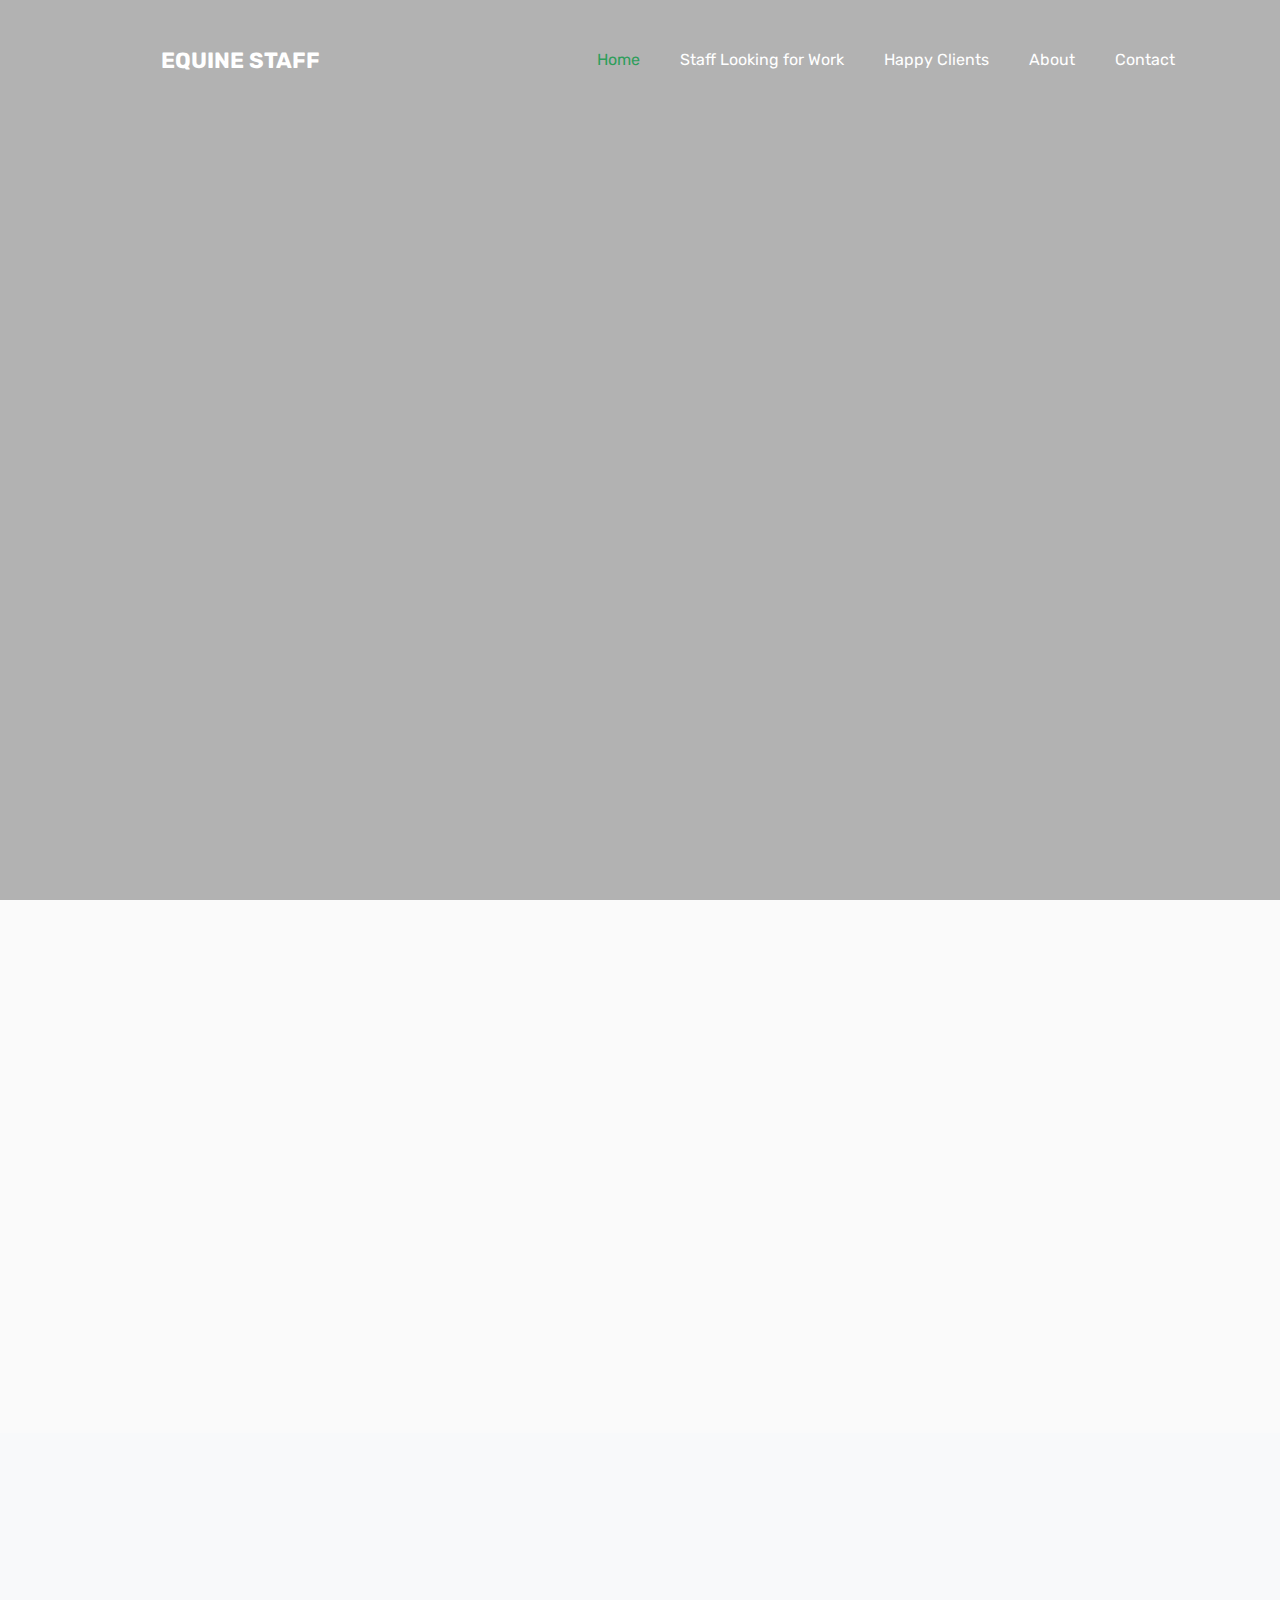
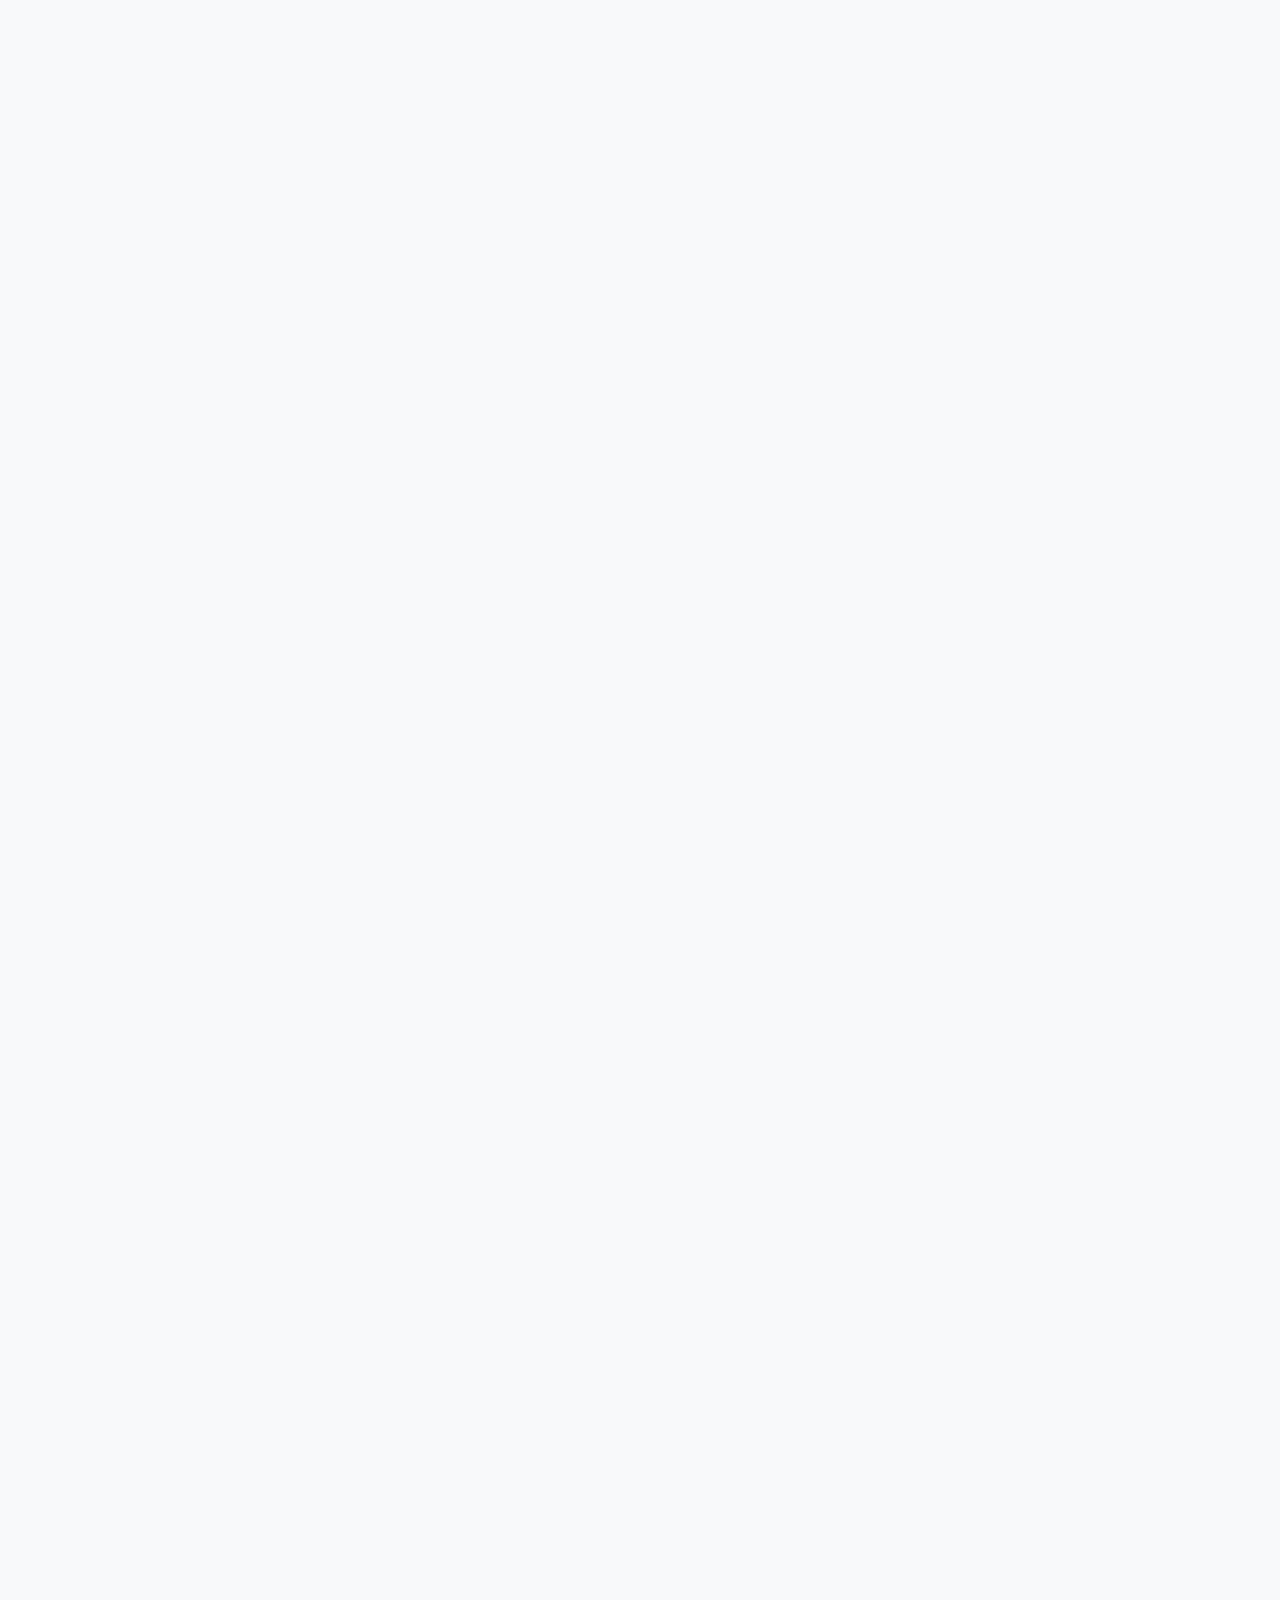
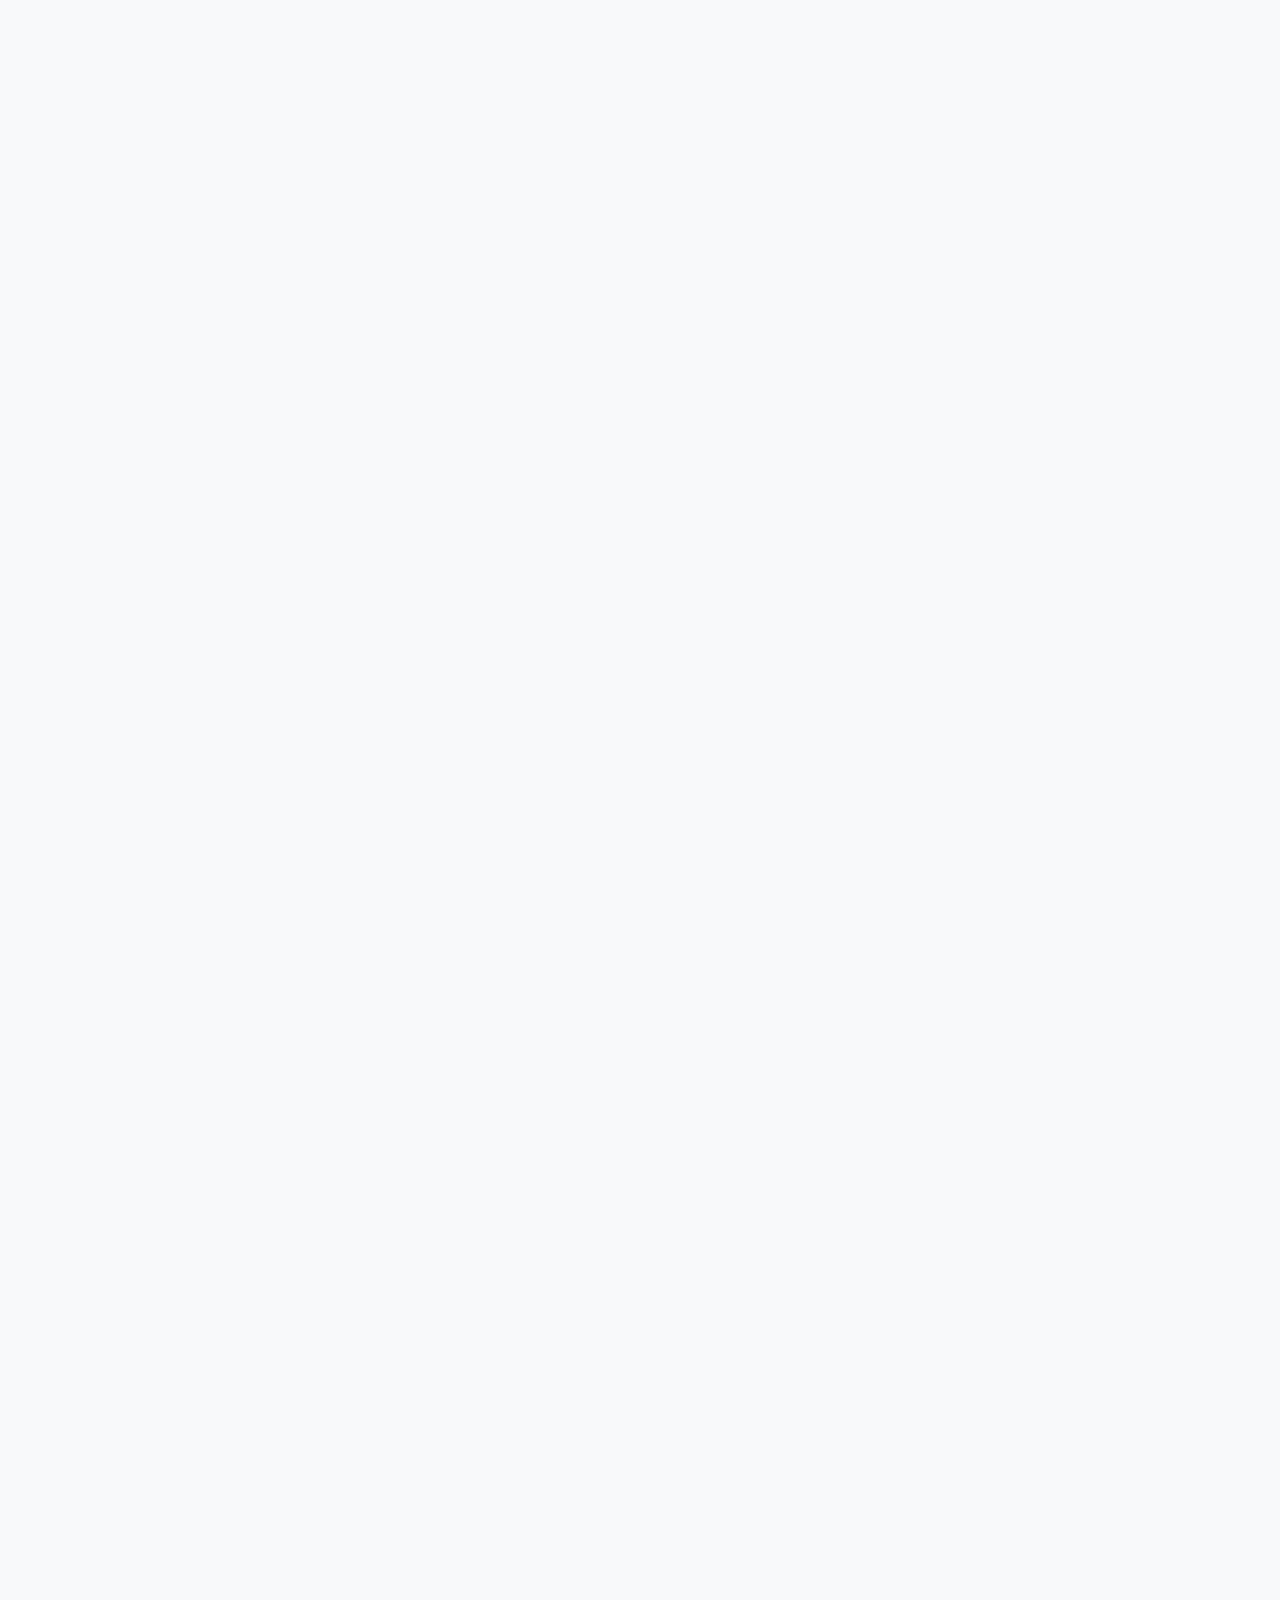
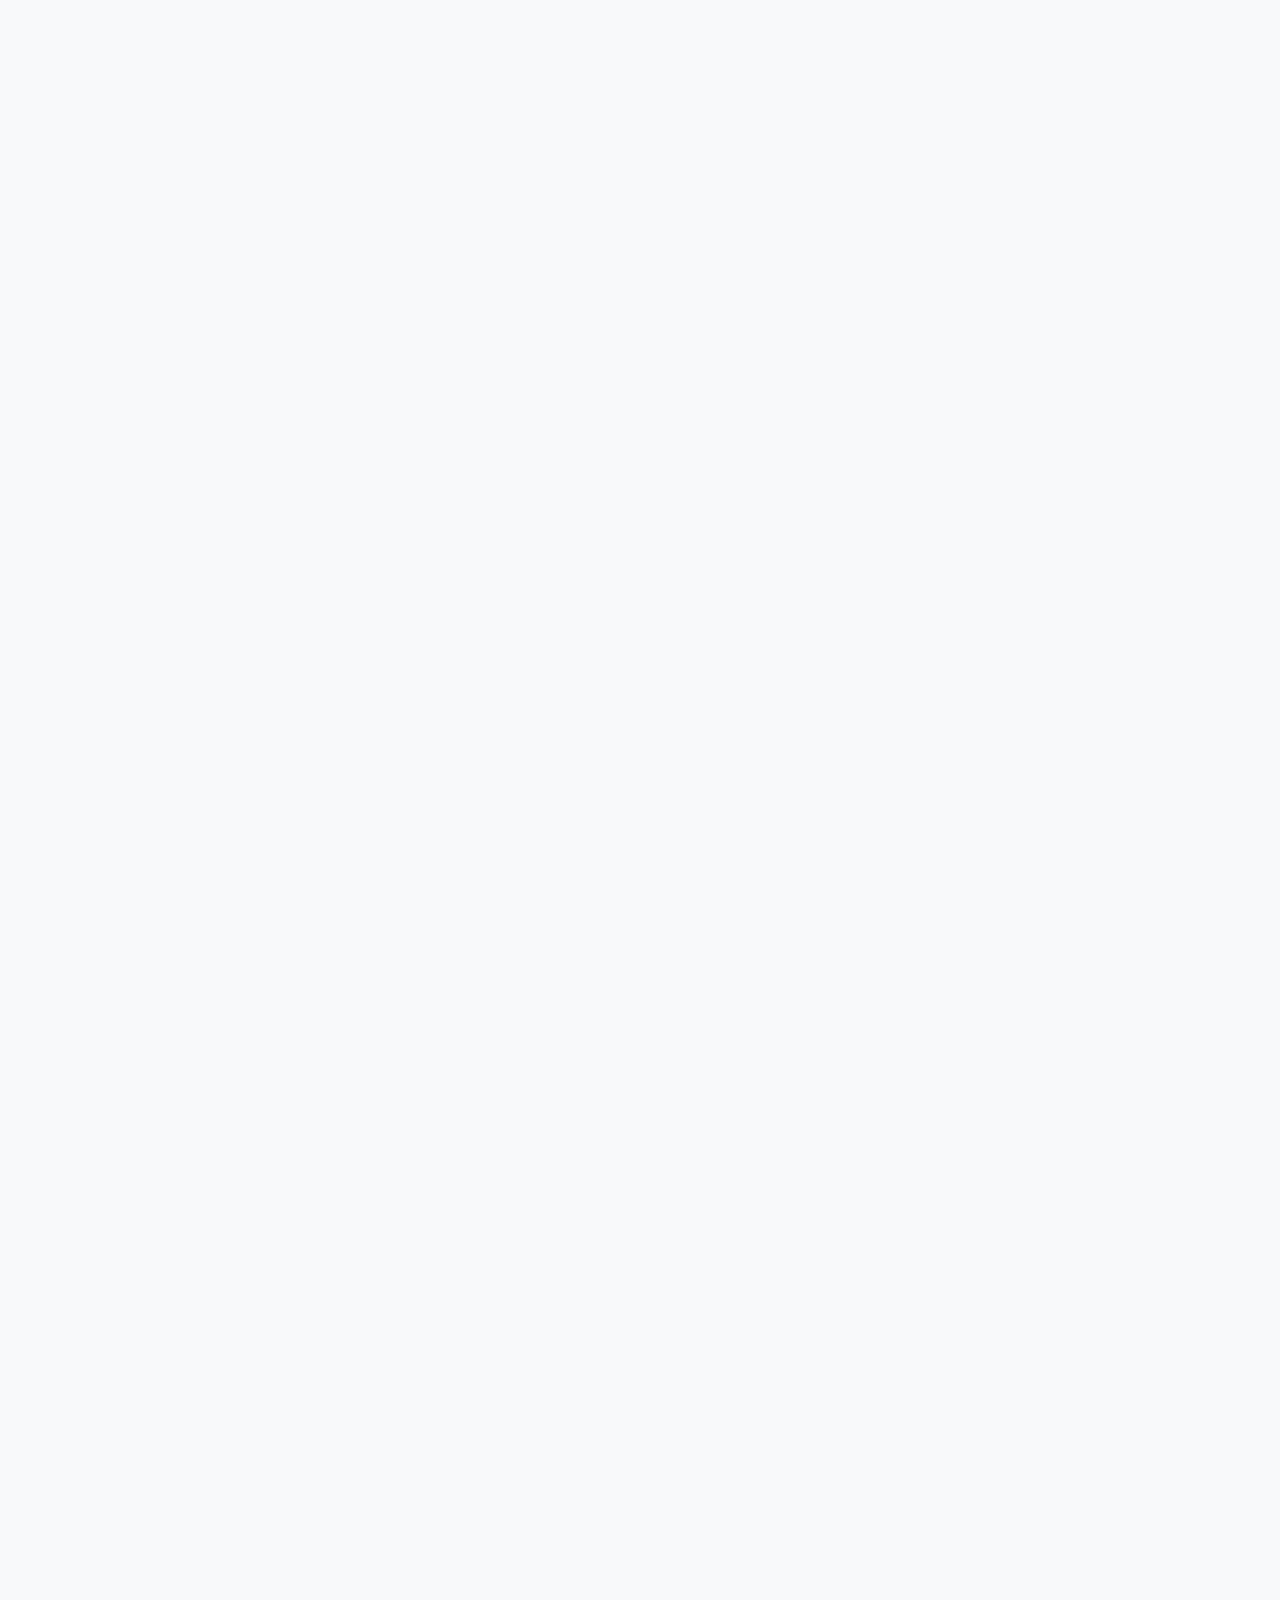
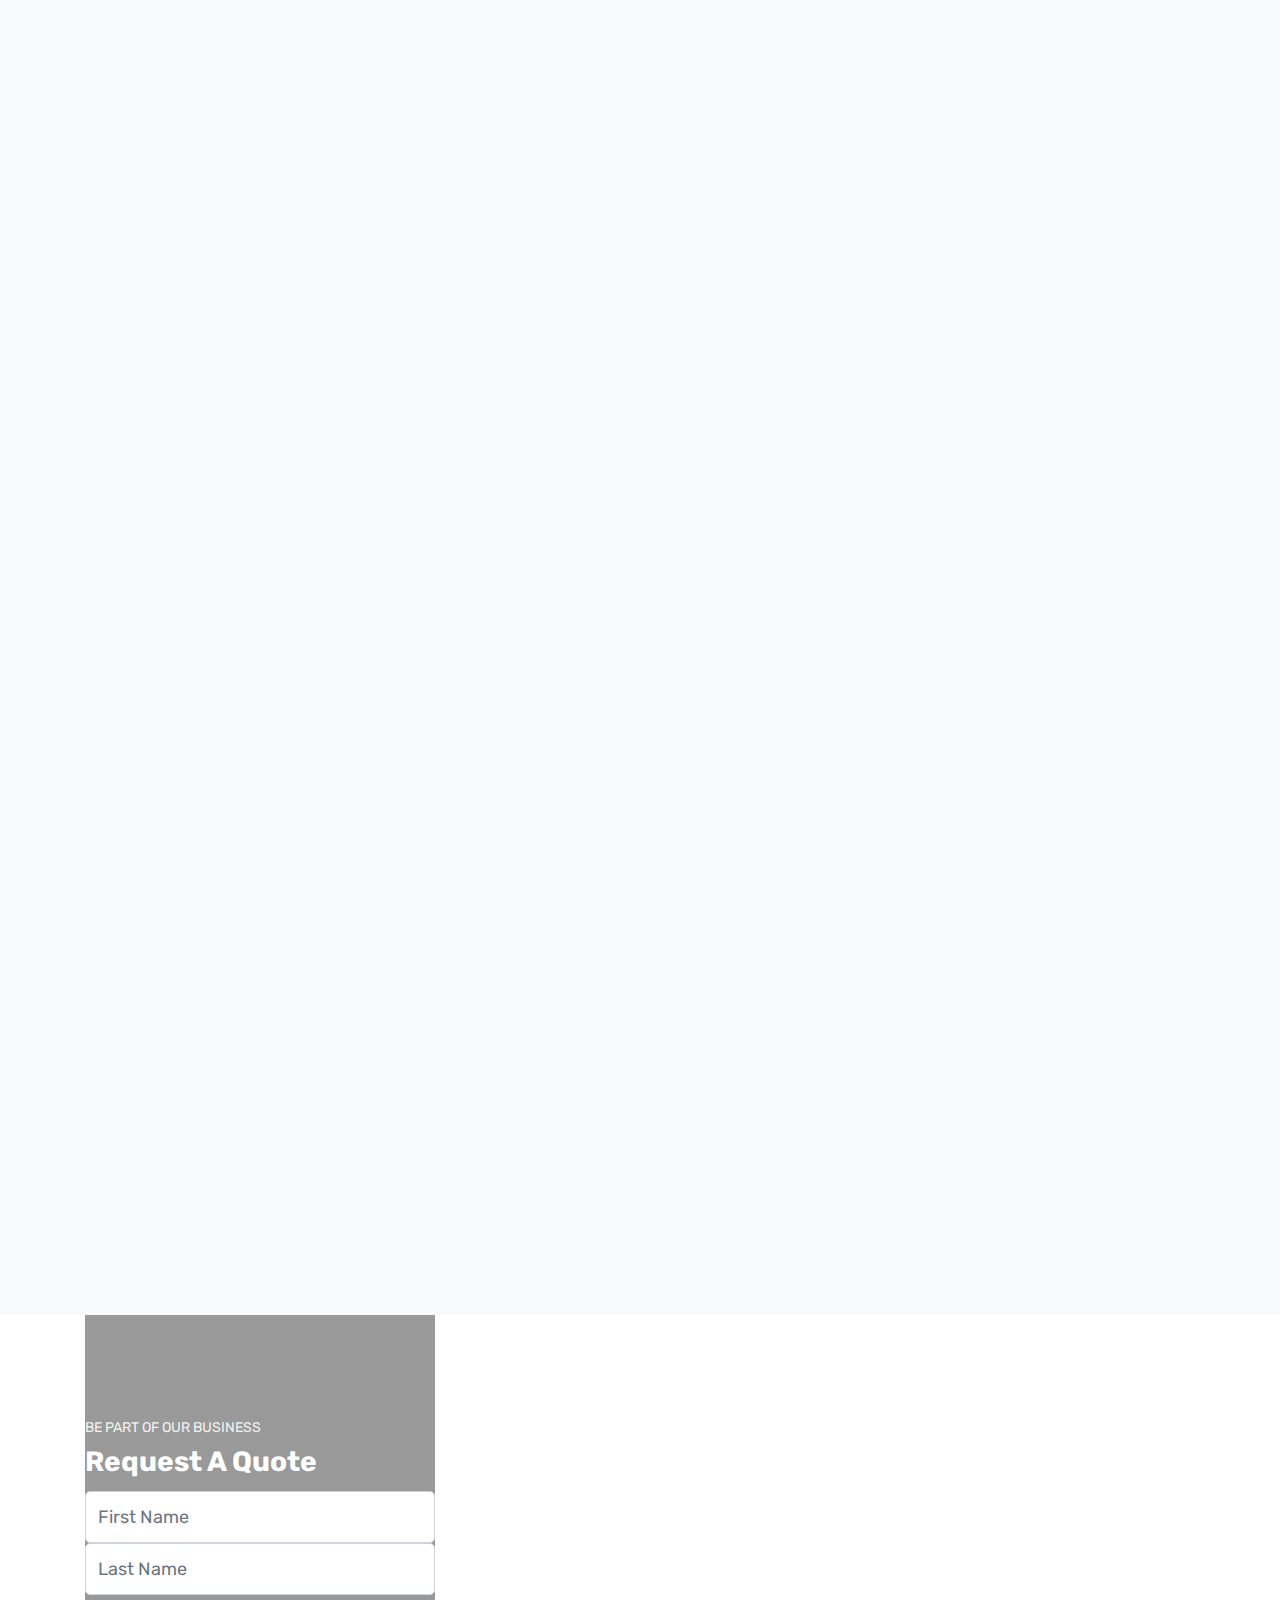
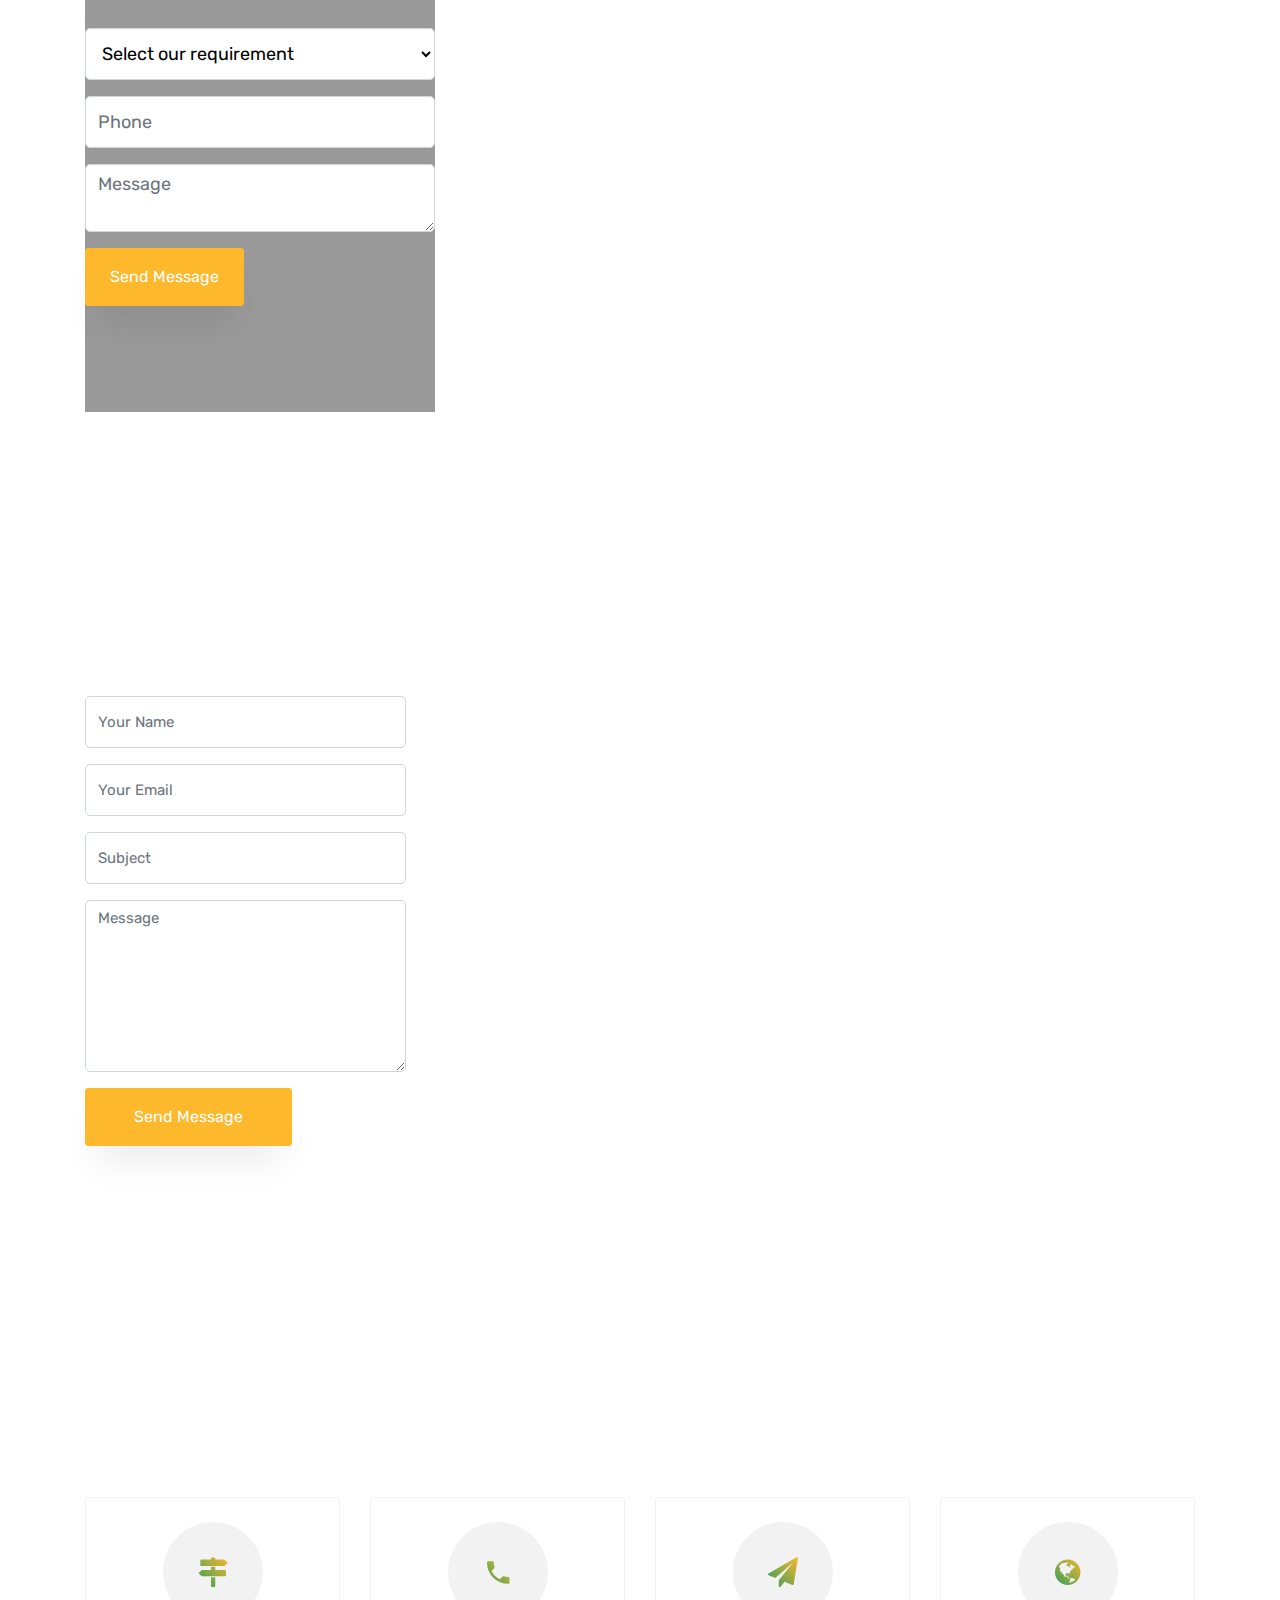
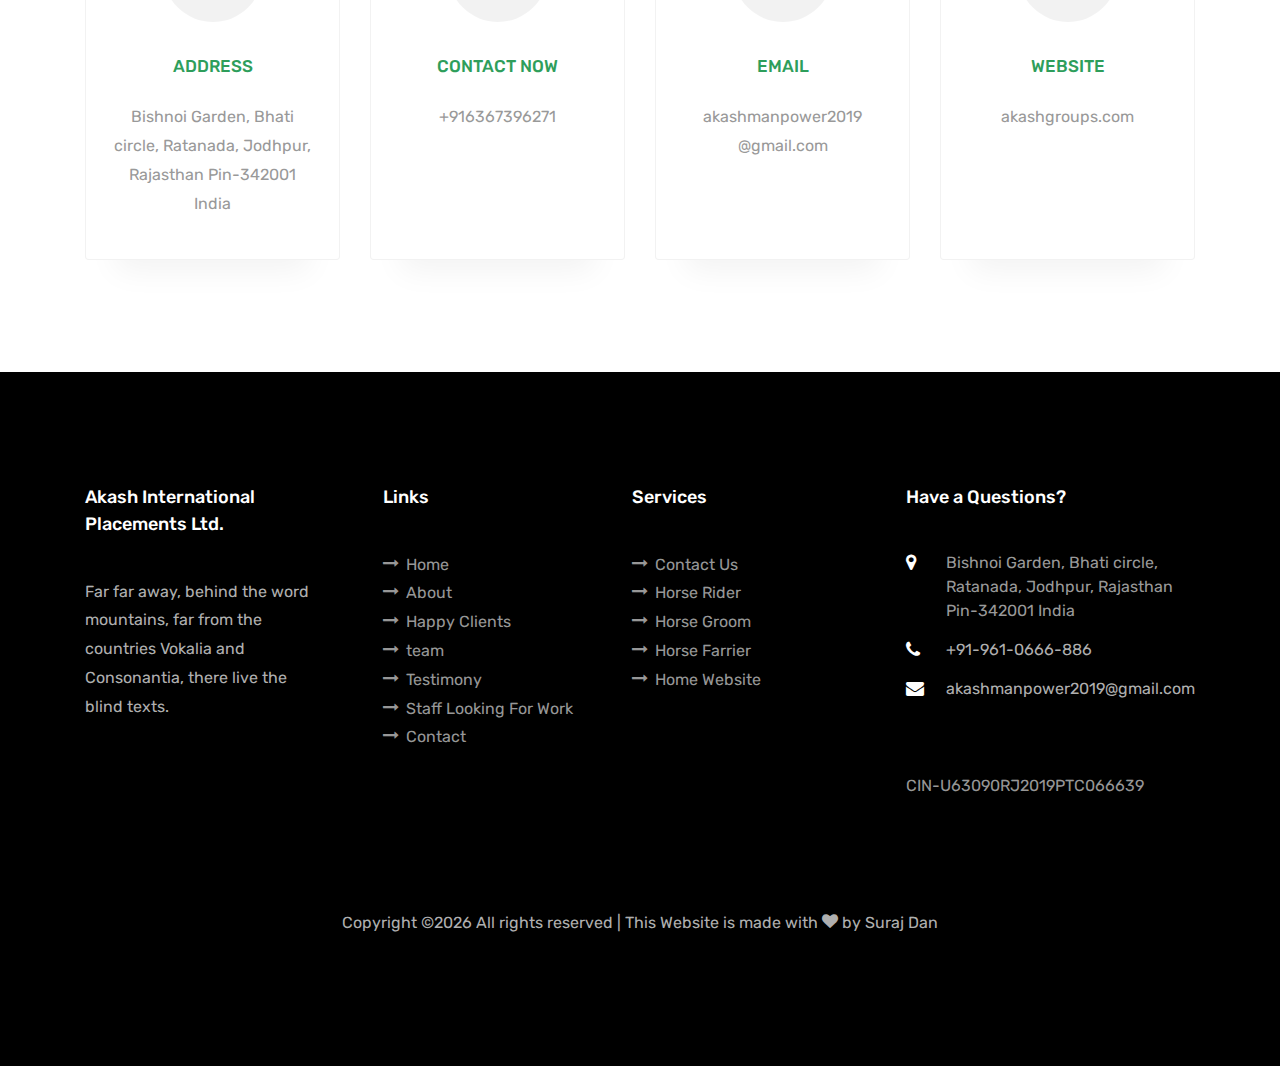
==== index.html @ 86f8c08f "22" ====
<!DOCTYPE html>
<html lang="en">
  <head>
    <meta name="title" content="Equine-Staff">
    <meta name="description" content="Equine-Staff is an equestrian job recruitment agency connecting employer with experienced and qualified horse professional Find the perfect hire today">
    <meta name="keywords" content="equine jobs, equestrian, recruitment, employers, recruitment agency, staffing">
    <meta name="viewport" content="width=device-width, initial-scale=1, shrink-to-fit=no">
    <meta http-equiv="Content-Type" charset=utf-8>
    <meta name="language" content="English">

    <link href="https://fonts.googleapis.com/css?family=Rubik:300,400,500,700,900" rel="stylesheet">

    <link rel="stylesheet" href="css/open-iconic-bootstrap.min.css">
    <link rel="stylesheet" href="css/animate.css">
    
    <link rel="stylesheet" href="css/owl.carousel.min.css">
    <link rel="stylesheet" href="css/owl.theme.default.min.css">
    <link rel="stylesheet" href="css/magnific-popup.css">

    <link rel="stylesheet" href="css/aos.css">

    <link rel="stylesheet" href="css/ionicons.min.css">
    
    <link rel="stylesheet" href="css/flaticon.css">
    <link rel="stylesheet" href="css/icomoon.css">
    <link rel="stylesheet" href="css/style.css">
  </head>
  <body>
	  
    <nav class="navbar navbar-expand-lg navbar-dark ftco_navbar bg-dark ftco-navbar-light" id="ftco-navbar">
	    <div class="container">
			<img src="images/logo.png"  width="5%" alt="">
	      <a class="navbar-brand" href="index.html"><span>  &nbsp; &nbsp;    Equine Staff</span></a>
	      <button class="navbar-toggler js-fh5co-nav-toggle fh5co-nav-toggle" type="button" data-toggle="collapse" data-target="#ftco-nav" aria-controls="ftco-nav" aria-expanded="false" aria-label="Toggle navigation">
	        <span class="oi oi-menu"></span> Menu
	      </button>

	      <div class="collapse navbar-collapse" id="ftco-nav">
	        <ul class="navbar-nav nav ml-auto">
	          <li class="nav-item"><a href="#" class="nav-link" data-nav-section="home"><span>Home</span></a></li>
			  <li class="nav-item"><a href="#horse-rider" class="nav-link" data-nav-section="blog"><span>Staff Looking for Work</span></a></li>
	       
	          <li class="nav-item"><a href="#" class="nav-link" data-nav-section="projects"><span>Happy Clients</span></a></li>
			  <li class="nav-item"><a href="#" class="nav-link" data-nav-section="about"><span>About</span></a></li>
			<!-- 
			  <li class="nav-item"><a href="#" class="nav-link" data-nav-section="team"><span>Team</span></a></li>
	          <li class="nav-item"><a href="#" class="nav-link" data-nav-section="testimony"><span>Testimony</span></a></li> -->
	          
	          <li class="nav-item"><a href="#" class="nav-link" data-nav-section="contact"><span>Contact</span></a></li>
	              <!--
			<li class="nav-item cta"><a href="http://akashgroups.com/index.php">Home Website</a></li> 
			<li class="nav-item cta"><a href="http://wa.me/916367396271?text=">WhatsApp</a></li> 
                   -->


				  
	        </ul>
	      </div>
	    </div>
		 
	  </nav>
    
    <section class="hero-wrap js-fullheight"  data-section="home"  style="background-image: url('images/bg_56.gif');" > 
      <div class="overlay"></div>
      <div class="container">
        <div class="row no-gutters slider-text js-fullheight align-items-center justify-content-start" data-scrollax-parent="true">
          <div class="col-md-8 ftco-animate mt-5" data-scrollax=" properties: { translateY: '70%' }">                
          	<p class="d-flex align-items-center" data-scrollax="properties: { translateY: '30%', opacity: 1.6 }">
							<a href="http://akashgroups.com/"   target="_blank" class="icon-video popup-vimeo d-flex justify-content-center align-items-center mr-3">
    						<span class="ion-ios-play play mr-2"></span>
    						<span class="watch">Home Website</span>
    					</a>
						</p>
            <h1 class="mb-4" data-scrollax="properties: { translateY: '30%', opacity: 1.6 }">Build Your Team with Us </h1>
            <p class="mb-4" data-scrollax="properties: { translateY: '30%', opacity: 1.6 }"> Akash International Placements Ltd. is a horse jobs recruitment agency that helps horses get the best jobs possible.</p>
          </div>
        </div>
      </div> 
    </section>
		
		<section class="ftco-section ftco-services ftco-no-pt">
      <div class="container">
        <div class="row services-section">
          <div class="col-md-4 d-flex align-self-stretch ftco-animate">
            <div class="media block-6 services text-center d-block">
             
              <div class="media-body">
                <h3 class="heading mb-3">Horse Rider</h3>
                <p>
					
                  The horse riders available at the horse jobs recruitment agency are experienced and reliable riders who are able to provide a safe and enjoyable riding experience for guests of the aquatrarian company. The riders are also able to help with the care of the horses, and are knowledgeable about the needs of horses.</p>
                <p><a href="http://wa.me/916367396271?text=" class="btn btn-primary">Contact Now </a></p>
              </div>
            </div>      
          </div>
          <div class="col-md-4 d-flex align-self-stretch ftco-animate">
            <div class="media block-6 services text-center d-block">
           
              <div class="media-body">
                <h3 class="heading mb-3">Horse Groom / Stable Worker</h3>
                <p> Our successful candidates will have experience in grooming horses, be able to work independently and as part of a team, and be able to groom multiple horses per day. The horse groomers will be responsible for the care and grooming of the horses, and will work closely with the stable manager to ensure the horses are healthy and happy.</p>
                <p><a href="http://wa.me/916367396271?text=" class="btn btn-primary">Contact Now </a></p>
              </div>
            </div>    
          </div>
          <div class="col-md-4 d-flex align-self-stretch ftco-animate">
            <div class="media block-6 services text-center d-block">
              <!-- <div class="icon"><span class="flaticon-layers"></span></div> -->
              <div class="media-body">
                <h3 class="heading mb-3">Horse Farrier</h3>
                <p>Our Horse Farriers are responsible for the care of the horses and the maintenance of the stables. They may also be required to take care of the horses during races and events.</p>
                <p><a href="http://wa.me/916367396271?text=" class="btn btn-primary">Contact Now </a></p>
              </div>
            </div>      
          </div>
        </div>
      </div>
    </section>

       
      


	<section class="ftco-section bg-light" data-section="blog"  id="horse-rider" >
		<div class="container"    >
		  <div class="row justify-content-center mb-5 pb-5">
			<div class="col-md-7 heading-section text-center ftco-animate">
			  <span class="subheading" >Staff Looking For Work</span>
			  <h2 class="mb-4"  >Horse Riders   </h2>
			  <p>Far far away, behind the word mountains, far from the countries Vokalia and Consonantia</p>
			</div>
		  </div>



		  
		  <div class="row d-flex">
			
			<div class="col-md-4 d-flex ftco-animate">
				
				<div class="blog-entry justify-content-end">
					
				<a href="#" class="block-20" style="background-image: url('images/pradeep006.png');">
				</a>
			   
                    
				<div class="text mt-3 float-right d-block">
					<h2>Pradeep Singh</h2>
					<div class="d-flex align-items-center pt-2 mb-4 topp">
						
						<div class="one mr-3">
							
						</div>
						
						<div class="two">
							<span class="yr"></span>
							<span class="mos"></span>

						</div>
					</div>
				  <h3 class="heading"><a href="#">Why Lead Generation is Key for Business Growth</a></h3>
				  <p>A small river named Duden flows by their place and supplies it with the necessary regelialia.</p>
				  <div class="d-flex align-items-center mt-4 meta">
					  <p class="mb-0"><a href="https://heyzine.com/flip-book/144e094610.html#page/1" target="_blank"  class="btn btn-secondary">View More<span class="ion-ios-arrow-round-forward"></span></a></p>
					  <p class="ml-auto mb-0">
						<a href="#" class="mr-2">Age</a>
						<a href="#" class="meta-chat"><span class="icon-age"></span>19</a>
					  </p>
				  </div>
				</div>				
			  </div>
			</div>
			
		  


			<div class="col-md-4 d-flex ftco-animate">
				<div class="blog-entry justify-content-end">
				<a href="#" class="block-20" style="background-image: url('images/Bhanwar-lal.png');">
				</a>
				<div class="text mt-3 float-right d-block">
				  <h2>Bhanwar Lal</h2> 
					<div class="d-flex align-items-center pt-2 mb-4 topp">
						<div class="one mr-3">
						   
						</div>
						<div class="two">
							<span class="yr"></span>
							<span class="mos"></span>

						</div>
					</div>
				  <h3 class="heading"><a href="#">Why Lead Generation is Key for Business Growth</a></h3>
				  <p>A small river named Duden flows by their place and supplies it with the necessary regelialia.</p>
				  <div class="d-flex align-items-center mt-4 meta">
					  <p class="mb-0"><a href="https://heyzine.com/flip-book/1b425ed707.html" target="_blank"  class="btn btn-secondary">View More<span class="ion-ios-arrow-round-forward"></span></a></p>
					  <p class="ml-auto mb-0">
						<a href="#" class="mr-2">Age</a>
						<a href="#" class="meta-chat"><span class="icon-age"></span>21</a>


						<a href="#" class="mr-2"> &nbsp;  Exp.</a>
						<a href="#" class="meta-chat"><span class="icon-age"></span>10</a>


					  </p>
				  </div>
				</div>
			  </div>
			</div>


			   



			<div class="col-md-4 d-flex ftco-animate">
				<div class="blog-entry">
				<a href="#" class="block-20" style="background-image: url('images/image_ganpat-singh.png');">
				</a>
				<div class="text mt-3 float-right d-block">
				  <h2>Ganpat Singh</h2>
					<div class="d-flex align-items-center pt-2 mb-4 topp">
						<div class="one mr-3">
							
						</div>
						<div class="two">
							<span class="yr"></span>
							<span class="mos"></span>
						</div>
					</div>
				  <h3 class="heading"><a href="#">Why Lead Generation is Key for Business Growth</a></h3>
				  <p>A small river named Duden flows by their place and supplies it with the necessary regelialia.</p>
				  <div class="d-flex align-items-center mt-4 meta">
					  <p class="mb-0"><a href="#" class="btn btn-secondary">Read More <span class="ion-ios-arrow-round-forward"></span></a></p>
					  <p class="ml-auto mb-0">
						<a href="#" class="mr-2">Age</a>
						<a href="#" class="meta-chat"><span class="icon-age"></span>19</a>
					  </p>
				  </div>
				</div>
			  </div>
			</div>



			

  
			<div class="col-md-4 d-flex ftco-animate">
				<div class="blog-entry justify-content-end">
				<a href="#" class="block-20" style="background-image: url('images/image_30.png');">
				</a>
				<div class="text mt-3 float-right d-block">
				  <h2>Raghuveer Charan</h2>
					<div class="d-flex align-items-center pt-2 mb-4 topp">
						<div class="one mr-3">
							
						</div>
						<div class="two">
							<span class="yr"></span>
							<span class="mos"></span>
							
						</div>
					</div>
				  <h3 class="heading"><a href="#">Why Lead Generation is Key for Business Growth</a></h3>
				  <p>A small river named Duden flows by their place and supplies it with the necessary regelialia.</p>
				  <div class="d-flex align-items-center mt-4 meta">
					  <p class="mb-0"><a href="#" class="btn btn-secondary">Read More <span class="ion-ios-arrow-round-forward"></span></a></p>
					  <p class="ml-auto mb-0">
						<a href="#" class="mr-2">Age</a>
						<a href="#" class="meta-chat"><span class="icon-age"></span>19</a>
					  </p>
				  </div>
				</div>
			  </div>
			</div>
			<div class="col-md-4 d-flex ftco-animate">
				<div class="blog-entry justify-content-end">
				<a href="#" class="block-20" style="background-image: url('images/image_31.png');">
				</a>
				<div class="text mt-3 float-right d-block">
				  <h2>Karan Singh</h2>
					<div class="d-flex align-items-center pt-2 mb-4 topp">
						<div class="one mr-3">
						   
						</div>
						<div class="two">
							<span class="yr"></span>
							<span class="mos"></span>
						</div>
					</div>
				  <h3 class="heading"><a href="#">Why Lead Generation is Key for Business Growth</a></h3>
				  <p>A small river named Duden flows by their place and supplies it with the necessary regelialia.</p>
				  <div class="d-flex align-items-center mt-4 meta">
					  <p class="mb-0"><a href="#" class="btn btn-secondary">Read More <span class="ion-ios-arrow-round-forward"></span></a></p>
					  <p class="ml-auto mb-0">
						<a href="#" class="mr-2">Age</a>
				<a href="#" class="meta-chat"><span class="icon-age"></span>19</a>
					  </p>
				  </div>
				</div>
			  </div>
			</div>
			<div class="col-md-4 d-flex ftco-animate">
				<div class="blog-entry">
				<a href="#" class="block-20" style="background-image: url('images/image_33.png');">
				</a>
				<div class="text mt-3 float-right d-block">
				  <h2>Vikram Singh</h2>
					<div class="d-flex align-items-center pt-2 mb-4 topp">
						<div class="one mr-3">
						  
						</div>
						<div class="two">
							<span class="yr"></span>
							<span class="mos"></span>
						</div>
					</div>
				  <h3 class="heading"><a href="#">Why Lead Generation is Key for Business Growth</a></h3>
				  <p>A small river named Duden flows by their place and supplies it with the necessary regelialia.</p>
				  <div class="d-flex align-items-center mt-4 meta">
					  <p class="mb-0"><a href="#" class="btn btn-secondary">Read More <span class="ion-ios-arrow-round-forward"></span></a></p>
					  <p class="ml-auto mb-0">
						<a href="#" class="mr-2">Age</a>
						<a href="#" class="meta-chat"><span class="icon-age"></span>19</a>
					  </p>
				  </div>
				</div>
			  </div>
			</div>
		  </div>
		</div>
	  </section>
  
  
    
  
			   <!--Staff Looking For Work02-->
  
  
  
			   <section class="ftco-section bg-light" data-section="blog"   id="horse-groom" >
				  <div class="container"  >
					<div class="row justify-content-center mb-5 pb-5">
					  <div class="col-md-7 heading-section text-center ftco-animate">
						<span class="subheading"  >Staff Looking For Work</span>
						<h2 class="mb-4">Horse Groom / Stable Worker</h2>
						<p>Far far away, behind the word mountains, far from the countries Vokalia and Consonantia</p>
					  </div>
					</div>




					<div class="row d-flex">
			
						<div class="col-md-4 d-flex ftco-animate">
							
							<div class="blog-entry justify-content-end">
								
							<a href="#" class="block-20" style="background-image: url('images/image_pradeep.png');">
							</a>
						   
								
							<div class="text mt-3 float-right d-block">
								<h2>Pradeep Singh</h2>
								<div class="d-flex align-items-center pt-2 mb-4 topp">
									
									<div class="one mr-3">
										
									</div>
									
									<div class="two">
										<span class="yr"></span>
										<span class="mos"></span>
			
									</div>
								</div>
							  <h3 class="heading"><a href="#">Why Lead Generation is Key for Business Growth</a></h3>
							  <p>A small river named Duden flows by their place and supplies it with the necessary regelialia.</p>
							  <div class="d-flex align-items-center mt-4 meta">
								  <p class="mb-0"><a href="https://heyzine.com/flip-book/144e094610.html#page/1" target="_blank"  class="btn btn-secondary">View More<span class="ion-ios-arrow-round-forward"></span></a></p>
								  <p class="ml-auto mb-0">
									<a href="#" class="mr-2">Age</a>
									<a href="#" class="meta-chat"><span class="icon-age"></span>19</a>
								  </p>
							  </div>
							</div>				
						  </div>
						</div>
						
					  
			
			
						<div class="col-md-4 d-flex ftco-animate">
							<div class="blog-entry justify-content-end">
							<a href="#" class="block-20" style="background-image: url('images/image_nagendra-rathore.png');">
							</a>
							<div class="text mt-3 float-right d-block">
							  <h2>Nagendra Rathore</h2> 
								<div class="d-flex align-items-center pt-2 mb-4 topp">
									<div class="one mr-3">
									   
									</div>
									<div class="two">
										<span class="yr"></span>
										<span class="mos"></span>
			
									</div>
								</div>
							  <h3 class="heading"><a href="#">Why Lead Generation is Key for Business Growth</a></h3>
							  <p>A small river named Duden flows by their place and supplies it with the necessary regelialia.</p>
							  <div class="d-flex align-items-center mt-4 meta">
								  <p class="mb-0"><a href="https://heyzine.com/flip-book/144e094610.html#page/1" target="_blank"  class="btn btn-secondary">View More<span class="ion-ios-arrow-round-forward"></span></a></p>
								  <p class="ml-auto mb-0">
									<a href="#" class="mr-2">Age</a>
									<a href="#" class="meta-chat"><span class="icon-age"></span>19</a>
								  </p>
							  </div>
							</div>
						  </div>
						</div>
			
			
						   
			
			
			
						<div class="col-md-4 d-flex ftco-animate">
							<div class="blog-entry">
							<a href="#" class="block-20" style="background-image: url('images/image_ganpat-singh.png');">
							</a>
							<div class="text mt-3 float-right d-block">
							  <h2>Ganpat Singh</h2>
								<div class="d-flex align-items-center pt-2 mb-4 topp">
									<div class="one mr-3">
										
									</div>
									<div class="two">
										<span class="yr"></span>
										<span class="mos"></span>
									</div>
								</div>
							  <h3 class="heading"><a href="#">Why Lead Generation is Key for Business Growth</a></h3>
							  <p>A small river named Duden flows by their place and supplies it with the necessary regelialia.</p>
							  <div class="d-flex align-items-center mt-4 meta">
								  <p class="mb-0"><a href="#" class="btn btn-secondary">Read More <span class="ion-ios-arrow-round-forward"></span></a></p>
								  <p class="ml-auto mb-0">
									<a href="#" class="mr-2">Age</a>
									<a href="#" class="meta-chat"><span class="icon-age"></span>19</a>
								  </p>
							  </div>
							</div>
						  </div>
						</div>
			
			
			
						
			
			  
						<div class="col-md-4 d-flex ftco-animate">
							<div class="blog-entry justify-content-end">
							<a href="#" class="block-20" style="background-image: url('images/image_30.png');">
							</a>
							<div class="text mt-3 float-right d-block">
							  <h2>Raghuveer Charan</h2>
								<div class="d-flex align-items-center pt-2 mb-4 topp">
									<div class="one mr-3">
										
									</div>
									<div class="two">
										<span class="yr"></span>
										<span class="mos"></span>
										
									</div>
								</div>
							  <h3 class="heading"><a href="#">Why Lead Generation is Key for Business Growth</a></h3>
							  <p>A small river named Duden flows by their place and supplies it with the necessary regelialia.</p>
							  <div class="d-flex align-items-center mt-4 meta">
								  <p class="mb-0"><a href="#" class="btn btn-secondary">Read More <span class="ion-ios-arrow-round-forward"></span></a></p>
								  <p class="ml-auto mb-0">
									<a href="#" class="mr-2">Age</a>
									<a href="#" class="meta-chat"><span class="icon-age"></span>19</a>
								  </p>
							  </div>
							</div>
						  </div>
						</div>
						<div class="col-md-4 d-flex ftco-animate">
							<div class="blog-entry justify-content-end">
							<a href="#" class="block-20" style="background-image: url('images/image_31.png');">
							</a>
							<div class="text mt-3 float-right d-block">
							  <h2>Karan Singh</h2>
								<div class="d-flex align-items-center pt-2 mb-4 topp">
									<div class="one mr-3">
									   
									</div>
									<div class="two">
										<span class="yr"></span>
										<span class="mos"></span>
									</div>
								</div>
							  <h3 class="heading"><a href="#">Why Lead Generation is Key for Business Growth</a></h3>
							  <p>A small river named Duden flows by their place and supplies it with the necessary regelialia.</p>
							  <div class="d-flex align-items-center mt-4 meta">
								  <p class="mb-0"><a href="#" class="btn btn-secondary">Read More <span class="ion-ios-arrow-round-forward"></span></a></p>
								  <p class="ml-auto mb-0">
									<a href="#" class="mr-2">Age</a>
							<a href="#" class="meta-chat"><span class="icon-age"></span>19</a>
								  </p>
							  </div>
							</div>
						  </div>
						</div>
						<div class="col-md-4 d-flex ftco-animate">
							<div class="blog-entry">
							<a href="#" class="block-20" style="background-image: url('images/image_33.png');">
							</a>
							<div class="text mt-3 float-right d-block">
							  <h2>Vikram Singh</h2>
								<div class="d-flex align-items-center pt-2 mb-4 topp">
									<div class="one mr-3">
									  
									</div>
									<div class="two">
										<span class="yr"></span>
										<span class="mos"></span>
									</div>
								</div>
							  <h3 class="heading"><a href="#">Why Lead Generation is Key for Business Growth</a></h3>
							  <p>A small river named Duden flows by their place and supplies it with the necessary regelialia.</p>
							  <div class="d-flex align-items-center mt-4 meta">
								  <p class="mb-0"><a href="#" class="btn btn-secondary">Read More <span class="ion-ios-arrow-round-forward"></span></a></p>
								  <p class="ml-auto mb-0">
									<a href="#" class="mr-2">Age</a>
									<a href="#" class="meta-chat"><span class="icon-age"></span>19</a>
								  </p>
							  </div>
							</div>
						  </div>
						</div>
					  </div>
					</div>
				  </section>
			  
			
			
			
			
						 <!--Staff Looking For Work02-->
			
  
	  
  
	  <!--Staff Looking For Work03-->
  
  
  
	  <section class="ftco-section bg-light" data-section="blog"  id="horse-farrier" >
		  <div class="container"   >
			<div class="row justify-content-center mb-5 pb-5">
			  <div class="col-md-7 heading-section text-center ftco-animate">
				<span class="subheading" >Staff Looking For Work</span>
				<h2 class="mb-4">Horse Farrier</h2>
				<p>Far far away, behind the word mountains, far from the countries Vokalia and Consonantia</p>
			  </div>
			</div>



			<div class="row d-flex">
			
				<div class="col-md-4 d-flex ftco-animate">
					
					<div class="blog-entry justify-content-end">
						
					<a href="#" class="block-20" style="background-image: url('images/image_pradeep.png');">
					</a>
				   
						
					<div class="text mt-3 float-right d-block">
						<h2>Pradeep Singh</h2>
						<div class="d-flex align-items-center pt-2 mb-4 topp">
							
							<div class="one mr-3">
								
							</div>
							
							<div class="two">
								<span class="yr"></span>
								<span class="mos"></span>
	
							</div>
						</div>
					  <h3 class="heading"><a href="#">Why Lead Generation is Key for Business Growth</a></h3>
					  <p>A small river named Duden flows by their place and supplies it with the necessary regelialia.</p>
					  <div class="d-flex align-items-center mt-4 meta">
						  <p class="mb-0"><a href="https://heyzine.com/flip-book/144e094610.html#page/1" target="_blank"  class="btn btn-secondary">View More<span class="ion-ios-arrow-round-forward"></span></a></p>
						  <p class="ml-auto mb-0">
							<a href="#" class="mr-2">Age</a>
							<a href="#" class="meta-chat"><span class="icon-age"></span>19</a>
						  </p>
					  </div>
					</div>				
				  </div>
				</div>
				
			  
	
	
				<div class="col-md-4 d-flex ftco-animate">
					<div class="blog-entry justify-content-end">
					<a href="#" class="block-20" style="background-image: url('images/image_nagendra-rathore.png');">
					</a>
					<div class="text mt-3 float-right d-block">
					  <h2>Nagendra Rathore</h2> 
						<div class="d-flex align-items-center pt-2 mb-4 topp">
							<div class="one mr-3">
							   
							</div>
							<div class="two">
								<span class="yr"></span>
								<span class="mos"></span>
	
							</div>
						</div>
					  <h3 class="heading"><a href="#">Why Lead Generation is Key for Business Growth</a></h3>
					  <p>A small river named Duden flows by their place and supplies it with the necessary regelialia.</p>
					  <div class="d-flex align-items-center mt-4 meta">
						  <p class="mb-0"><a href="https://heyzine.com/flip-book/144e094610.html#page/1" target="_blank"  class="btn btn-secondary">View More<span class="ion-ios-arrow-round-forward"></span></a></p>
						  <p class="ml-auto mb-0">
							<a href="#" class="mr-2">Age</a>
							<a href="#" class="meta-chat"><span class="icon-age"></span>19</a>
						  </p>
					  </div>
					</div>
				  </div>
				</div>
	
	
				   
	
	
	
				<div class="col-md-4 d-flex ftco-animate">
					<div class="blog-entry">
					<a href="#" class="block-20" style="background-image: url('images/image_ganpat-singh.png');">
					</a>
					<div class="text mt-3 float-right d-block">
					  <h2>Ganpat Singh</h2>
						<div class="d-flex align-items-center pt-2 mb-4 topp">
							<div class="one mr-3">
								
							</div>
							<div class="two">
								<span class="yr"></span>
								<span class="mos"></span>
							</div>
						</div>
					  <h3 class="heading"><a href="#">Why Lead Generation is Key for Business Growth</a></h3>
					  <p>A small river named Duden flows by their place and supplies it with the necessary regelialia.</p>
					  <div class="d-flex align-items-center mt-4 meta">
						  <p class="mb-0"><a href="#" class="btn btn-secondary">Read More <span class="ion-ios-arrow-round-forward"></span></a></p>
						  <p class="ml-auto mb-0">
							<a href="#" class="mr-2">Age</a>
							<a href="#" class="meta-chat"><span class="icon-age"></span>19</a>
						  </p>
					  </div>
					</div>
				  </div>
				</div>
	
	
	
				
	
	  
				<div class="col-md-4 d-flex ftco-animate">
					<div class="blog-entry justify-content-end">
					<a href="#" class="block-20" style="background-image: url('images/image_30.png');">
					</a>
					<div class="text mt-3 float-right d-block">
					  <h2>Raghuveer Charan</h2>
						<div class="d-flex align-items-center pt-2 mb-4 topp">
							<div class="one mr-3">
								
							</div>
							<div class="two">
								<span class="yr"></span>
								<span class="mos"></span>
								
							</div>
						</div>
					  <h3 class="heading"><a href="#">Why Lead Generation is Key for Business Growth</a></h3>
					  <p>A small river named Duden flows by their place and supplies it with the necessary regelialia.</p>
					  <div class="d-flex align-items-center mt-4 meta">
						  <p class="mb-0"><a href="#" class="btn btn-secondary">Read More <span class="ion-ios-arrow-round-forward"></span></a></p>
						  <p class="ml-auto mb-0">
							<a href="#" class="mr-2">Age</a>
							<a href="#" class="meta-chat"><span class="icon-age"></span>19</a>
						  </p>
					  </div>
					</div>
				  </div>
				</div>
				<div class="col-md-4 d-flex ftco-animate">
					<div class="blog-entry justify-content-end">
					<a href="#" class="block-20" style="background-image: url('images/image_31.png');">
					</a>
					<div class="text mt-3 float-right d-block">
					  <h2>Karan Singh</h2>
						<div class="d-flex align-items-center pt-2 mb-4 topp">
							<div class="one mr-3">
							   
							</div>
							<div class="two">
								<span class="yr"></span>
								<span class="mos"></span>
							</div>
						</div>
					  <h3 class="heading"><a href="#">Why Lead Generation is Key for Business Growth</a></h3>
					  <p>A small river named Duden flows by their place and supplies it with the necessary regelialia.</p>
					  <div class="d-flex align-items-center mt-4 meta">
						  <p class="mb-0"><a href="#" class="btn btn-secondary">Read More <span class="ion-ios-arrow-round-forward"></span></a></p>
						  <p class="ml-auto mb-0">
							<a href="#" class="mr-2">Age</a>
					<a href="#" class="meta-chat"><span class="icon-age"></span>19</a>
						  </p>
					  </div>
					</div>
				  </div>
				</div>
				<div class="col-md-4 d-flex ftco-animate">
					<div class="blog-entry">
					<a href="#" class="block-20" style="background-image: url('images/image_33.png');">
					</a>
					<div class="text mt-3 float-right d-block">
					  <h2>Vikram Singh</h2>
						<div class="d-flex align-items-center pt-2 mb-4 topp">
							<div class="one mr-3">
							  
							</div>
							<div class="two">
								<span class="yr"></span>
								<span class="mos"></span>
							</div>
						</div>
					  <h3 class="heading"><a href="#">Why Lead Generation is Key for Business Growth</a></h3>
					  <p>A small river named Duden flows by their place and supplies it with the necessary regelialia.</p>
					  <div class="d-flex align-items-center mt-4 meta">
						  <p class="mb-0"><a href="#" class="btn btn-secondary">Read More <span class="ion-ios-arrow-round-forward"></span></a></p>
						  <p class="ml-auto mb-0">
							<a href="#" class="mr-2">Age</a>
							<a href="#" class="meta-chat"><span class="icon-age"></span>19</a>
						  </p>
					  </div>
					</div>
				  </div>
				</div>
			  </div>
			</div>
		  </section>
	  
	
	            <!--slider
				<section class="ftco-section ftco-project bg-light" >
					<div class="container-fluid px-md-5">
						<div class="row justify-content-center pb-5">
					  <div class="col-md-12 heading-section text-center ftco-animate">
						  <span class="subheading">STAFF LOOKING FOR WORK</span>
						<h2 class="mb-4">Horse Riders</h2>
						<p>Far far away, behind the word mountains, far from the countries Vokalia and Consonantia</p>
					  </div>
					</div>
						<div class="row">
							<div class="col-md-12 testimonial">
						<div class="carousel-project owl-carousel">




							<div col-md-4>
								<div class="item " >
									<div class="project">
										<div class="img">
											<img src="images/pradeep006.png" alt="Colorlib Template">
											<a href="https://heyzine.com/flip-book/144e094610.html#page/1"  target="_blank"  class="icon  d-flex justify-content-center align-items-center" >
												<span class="icon-eye"></span>
											</a>
										</div>
										<div class="text px-4">
											<h3>Pradeep Singh</h3>
											<span>Horse Rider</span>
										</div>
											</div>
								</div>
							</div>




							<div col-md-4>
								<div class="item " >
									<div class="project">
										<div class="img">
											<img src="images/pradeep006.png" alt="Colorlib Template">
											<a href="https://heyzine.com/flip-book/144e094610.html#page/1"  target="_blank"  class="icon  d-flex justify-content-center align-items-center" >
												<span class="icon-eye"></span>
											</a>
										</div>
										<div class="text px-4">
											<h3>Pradeep Singh</h3>
											<span>Horse Rider</span>
										</div>
											</div>
								</div>
							</div>




							<div col-md-4>
								<div class="item " >
									<div class="project">
										<div class="img">
											<img src="images/pradeep006.png" alt="Colorlib Template">
											<a href="https://heyzine.com/flip-book/144e094610.html#page/1"  target="_blank"  class="icon  d-flex justify-content-center align-items-center" >
												<span class="icon-eye"></span>
											</a>
										</div>
										<div class="text px-4">
											<h3>Pradeep Singh</h3>
											<span>Horse Rider</span>
										</div>
											</div>
								</div>
							</div>





							<div col-md-4>
								<div class="item " >
									<div class="project">
										<div class="img">
											<img src="images/pradeep006.png" alt="Colorlib Template">
											<a href="https://heyzine.com/flip-book/144e094610.html#page/1"  target="_blank"  class="icon  d-flex justify-content-center align-items-center" >
												<span class="icon-eye"></span>
											</a>
										</div>
										<div class="text px-4">
											<h3>Pradeep Singh</h3>
											<span>Horse Rider</span>
										</div>
											</div>
								</div>
							</div>


							<div col-md-4>
								<div class="item " >
									<div class="project">
										<div class="img">
											<img src="images/pradeep006.png" alt="Colorlib Template">
											<a href="https://heyzine.com/flip-book/144e094610.html#page/1"  target="_blank"  class="icon  d-flex justify-content-center align-items-center" >
												<span class="icon-eye"></span>
											</a>
										</div>
										<div class="text px-4">
											<h3>Pradeep Singh</h3>
											<span>Horse Rider</span>
										</div>
											</div>
								</div>
							</div>


							<div col-md-4>
							<div class="item " >
								<div class="project">
									<div class="img">
										<img src="images/pradeep006.png" alt="Colorlib Template">
										<a href="https://heyzine.com/flip-book/144e094610.html#page/1"  target="_blank"  class="icon  d-flex justify-content-center align-items-center" >
											<span class="icon-eye"></span>
										</a>
									</div>
									<div class="text px-4">
										<h3>Pradeep Singh</h3>
										<span>Horse Rider</span>
									</div>
										</div>
							</div>
						</div>
						</div>
					  </div>
						</div>
						<a href="single.html"  target="" >Load More</a>
					</div>
				</section>
			
				slider End-->
	
	
				 <!--Staff Looking For Work03-->






    
    <section class="ftco-section ftco-project bg-light" data-section="projects">
    	<div class="container-fluid px-md-5">
    		<div class="row justify-content-center pb-5">
          <div class="col-md-12 heading-section text-center ftco-animate">
          	<span class="subheading">Accomplishments</span>
            <h2 class="mb-4">Happy Clients</h2>
            <p>Far far away, behind the word mountains, far from the countries Vokalia and Consonantia</p>
          </div>
        </div>
    		<div class="row">
    			<div class="col-md-12 testimonial col-md-4 ">
            <div class="carousel-project owl-carousel">
            	<div class="item">
            		<div class="project">
		    					<div class="img">
				    				<img src="images/pradeep006.png" alt="Colorlib Template">
				    				<a href="https://heyzine.com/flip-book/144e094610.html#page/1"  target="_blank"  class="icon  d-flex justify-content-center align-items-center" >
				    					<span class="icon-eye"></span>
				    				</a>
			    				</div>
			    				<div class="text px-4">
			    					<h3>Pradeep Singh</h3>
			    					<span>Horse Rider</span>
			    				</div>
		    				</div>
            	</div>
            	<div class="item">
            		<div class="project">
		    					<div class="img">
				    				<img src="images/project-2.jpg" class="img-fluid" alt="Colorlib Template">
				    				<a href="images/project-2.jpg" class="icon image-popup d-flex justify-content-center align-items-center">
				    					<span class="icon-expand"></span>
				    				</a>
			    				</div>
			    				<div class="text px-4">
			    					<h3><a href="#">Office Interior Design</a></h3>
			    					<span>Interior Design</span>
			    				</div>
		    				</div>
            	</div>
            	<div class="item">


            		<div class="project">
		    					<div class="img">
				    				<img src="images/project-3.jpg" class="img-fluid" alt="Colorlib Template">
				    				<a href="images/project-3.jpg" class="icon image-popup d-flex justify-content-center align-items-center">
				    					<span class="icon-expand"></span>
				    				</a>
			    				</div>
			    				<div class="text px-4">
			    					<h3><a href="#">Office Interior Design</a></h3>
			    					<span>Interior Design</span>
			    				</div>
		    				</div>
            	</div>
            	<div class="item">
            		<div class="project">
		    					<div class="img">
				    				<img src="images/project-4.jpg" class="img-fluid" alt="Colorlib Template">
				    				<a href="images/project-4.jpg" class="icon image-popup d-flex justify-content-center align-items-center">
				    					<span class="icon-expand"></span>
				    				</a>
			    				</div>
			    				<div class="text px-4">
			    					<h3><a href="#">Office Interior Design</a></h3>
			    					<span>Interior Design</span>
			    				</div>
		    				</div>
            	</div>
            	<div class="item">
            		<div class="project">
		    					<div class="img">
				    				<img src="images/project-5.jpg" class="img-fluid" alt="Colorlib Template">
				    				<a href="images/project-5.jpg" class="icon image-popup d-flex justify-content-center align-items-center">
				    					<span class="icon-expand"></span>
				    				</a>
			    				</div>
			    				<div class="text px-4">
			    					<h3><a href="#">Office Interior Design</a></h3>
			    					<span>Interior Design</span>
			    				</div>
		    				</div>
            	</div>
            	<div class="item">
            		<div class="project">
		    					<div class="img">
				    				<img src="images/project-6.jpg" class="img-fluid" alt="Colorlib Template">
				    				<a href="images/project-6.jpg" class="icon image-popup d-flex justify-content-center align-items-center">
				    					<span class="icon-expand"></span>
				    				</a>
			    				</div>
			    				<div class="text px-4">
			    					<h3><a href="#">Office Interior Design</a></h3>
			    					<span>Interior Design</span>
			    				</div>
		    				</div>
            	</div>
            </div>
          </div>
    		</div>
			
    	</div>
    </section>


	<section class="ftco-counter img ftco-section ftco-no-pt ftco-no-pb" id="section-counter" data-section="about">
    	<div class="container">
    		<div class="row d-flex">
    			<div class="col-md-6 col-lg-4 d-flex">
    				<div class="img d-flex align-self-stretch align-items-center" style="background-image:url(images/horse-bg.jpg);">
    					<div class="request-quote py-5">
	    					<div class="py-2">
	    						<span class="subheading">Be Part of our Business</span>
	    						<h3>Request A Quote</h3>
	    					</div>
	    					<form id="contact-form" method="post" action="mailto:akashmanpower2019@gmail.com?subject=Inquiry%20Website"  class="contact-form">
			    				<div class="contact-form">
			    					<input type="text" class="form-control" placeholder="First Name">
			    				</div>
			    				<div class="form-group">
			    					<input type="text" class="form-control" placeholder="Last Name">
			    				</div>
		    					<div class="form-group">
			    					<div class="form-field">
	          					<div class="select-wrap">
	                      <div class="icon-arr"><span class="ion-ios-arrow-down"></span></div>
	                      <select name="" id="" class="form-control">
	                      	<option value="">Select our requirement</option>
	                        <option value="">Horse Rider </option>
	                        <option value="">Horse Groom</option>
	                        <option value="">Horse Farrier</option>
	                        
	                      </select>
	                    </div>
			              </div>
			    				</div>
		    					<div class="form-group">
			    					<input type="text" class="form-control" placeholder="Phone">
			    				</div>
		    					<div class="form-group">
			              <textarea name="" id="" cols="30" rows="2" class="form-control" placeholder="Message"></textarea>
			            </div>
			            <div class="form-group">
			              <input type="submit" value="Send Message" class="btn btn-secondary py-3 px-4">
			            </div>
			    			</form>
	    				</div>
    				</div>
    			</div>
    			<div class="col-md-6 col-lg-8 pl-lg-5 py-5">
    				<div class="row justify-content-start pb-3">
		          <div class="col-md-12 heading-section ftco-animate">
		          	<span class="subheading">Welcome</span>
		            <h2 class="mb-4">Since we started work in 2010</h2>
		            <p>Akash International Placements Ltd. is a recruitment agency specializing in finding overseas horse jobs. The company was founded in 2010 by Prakash Goyal. Akash International Placements Ltd.</p>
		            <p> has a team of experienced recruitment consultants who are experts in finding horse jobs in the UK, US, Canada, Australia, and New Zealand Germany, France, Japan, Ireland, Spain etc. </p>
		            <p> The company has a strong network of clients and candidates, and it is able to match the right candidate with the right job. Akash International Placements Ltd. </p>
                    <p> is committed to providing an excellent service to both clients and candidates.</p>
					
		          </div>
		        </div>
		    		<div class="row">
		          <div class="col-md-6 col-lg-3 justify-content-center counter-wrap ftco-animate d-flex">
		            <div class="block-18 text-center p-4 mb-4 align-self-stretch d-flex">
		              <div class="text">
		                <strong class="number" data-number="12">0</strong>
		                <span>Years of experience</span>
		              </div>
		            </div>
		          </div>
		          <div class="col-md-6 col-lg-3 justify-content-center counter-wrap ftco-animate d-flex">
		            <div class="block-18 text-center py-4 px-3 mb-4 align-self-stretch d-flex">
		              <div class="text">
		                <strong class="number" data-number="1150">0</strong>
		                <span>Happy clients</span>
		              </div>
		            </div>
		          </div>
		          <div class="col-md-6 col-lg-3 justify-content-center counter-wrap ftco-animate d-flex">
		            <div class="block-18 text-center py-4 px-3 mb-4 align-self-stretch d-flex">
		              <div class="text">
		                <strong class="number" data-number="45">0</strong>
		                <span>countries</span>
		              </div>
		            </div>
		          </div>
		          <div class="col-md-6 col-lg-3 justify-content-center counter-wrap ftco-animate d-flex">
		            <div class="block-18 text-center py-4 px-3 mb-4 align-self-stretch d-flex">
		              <div class="text">
		                <strong class="number" data-number="110">0</strong>
		                <span>Happy Employers </span>
		              </div>
		            </div>
		          </div>
		        </div>
	        </div>
        </div>
    	</div>
    </section>



          <!--Team Section -->





          <!--


    <section class="ftco-section" data-section="team">
    	<div class="container-fluid p-0">
    		<div class="row no-gutters justify-content-center pb-5">
          <div class="col-md-12 heading-section text-center ftco-animate">
          	<span class="subheading">Architect</span>
            <h2 class="mb-4">Behind those Beautiful Works</h2>
            <p>Far far away, behind the word mountains, far from the countries Vokalia and Consonantia</p>
          </div>
        </div>
        <div class="row no-gutters">
					<div class="col-md-6 col-lg-3 ftco-animate">
						<div class="staff">
							<div class="img-wrap d-flex align-items-stretch">
								<div class="img align-self-stretch" style="background-image: url(images/image_ceo01.png
								);"></div>
							</div>
							<div class="text d-flex align-items-center pt-3 text-center">
								<div>
									<span class="position mb-2">CEO and Founder</span>
									<h3 class="mb-4">Prakash Goyal</h3>
									<div class="faded">
										<p>I am an ambitious workaholic, but apart from that, pretty simple person.</p>
										<ul class="ftco-social text-center">
			                <li class="ftco-animate"><a href="https://wa.link/4i18oo"><span class="icon-whatsapp"></span></a></li>
			                
			              </ul>
		              </div>
		            </div>
							</div>
						</div>
					</div>
					<div class="col-md-6 col-lg-3 ftco-animate">
						<div class="staff">
							<div class="img-wrap d-flex align-items-stretch">
								<div class="img align-self-stretch" style="background-image: url(images/rajsa.jpeg);"></div>
							</div>
							<div class="text d-flex align-items-center pt-3 text-center">
								<div>
									<span class="position mb-2">Managing Director </span>
									<h3 class="mb-4">Rajendra Singh </h3>
									<div class="faded">
										<p>I am an ambitious workaholic, but apart from that, pretty simple person.</p>
										<ul class="ftco-social text-center">
											<li class="ftco-animate"><a href="https://wa.link/yt8nl0"><span class="icon-whatsapp"></span></a></li>
			              </ul>
		              </div>
		            </div>
							</div>
						</div>
					</div>
					<div class="col-md-6 col-lg-3 ftco-animate">
						<div class="staff">
							<div class="img-wrap d-flex align-items-stretch">
								<div class="img align-self-stretch" style="background-image: url(images/team-3.jpg);"></div>
							</div>
							<div class="text d-flex align-items-center pt-3 text-center">
								<div>
									<span class="position mb-2">Oprational HR</span>
									<h3 class="mb-4">Ashu Singh</h3>
									<div class="faded">
										<p>I am an ambitious workaholic, but apart from that, pretty simple person.</p>
										<ul class="ftco-social text-center">
											<li class="ftco-animate"><a href="#"><span class="icon-whatsapp"></span></a></li>
			              </ul>
		              </div>
		            </div>
							</div>
						</div>
					</div>
					<div class="col-md-6 col-lg-3 ftco-animate">
						<div class="staff">
							<div class="img-wrap d-flex align-items-stretch">
								<div class="img align-self-stretch" style="background-image: url(images/team-4.jpg);"></div>
							</div>
							<div class="text d-flex align-items-center pt-3 text-center">
								<div>
									<span class="position mb-2">Administration Executive</span>
									<h3 class="mb-4">Tina Maheshwari</h3>
									<div class="faded">
										<p>I am an ambitious workaholic, but apart from that, pretty simple person.</p>
										<ul class="ftco-social text-center">
											<li class="ftco-animate"><a href="#"><span class="icon-whatsapp"></span></a></li>
			              </ul>
		              </div>
		            </div>
							</div>
						</div>
					</div>

					<div class="col-md-6 col-lg-3 ftco-animate">
						<div class="staff">
							<div class="img-wrap d-flex align-items-stretch">
								<div class="img align-self-stretch" style="background-image: url(images/staff-1.jpg);"></div>
							</div>
							<div class="text d-flex align-items-center pt-3 text-center">
								<div>
									<span class="position mb-2"></span>
									<h3 class="mb-4">Ugham Singh</h3>
									<div class="faded">
										<p>I am an ambitious workaholic, but apart from that, pretty simple person.</p>
										<ul class="ftco-social text-center">
											<li class="ftco-animate"><a href="#"><span class="icon-whatsapp"></span></a></li>
			              </ul>
		              </div>
		            </div>
							</div>
						</div>
					</div>
					<div class="col-md-6 col-lg-3 ftco-animate">
						<div class="staff">
							<div class="img-wrap d-flex align-items-stretch">
								<div class="img align-self-stretch" style="background-image: url(images/staff-2.jpg);"></div>
							</div>
							<div class="text d-flex align-items-center pt-3 text-center">
								<div>
									<span class="position mb-2">Digital Marketer / Web Developer</span>
									<h3 class="mb-4">Suraj Charan</h3>
									<div class="faded">
										<p>I am an ambitious workaholic, but apart from that, pretty simple person.</p>
										<ul class="ftco-social text-center">
											<li class="ftco-animate"><a href="#"><span class="icon-whatsapp"></span></a></li>
			              </ul>
		              </div>
		            </div>
							</div>
						</div>
					</div>

                  


					<div class="col-md-6 col-lg-3 ftco-animate">
						<div class="staff">
							<div class="img-wrap d-flex align-items-stretch">
								<div class="img align-self-stretch" style="background-image: url(images/staff-3.jpg);"></div>
							</div>
							<div class="text d-flex align-items-center pt-3 text-center">
								<div>
									<span class="position mb-2">Language Interpreter </span>
									<h3 class="mb-4">Tarun Pathak </h3>
									<div class="faded">
										<p>I am an ambitious workaholic, but apart from that, pretty simple person.</p>
										<ul class="ftco-social text-center">
											<li class="ftco-animate"><a href="#"><span class="icon-whatsapp"></span></a></li>
			              </ul>
		              </div>
		            </div>
							</div>
						</div>
					</div>

                     

					<div class="col-md-6 col-lg-3 ftco-animate">
						<div class="staff">
							<div class="img-wrap d-flex align-items-stretch">
								<div class="img align-self-stretch" style="background-image: url(images/staff-4.jpg);"></div>
							</div>
							<div class="text d-flex align-items-center pt-3 text-center">
								<div>
									<span class="position mb-2">CEO and Founder</span>
									<h3 class="mb-4">Prakash Goyal</h3>
									<div class="faded">
										<p>I am an ambitious workaholic, but apart from that, pretty simple person.</p>
										<ul class="ftco-social text-center">
											<li class="ftco-animate"><a href="#"><span class="icon-whatsapp"></span></a></li>
			              </ul>
		              </div>
		            </div> 
					-->
							</div>
						</div>
					</div>
				</div>
    	</div>
    </section>
<!--

    <section class="testimony-section" data-section="testimony">
      <div class="container">
        <div class="row ftco-animate justify-content-center">
        	<div class="col-md-12 d-flex align-items-center">
        		<div class="carousel-testimony owl-carousel">
	        		<div class="item">
	        			<div class="testimony-wrap d-flex align-items-stretch">
		              <div class="user-img d-flex align-self-stretch" style="background-image: url(images/image_ceo.jpeg)" class="akash1" id="akash"  >
		              </div>
		              <div class="text d-flex align-items-center">
		              	<div>
			              	<div class="icon-quote">
			              		<span class="icon-quote-left"></span>
			              	</div>
			                <p class="mb-4">Far far away, behind the word mountains, far from the countries Vokalia and Consonantia, there live the blind texts. A small river named Duden flows by their place and supplies it with the necessary regelialia. It is a paradisematic country, in which roasted parts of sentences fly into your mouth.</p>
			                <p class="name">Prakash Goyal </p>
			                <span class="position">CEO, Founder</span>
		                </div>
		              </div>
		            </div>
	        		</div>
	        		<div class="item">
	        			<div class="testimony-wrap d-flex align-items-stretch">
		              <div class="user-img d-flex align-self-stretch" style="background-image: url(images/image_rajsa.jpeg)">
		              </div>
		              <div class="text d-flex align-items-center">
		              	<div>
			              	<div class="icon-quote">
			              		<span class="icon-quote-left"></span>
			              	</div>
			                <p class="mb-4">Far far away, behind the word mountains, far from the countries Vokalia and Consonantia, there live the blind texts. A small river named Duden flows by their place and supplies it with the necessary regelialia. It is a paradisematic country, in which roasted parts of sentences fly into your mouth.</p>
			                <p class="name">Rajendra Singh</p>
			                <span class="position">Managing Director</span>
		                </div>
		              </div>
		            </div>
	        		</div>
	        	</div>
        	</div>
        </div>
      </div>
    </section>    Staff Looking For Work-->



     

    <section class="ftco-section contact-section ftco-no-pb" data-section="contact">
      <div class="container">
      	<div class="row justify-content-center mb-5 pb-3">
          <div class="col-md-7 heading-section text-center ftco-animate">
            <span class="subheading">Contact</span>
            <h2 class="mb-4">Contact Us</h2>
           
          </div>
		  
        </div>
        <div class="row no-gutters block-9">
			
          <div class="col-md-6 order-md-last d-flex">
			
            <form action="mailto:akashmanpower2019@gmail.com?subject=Inquiry"></a>
              <div class="form-group">
                <input type="text" class="form-control" placeholder="Your Name">
              </div>
              <div class="form-group">
                <input type="text" class="form-control" placeholder="Your Email">
              </div>
              <div class="form-group">
                <input type="text" class="form-control" placeholder="Subject">
              </div>
              <div class="form-group">
                <textarea name="" id="" cols="30" rows="7" class="form-control" placeholder="Message"></textarea>
              </div>
              <div class="form-group">
                <input type="submit" value="Send Message" class="btn btn-secondary py-3 px-5">
				
			   
			</div>
			
			
          
           
  
  
			
          </div>
		  
		  
    </section>
	<div class="mapouter"><div class="gmap_canvas"><iframe class="gmap_iframe" width="100%" frameborder="0" scrolling="no" marginheight="0" marginwidth="0" src="https://maps.google.com/maps?width=1001&amp;height=223&amp;hl=en&amp;q=akash international placement &amp;t=k&amp;z=15&amp;ie=UTF8&amp;iwloc=B&amp;output=embed"></iframe><a href="https://mcpenation.com/">Minecraft Website</a></div><style>.mapouter{position:relative;text-align:right;width:100%;height:223px;}.gmap_canvas {overflow:hidden;background:none!important;width:100%;height:223px;}.gmap_iframe {height:223px!important;}</style></div>
	

    <section class="ftco-section contact-section">
      <div class="container">
        <div class="row d-flex contact-info">
          <div class="col-md-6 col-lg-3 d-flex">
          	<div class="align-self-stretch box p-4 text-center">
          		<div class="icon d-flex align-items-center justify-content-center">
          			<span class="icon-map-signs"></span>
          		</div>
          		<h3 class="mb-4"><a href="http://goo.gl/maps/x8PVhCQDepCk516w5" target="_blank" rel="noopener noreferrer">Address</a></h3>
				
	            <p>Bishnoi Garden, Bhati circle, Ratanada, Jodhpur, Rajasthan Pin-342001 India </p>
	          </div>
          </div>
          <div class="col-md-6 col-lg-3 d-flex">
          	<div class="align-self-stretch box p-4 text-center">
          		<div class="icon d-flex align-items-center justify-content-center">
          			<span class="icon-phone2"></span>
          		</div>
          		<h3 class="mb-4"><a href="https://wa.link/35qzqn" target="_blank" rel="noopener noreferrer">Contact Now</a></h3>
	            <p>+916367396271</p>
	          </div>
          </div>
          <div class="col-md-6 col-lg-3 d-flex">
          	<div class="align-self-stretch box p-4 text-center">
          		<div class="icon d-flex align-items-center justify-content-center">
          			<span class="icon-paper-plane"></span>
          		</div>
          		<h3 class="mb-4"><a href="mailto:akashmanpower2019@gmail.com?subject=Inquiry">Email</a></h3>
	            <p>akashmanpower2019 <br> @gmail.com</p>
	          </div>
          </div>
          <div class="col-md-6 col-lg-3 d-flex">
          	<div class="align-self-stretch box p-4 text-center">
          		<div class="icon d-flex align-items-center justify-content-center">
          			<span class="icon-globe"></span>
          		</div>
          		<h3 class="mb-4"><a href="http://akashgroups.com/index.php">Website</a></h3>
	            <p>akashgroups.com</p>
	          </div>
          </div>
        </div>
      </div>
    </section>
		




    <footer class="ftco-footer ftco-section">
      <div class="container">
        <div class="row mb-5">
          <div class="col-md">
            <div class="ftco-footer-widget mb-4">
              <h2 class="ftco-heading-2">Akash International Placements Ltd.</h2>
              <p>Far far away, behind the word mountains, far from the countries Vokalia and Consonantia, there live the blind texts.</p>
              <ul class="ftco-footer-social list-unstyled float-md-left float-lft mt-5">
                
                <li class="ftco-animate"><a href="https://www.facebook.com/akashinternationalplacementpvtltd"><span class="icon-facebook"></span></a></li>
                <li class="ftco-animate"><a href="https://instagram.com/akash_international_group?igshid=YmMyMTA2M2Y="><span class="icon-instagram"></span></a></li>
				<li class="ftco-animate"><a href="https://wa.link/35qzqn"><span class="icon-whatsapp"></span></a></li>
				
				<li class="ftco-animate"><div id="google_translate_element"></div><style type="text/css"></li>
              </ul>


        

<style type="text/css">
 
 /*google translate Dropdown */
 
 #google_translate_element select{
 background:#305bdf;
 color:#fff;
 border: none;
 border-radius:3px;
 padding:6px 8px
 }
 
 /*google translate link | logo */
   .goog-logo-link{
   display:none!important;
   }
 .goog-te-gadget{
 color:transparent!important;
 }
 
 /* google translate banner-frame */
 
 .goog-te-banner-frame{
 display:none !important;
 }
 
 #goog-gt-tt, .goog-te-balloon-frame{display: none !important;}
.goog-text-highlight { background: none !important; box-shadow: none !important;}
 
 body{top:0!important;}
   </style>
                
                
               
 <div id='google_translate_element'></div>
 <script>
 function googleTranslateElementInit() {
 new google.translate.TranslateElement({
 pageLanguage: 'en',
 autoDisplay: 'true',
 layout: google.translate.TranslateElement.InlineLayout.HORIZONTAL
 }, 'google_translate_element');
 }
 </script>
 <script src='//translate.google.com/translate_a/element.js?cb=googleTranslateElementInit'></script>

            
          -->

            </div>
          </div>
          <div class="col-md">
            <div class="ftco-footer-widget mb-4 ml-md-4">
              <h2 class="ftco-heading-2">Links</h2>
              <ul class="list-unstyled">
                <li><a href="#"><span class="icon-long-arrow-right mr-2"></span>Home</a></li>
                <li><a href="#"><span class="icon-long-arrow-right mr-2"></span>About</a></li>
                <li><a href="#"><span class="icon-long-arrow-right mr-2"></span>Happy Clients</a></li>
                <li><a href="#"><span class="icon-long-arrow-right mr-2"></span>team</a></li>
                <li><a href="#"><span class="icon-long-arrow-right mr-2"></span>Testimony</a></li>
				<li><a href="#"><span class="icon-long-arrow-right mr-2"></span>Staff Looking For Work </a></li>
				<li><a href="#"><span class="icon-long-arrow-right mr-2"></span>Contact</a></li>
              </ul>
            </div>
          </div>
          <div class="col-md">
             <div class="ftco-footer-widget mb-4">
              <h2 class="ftco-heading-2">Services</h2>
              <ul class="list-unstyled">
                <li><a href="#"><span class="icon-long-arrow-right mr-2"></span><a href="https://wa.link/35qzqn" target="_blank" rel="noopener noreferrer">Contact Us</a></a></li>
                <li><a href="#horse-rider"><span class="icon-long-arrow-right mr-2"></span>Horse Rider</a></li>
                <li><a href="#horse-groom"><span class="icon-long-arrow-right mr-2"></span>Horse Groom</a></li>
                <li><a href="#horse-farrier"><span class="icon-long-arrow-right mr-2"></span>Horse Farrier</a></li>
                <li><a href="http://akashgroups.com/index.php"><span class="icon-long-arrow-right mr-2"></span>Home Website</a></li>
				
              </ul>
            </div>
          </div>
          <div class="col-md">
            <div class="ftco-footer-widget mb-4">
            	<h2 class="ftco-heading-2">Have a Questions?</h2>
            	<div class="block-23 mb-3">
	              <ul>
	                <li><span class="icon icon-map-marker"></span><span class="text"></span>Bishnoi Garden, Bhati circle, Ratanada, Jodhpur, Rajasthan Pin-342001 India</li>
	                <li><span class="icon icon-phone"></span><span class="text">+91-961-0666-886</span></a></li>
	                <li><span class="icon icon-envelope">&nbsp;&nbsp;</span><span class="text"> &nbsp;akashmanpower2019@gmail.com</span></a></li>
					<img src="images/gov.png" alt="">
					<li><a href="#" ></i></a></li>
					<li><a href="https://www.mca.gov.in/content/mca/global/en/home.html" ></i>CIN-U63090RJ2019PTC066639</a></li>
	              </ul>
	            </div>
            </div>
          </div>
        </div>
        <div class="row">
          <div class="col-md-12 text-center">

			

            <p><!-- Link back to Colorlib can't be removed. Template is licensed under CC BY 3.0. -->
  Copyright &copy;<script>document.write(new Date().getFullYear());</script> All rights reserved | This Website is made with <i class="icon-heart color-danger" aria-hidden="true"></i> by <a href="https://colorlib.com" target="_blank">Suraj Dan </a>
  <!-- Link back to Colorlib can't be removed. Template is licensed under CC BY 3.0. --></p>
          </div>
        </div>
      </div>

      
    <div id="google_translate_element"></div> 

<style type="text/css">
 
 /*google translate Dropdown */
 
 #google_translate_element select{
 background:#ffffff;
 color:rgb(0, 0, 0);
 border: none;
 border-radius:3px;
 padding:6px 8px
 }
 
 /*google translate link | logo */
   .goog-logo-link{
   display:none!important;
   }
 .goog-te-gadget{
 color:transparent!important;
 }
 
 /* google translate banner-frame */
 
 .goog-te-banner-frame{
 display:none !important;
 }
 
 #goog-gt-tt, .goog-te-balloon-frame{display: none !important;}
.goog-text-highlight { background: none !important; box-shadow: none !important;}
 
 body{top:0!important;}
   </style>
                
                
               
 <div id='google_translate_element'></div>
 <script>
 function googleTranslateElementInit() {
 new google.translate.TranslateElement({
 pageLanguage: 'en',
 autoDisplay: 'true',
 layout: google.translate.TranslateElement.InlineLayout.HORIZONTAL
 }, 'google_translate_element');
 }
 
 </script>
 <script src='//translate.google.com/translate_a/element.js?cb=googleTranslateElementInit'></script>
    </footer>
    
  
   
  
  <div id="ftco-loader" class="show fullscreen"><svg class="circular" width="48px" height="48px"><circle class="path-bg" cx="24" cy="24" r="22" fill="none" stroke-width="4" stroke="#eeeeee"/><circle class="path" cx="24" cy="24" r="22" fill="none" stroke-width="4" stroke-miterlimit="10" stroke="#F96D00"/></svg></div>

  <script id='pixel-script-poptin' src='https://cdn.popt.in/pixel.js?id=df2986032047b' async='true'></script> 
  <script src="js/jquery.min.js"></script>
  <script src="js/jquery-migrate-3.0.1.min.js"></script>
  <script src="js/popper.min.js"></script>
  <script src="js/bootstrap.min.js"></script>
  <script src="js/jquery.easing.1.3.js"></script>
  <script src="js/jquery.waypoints.min.js"></script>
  <script src="js/jquery.stellar.min.js"></script>
  <script src="js/owl.carousel.min.js"></script>
  <script src="js/jquery.magnific-popup.min.js"></script>
  <script src="js/aos.js"></script>
  <script src="js/jquery.animateNumber.min.js"></script>
  <script src="js/scrollax.min.js"></script>
  
  
  <script src="js/main.js"></script>
    
  </body>
  
</html>
---- css/flaticon.css ----
/*
  	Flaticon icon font: Flaticon
  	Creation date: 04/01/2019 13:45
  	*/


@font-face {
  font-family: "Flaticon";
  src: url("../fonts/flaticon/font/Flaticon.eot");
  src: url("../fonts/flaticon/font/Flaticon.eot?#iefix") format("embedded-opentype"),
       url("../fonts/flaticon/font/Flaticon.woff") format("woff"),
       url("../fonts/flaticon/font/Flaticon.ttf") format("truetype"),
       url("../fonts/flaticon/font/Flaticon.svg#Flaticon") format("svg");
  font-weight: normal;
  font-style: normal;
}

@media screen and (-webkit-min-device-pixel-ratio:0) {
  @font-face {
    font-family: "Flaticon";
    src: url("../fonts/flaticon/font/Flaticon.svg#Flaticon") format("svg");
  }
}

[class^="flaticon-"]:before, [class*=" flaticon-"]:before,
[class^="flaticon-"]:after, [class*=" flaticon-"]:after {   
  font-family: Flaticon;
  font-style: normal;
  font-weight: normal;
  font-variant: normal;
  text-transform: none;
  line-height: 1;

  /* Better Font Rendering =========== */
  -webkit-font-smoothing: antialiased;
  -moz-osx-font-smoothing: grayscale;
}

.flaticon-layers:before { content: "\f100"; }
.flaticon-compass-symbol:before { content: "\f101"; }
.flaticon-idea:before { content: "\f102"; }
---- css/icomoon.css ----
@font-face {
  font-family: 'icomoon';
  src:  url('../fonts/icomoon/icomoon.eot?6tt51o');
  src:  url('../fonts/icomoon/icomoon.eot?6tt51o#iefix') format('embedded-opentype'),
    url('../fonts/icomoon/icomoon.ttf?6tt51o') format('truetype'),
    url('../fonts/icomoon/icomoon.woff?6tt51o') format('woff'),
    url('../fonts/icomoon/icomoon.svg?6tt51o#icomoon') format('svg');
  font-weight: normal;
  font-style: normal;
}

[class^="icon-"], [class*=" icon-"] {
  /* use !important to prevent issues with browser extensions that change fonts */
  font-family: 'icomoon' !important;
  speak: none;
  font-style: normal;
  font-weight: normal;
  font-variant: normal;
  text-transform: none;
  line-height: 1;

  /* Better Font Rendering =========== */
  -webkit-font-smoothing: antialiased;
  -moz-osx-font-smoothing: grayscale;
}

.icon-asterisk:before {
  content: "\f069";
}
.icon-plus:before {
  content: "\f067";
}
.icon-question:before {
  content: "\f128";
}
.icon-minus:before {
  content: "\f068";
}
.icon-glass:before {
  content: "\f000";
}
.icon-music:before {
  content: "\f001";
}
.icon-search:before {
  content: "\f002";
}
.icon-envelope-o:before {
  content: "\f003";
}
.icon-heart:before {
  content: "\f004";
}
.icon-star:before {
  content: "\f005";
}
.icon-star-o:before {
  content: "\f006";
}
.icon-user:before {
  content: "\f007";
}
.icon-film:before {
  content: "\f008";
}
.icon-th-large:before {
  content: "\f009";
}
.icon-th:before {
  content: "\f00a";
}
.icon-th-list:before {
  content: "\f00b";
}
.icon-check:before {
  content: "\f00c";
}
.icon-close:before {
  content: "\f00d";
}
.icon-remove:before {
  content: "\f00d";
}
.icon-times:before {
  content: "\f00d";
}
.icon-search-plus:before {
  content: "\f00e";
}
.icon-search-minus:before {
  content: "\f010";
}
.icon-power-off:before {
  content: "\f011";
}
.icon-signal:before {
  content: "\f012";
}
.icon-cog:before {
  content: "\f013";
}
.icon-gear:before {
  content: "\f013";
}
.icon-trash-o:before {
  content: "\f014";
}
.icon-home:before {
  content: "\f015";
}
.icon-file-o:before {
  content: "\f016";
}
.icon-clock-o:before {
  content: "\f017";
}
.icon-road:before {
  content: "\f018";
}
.icon-download:before {
  content: "\f019";
}
.icon-arrow-circle-o-down:before {
  content: "\f01a";
}
.icon-arrow-circle-o-up:before {
  content: "\f01b";
}
.icon-inbox:before {
  content: "\f01c";
}
.icon-play-circle-o:before {
  content: "\f01d";
}
.icon-repeat:before {
  content: "\f01e";
}
.icon-rotate-right:before {
  content: "\f01e";
}
.icon-refresh:before {
  content: "\f021";
}
.icon-list-alt:before {
  content: "\f022";
}
.icon-lock:before {
  content: "\f023";
}
.icon-flag:before {
  content: "\f024";
}
.icon-headphones:before {
  content: "\f025";
}
.icon-volume-off:before {
  content: "\f026";
}
.icon-volume-down:before {
  content: "\f027";
}
.icon-volume-up:before {
  content: "\f028";
}
.icon-qrcode:before {
  content: "\f029";
}
.icon-barcode:before {
  content: "\f02a";
}
.icon-tag:before {
  content: "\f02b";
}
.icon-tags:before {
  content: "\f02c";
}
.icon-book:before {
  content: "\f02d";
}
.icon-bookmark:before {
  content: "\f02e";
}
.icon-print:before {
  content: "\f02f";
}
.icon-camera:before {
  content: "\f030";
}
.icon-font:before {
  content: "\f031";
}
.icon-bold:before {
  content: "\f032";
}
.icon-italic:before {
  content: "\f033";
}
.icon-text-height:before {
  content: "\f034";
}
.icon-text-width:before {
  content: "\f035";
}
.icon-align-left:before {
  content: "\f036";
}
.icon-align-center:before {
  content: "\f037";
}
.icon-align-right:before {
  content: "\f038";
}
.icon-align-justify:before {
  content: "\f039";
}
.icon-list:before {
  content: "\f03a";
}
.icon-dedent:before {
  content: "\f03b";
}
.icon-outdent:before {
  content: "\f03b";
}
.icon-indent:before {
  content: "\f03c";
}
.icon-video-camera:before {
  content: "\f03d";
}
.icon-image:before {
  content: "\f03e";
}
.icon-photo:before {
  content: "\f03e";
}
.icon-picture-o:before {
  content: "\f03e";
}
.icon-pencil:before {
  content: "\f040";
}
.icon-map-marker:before {
  content: "\f041";
}
.icon-adjust:before {
  content: "\f042";
}
.icon-tint:before {
  content: "\f043";
}
.icon-edit:before {
  content: "\f044";
}
.icon-pencil-square-o:before {
  content: "\f044";
}
.icon-share-square-o:before {
  content: "\f045";
}
.icon-check-square-o:before {
  content: "\f046";
}
.icon-arrows:before {
  content: "\f047";
}
.icon-step-backward:before {
  content: "\f048";
}
.icon-fast-backward:before {
  content: "\f049";
}
.icon-backward:before {
  content: "\f04a";
}
.icon-play:before {
  content: "\f04b";
}
.icon-pause:before {
  content: "\f04c";
}
.icon-stop:before {
  content: "\f04d";
}
.icon-forward:before {
  content: "\f04e";
}
.icon-fast-forward:before {
  content: "\f050";
}
.icon-step-forward:before {
  content: "\f051";
}
.icon-eject:before {
  content: "\f052";
}
.icon-chevron-left:before {
  content: "\f053";
}
.icon-chevron-right:before {
  content: "\f054";
}
.icon-plus-circle:before {
  content: "\f055";
}
.icon-minus-circle:before {
  content: "\f056";
}
.icon-times-circle:before {
  content: "\f057";
}
.icon-check-circle:before {
  content: "\f058";
}
.icon-question-circle:before {
  content: "\f059";
}
.icon-info-circle:before {
  content: "\f05a";
}
.icon-crosshairs:before {
  content: "\f05b";
}
.icon-times-circle-o:before {
  content: "\f05c";
}
.icon-check-circle-o:before {
  content: "\f05d";
}
.icon-ban:before {
  content: "\f05e";
}
.icon-arrow-left:before {
  content: "\f060";
}
.icon-arrow-right:before {
  content: "\f061";
}
.icon-arrow-up:before {
  content: "\f062";
}
.icon-arrow-down:before {
  content: "\f063";
}
.icon-mail-forward:before {
  content: "\f064";
}
.icon-share:before {
  content: "\f064";
}
.icon-expand:before {
  content: "\f065";
}
.icon-compress:before {
  content: "\f066";
}
.icon-exclamation-circle:before {
  content: "\f06a";
}
.icon-gift:before {
  content: "\f06b";
}
.icon-leaf:before {
  content: "\f06c";
}
.icon-fire:before {
  content: "\f06d";
}
.icon-eye:before {
  content: "\f06e";
}
.icon-eye-slash:before {
  content: "\f070";
}
.icon-exclamation-triangle:before {
  content: "\f071";
}
.icon-warning:before {
  content: "\f071";
}
.icon-plane:before {
  content: "\f072";
}
.icon-calendar:before {
  content: "\f073";
}
.icon-random:before {
  content: "\f074";
}
.icon-comment:before {
  content: "\f075";
}
.icon-magnet:before {
  content: "\f076";
}
.icon-chevron-up:before {
  content: "\f077";
}
.icon-chevron-down:before {
  content: "\f078";
}
.icon-retweet:before {
  content: "\f079";
}
.icon-shopping-cart:before {
  content: "\f07a";
}
.icon-folder:before {
  content: "\f07b";
}
.icon-folder-open:before {
  content: "\f07c";
}
.icon-arrows-v:before {
  content: "\f07d";
}
.icon-arrows-h:before {
  content: "\f07e";
}
.icon-bar-chart:before {
  content: "\f080";
}
.icon-bar-chart-o:before {
  content: "\f080";
}
.icon-twitter-square:before {
  content: "\f081";
}
.icon-facebook-square:before {
  content: "\f082";
}
.icon-camera-retro:before {
  content: "\f083";
}
.icon-key:before {
  content: "\f084";
}
.icon-cogs:before {
  content: "\f085";
}
.icon-gears:before {
  content: "\f085";
}
.icon-comments:before {
  content: "\f086";
}
.icon-thumbs-o-up:before {
  content: "\f087";
}
.icon-thumbs-o-down:before {
  content: "\f088";
}
.icon-star-half:before {
  content: "\f089";
}
.icon-heart-o:before {
  content: "\f08a";
}
.icon-sign-out:before {
  content: "\f08b";
}
.icon-linkedin-square:before {
  content: "\f08c";
}
.icon-thumb-tack:before {
  content: "\f08d";
}
.icon-external-link:before {
  content: "\f08e";
}
.icon-sign-in:before {
  content: "\f090";
}
.icon-trophy:before {
  content: "\f091";
}
.icon-github-square:before {
  content: "\f092";
}
.icon-upload:before {
  content: "\f093";
}
.icon-lemon-o:before {
  content: "\f094";
}
.icon-phone:before {
  content: "\f095";
}
.icon-square-o:before {
  content: "\f096";
}
.icon-bookmark-o:before {
  content: "\f097";
}
.icon-phone-square:before {
  content: "\f098";
}
.icon-twitter:before {
  content: "\f099";
}
.icon-facebook:before {
  content: "\f09a";
}
.icon-facebook-f:before {
  content: "\f09a";
}
.icon-github:before {
  content: "\f09b";
}
.icon-unlock:before {
  content: "\f09c";
}
.icon-credit-card:before {
  content: "\f09d";
}
.icon-feed:before {
  content: "\f09e";
}
.icon-rss:before {
  content: "\f09e";
}
.icon-hdd-o:before {
  content: "\f0a0";
}
.icon-bullhorn:before {
  content: "\f0a1";
}
.icon-bell-o:before {
  content: "\f0a2";
}
.icon-certificate:before {
  content: "\f0a3";
}
.icon-hand-o-right:before {
  content: "\f0a4";
}
.icon-hand-o-left:before {
  content: "\f0a5";
}
.icon-hand-o-up:before {
  content: "\f0a6";
}
.icon-hand-o-down:before {
  content: "\f0a7";
}
.icon-arrow-circle-left:before {
  content: "\f0a8";
}
.icon-arrow-circle-right:before {
  content: "\f0a9";
}
.icon-arrow-circle-up:before {
  content: "\f0aa";
}
.icon-arrow-circle-down:before {
  content: "\f0ab";
}
.icon-globe:before {
  content: "\f0ac";
}
.icon-wrench:before {
  content: "\f0ad";
}
.icon-tasks:before {
  content: "\f0ae";
}
.icon-filter:before {
  content: "\f0b0";
}
.icon-briefcase:before {
  content: "\f0b1";
}
.icon-arrows-alt:before {
  content: "\f0b2";
}
.icon-group:before {
  content: "\f0c0";
}
.icon-users:before {
  content: "\f0c0";
}
.icon-chain:before {
  content: "\f0c1";
}
.icon-link:before {
  content: "\f0c1";
}
.icon-cloud:before {
  content: "\f0c2";
}
.icon-flask:before {
  content: "\f0c3";
}
.icon-cut:before {
  content: "\f0c4";
}
.icon-scissors:before {
  content: "\f0c4";
}
.icon-copy:before {
  content: "\f0c5";
}
.icon-files-o:before {
  content: "\f0c5";
}
.icon-paperclip:before {
  content: "\f0c6";
}
.icon-floppy-o:before {
  content: "\f0c7";
}
.icon-save:before {
  content: "\f0c7";
}
.icon-square:before {
  content: "\f0c8";
}
.icon-bars:before {
  content: "\f0c9";
}
.icon-navicon:before {
  content: "\f0c9";
}
.icon-reorder:before {
  content: "\f0c9";
}
.icon-list-ul:before {
  content: "\f0ca";
}
.icon-list-ol:before {
  content: "\f0cb";
}
.icon-strikethrough:before {
  content: "\f0cc";
}
.icon-underline:before {
  content: "\f0cd";
}
.icon-table:before {
  content: "\f0ce";
}
.icon-magic:before {
  content: "\f0d0";
}
.icon-truck:before {
  content: "\f0d1";
}
.icon-pinterest:before {
  content: "\f0d2";
}
.icon-pinterest-square:before {
  content: "\f0d3";
}
.icon-google-plus-square:before {
  content: "\f0d4";
}
.icon-google-plus:before {
  content: "\f0d5";
}
.icon-money:before {
  content: "\f0d6";
}
.icon-caret-down:before {
  content: "\f0d7";
}
.icon-caret-up:before {
  content: "\f0d8";
}
.icon-caret-left:before {
  content: "\f0d9";
}
.icon-caret-right:before {
  content: "\f0da";
}
.icon-columns:before {
  content: "\f0db";
}
.icon-sort:before {
  content: "\f0dc";
}
.icon-unsorted:before {
  content: "\f0dc";
}
.icon-sort-desc:before {
  content: "\f0dd";
}
.icon-sort-down:before {
  content: "\f0dd";
}
.icon-sort-asc:before {
  content: "\f0de";
}
.icon-sort-up:before {
  content: "\f0de";
}
.icon-envelope:before {
  content: "\f0e0";
}
.icon-linkedin:before {
  content: "\f0e1";
}
.icon-rotate-left:before {
  content: "\f0e2";
}
.icon-undo:before {
  content: "\f0e2";
}
.icon-gavel:before {
  content: "\f0e3";
}
.icon-legal:before {
  content: "\f0e3";
}
.icon-dashboard:before {
  content: "\f0e4";
}
.icon-tachometer:before {
  content: "\f0e4";
}
.icon-comment-o:before {
  content: "\f0e5";
}
.icon-comments-o:before {
  content: "\f0e6";
}
.icon-bolt:before {
  content: "\f0e7";
}
.icon-flash:before {
  content: "\f0e7";
}
.icon-sitemap:before {
  content: "\f0e8";
}
.icon-umbrella:before {
  content: "\f0e9";
}
.icon-clipboard:before {
  content: "\f0ea";
}
.icon-paste:before {
  content: "\f0ea";
}
.icon-lightbulb-o:before {
  content: "\f0eb";
}
.icon-exchange:before {
  content: "\f0ec";
}
.icon-cloud-download:before {
  content: "\f0ed";
}
.icon-cloud-upload:before {
  content: "\f0ee";
}
.icon-user-md:before {
  content: "\f0f0";
}
.icon-stethoscope:before {
  content: "\f0f1";
}
.icon-suitcase:before {
  content: "\f0f2";
}
.icon-bell:before {
  content: "\f0f3";
}
.icon-coffee:before {
  content: "\f0f4";
}
.icon-cutlery:before {
  content: "\f0f5";
}
.icon-file-text-o:before {
  content: "\f0f6";
}
.icon-building-o:before {
  content: "\f0f7";
}
.icon-hospital-o:before {
  content: "\f0f8";
}
.icon-ambulance:before {
  content: "\f0f9";
}
.icon-medkit:before {
  content: "\f0fa";
}
.icon-fighter-jet:before {
  content: "\f0fb";
}
.icon-beer:before {
  content: "\f0fc";
}
.icon-h-square:before {
  content: "\f0fd";
}
.icon-plus-square:before {
  content: "\f0fe";
}
.icon-angle-double-left:before {
  content: "\f100";
}
.icon-angle-double-right:before {
  content: "\f101";
}
.icon-angle-double-up:before {
  content: "\f102";
}
.icon-angle-double-down:before {
  content: "\f103";
}
.icon-angle-left:before {
  content: "\f104";
}
.icon-angle-right:before {
  content: "\f105";
}
.icon-angle-up:before {
  content: "\f106";
}
.icon-angle-down:before {
  content: "\f107";
}
.icon-desktop:before {
  content: "\f108";
}
.icon-laptop:before {
  content: "\f109";
}
.icon-tablet:before {
  content: "\f10a";
}
.icon-mobile:before {
  content: "\f10b";
}
.icon-mobile-phone:before {
  content: "\f10b";
}
.icon-circle-o:before {
  content: "\f10c";
}
.icon-quote-left:before {
  content: "\f10d";
}
.icon-quote-right:before {
  content: "\f10e";
}
.icon-spinner:before {
  content: "\f110";
}
.icon-circle:before {
  content: "\f111";
}
.icon-mail-reply:before {
  content: "\f112";
}
.icon-reply:before {
  content: "\f112";
}
.icon-github-alt:before {
  content: "\f113";
}
.icon-folder-o:before {
  content: "\f114";
}
.icon-folder-open-o:before {
  content: "\f115";
}
.icon-smile-o:before {
  content: "\f118";
}
.icon-frown-o:before {
  content: "\f119";
}
.icon-meh-o:before {
  content: "\f11a";
}
.icon-gamepad:before {
  content: "\f11b";
}
.icon-keyboard-o:before {
  content: "\f11c";
}
.icon-flag-o:before {
  content: "\f11d";
}
.icon-flag-checkered:before {
  content: "\f11e";
}
.icon-terminal:before {
  content: "\f120";
}
.icon-code:before {
  content: "\f121";
}
.icon-mail-reply-all:before {
  content: "\f122";
}
.icon-reply-all:before {
  content: "\f122";
}
.icon-star-half-empty:before {
  content: "\f123";
}
.icon-star-half-full:before {
  content: "\f123";
}
.icon-star-half-o:before {
  content: "\f123";
}
.icon-location-arrow:before {
  content: "\f124";
}
.icon-crop:before {
  content: "\f125";
}
.icon-code-fork:before {
  content: "\f126";
}
.icon-chain-broken:before {
  content: "\f127";
}
.icon-unlink:before {
  content: "\f127";
}
.icon-info:before {
  content: "\f129";
}
.icon-exclamation:before {
  content: "\f12a";
}
.icon-superscript:before {
  content: "\f12b";
}
.icon-subscript:before {
  content: "\f12c";
}
.icon-eraser:before {
  content: "\f12d";
}
.icon-puzzle-piece:before {
  content: "\f12e";
}
.icon-microphone:before {
  content: "\f130";
}
.icon-microphone-slash:before {
  content: "\f131";
}
.icon-shield:before {
  content: "\f132";
}
.icon-calendar-o:before {
  content: "\f133";
}
.icon-fire-extinguisher:before {
  content: "\f134";
}
.icon-rocket:before {
  content: "\f135";
}
.icon-maxcdn:before {
  content: "\f136";
}
.icon-chevron-circle-left:before {
  content: "\f137";
}
.icon-chevron-circle-right:before {
  content: "\f138";
}
.icon-chevron-circle-up:before {
  content: "\f139";
}
.icon-chevron-circle-down:before {
  content: "\f13a";
}
.icon-html5:before {
  content: "\f13b";
}
.icon-css3:before {
  content: "\f13c";
}
.icon-anchor:before {
  content: "\f13d";
}
.icon-unlock-alt:before {
  content: "\f13e";
}
.icon-bullseye:before {
  content: "\f140";
}
.icon-ellipsis-h:before {
  content: "\f141";
}
.icon-ellipsis-v:before {
  content: "\f142";
}
.icon-rss-square:before {
  content: "\f143";
}
.icon-play-circle:before {
  content: "\f144";
}
.icon-ticket:before {
  content: "\f145";
}
.icon-minus-square:before {
  content: "\f146";
}
.icon-minus-square-o:before {
  content: "\f147";
}
.icon-level-up:before {
  content: "\f148";
}
.icon-level-down:before {
  content: "\f149";
}
.icon-check-square:before {
  content: "\f14a";
}
.icon-pencil-square:before {
  content: "\f14b";
}
.icon-external-link-square:before {
  content: "\f14c";
}
.icon-share-square:before {
  content: "\f14d";
}
.icon-compass:before {
  content: "\f14e";
}
.icon-caret-square-o-down:before {
  content: "\f150";
}
.icon-toggle-down:before {
  content: "\f150";
}
.icon-caret-square-o-up:before {
  content: "\f151";
}
.icon-toggle-up:before {
  content: "\f151";
}
.icon-caret-square-o-right:before {
  content: "\f152";
}
.icon-toggle-right:before {
  content: "\f152";
}
.icon-eur:before {
  content: "\f153";
}
.icon-euro:before {
  content: "\f153";
}
.icon-gbp:before {
  content: "\f154";
}
.icon-dollar:before {
  content: "\f155";
}
.icon-usd:before {
  content: "\f155";
}
.icon-inr:before {
  content: "\f156";
}
.icon-rupee:before {
  content: "\f156";
}
.icon-cny:before {
  content: "\f157";
}
.icon-jpy:before {
  content: "\f157";
}
.icon-rmb:before {
  content: "\f157";
}
.icon-yen:before {
  content: "\f157";
}
.icon-rouble:before {
  content: "\f158";
}
.icon-rub:before {
  content: "\f158";
}
.icon-ruble:before {
  content: "\f158";
}
.icon-krw:before {
  content: "\f159";
}
.icon-won:before {
  content: "\f159";
}
.icon-bitcoin:before {
  content: "\f15a";
}
.icon-btc:before {
  content: "\f15a";
}
.icon-file:before {
  content: "\f15b";
}
.icon-file-text:before {
  content: "\f15c";
}
.icon-sort-alpha-asc:before {
  content: "\f15d";
}
.icon-sort-alpha-desc:before {
  content: "\f15e";
}
.icon-sort-amount-asc:before {
  content: "\f160";
}
.icon-sort-amount-desc:before {
  content: "\f161";
}
.icon-sort-numeric-asc:before {
  content: "\f162";
}
.icon-sort-numeric-desc:before {
  content: "\f163";
}
.icon-thumbs-up:before {
  content: "\f164";
}
.icon-thumbs-down:before {
  content: "\f165";
}
.icon-youtube-square:before {
  content: "\f166";
}
.icon-youtube:before {
  content: "\f167";
}
.icon-xing:before {
  content: "\f168";
}
.icon-xing-square:before {
  content: "\f169";
}
.icon-youtube-play:before {
  content: "\f16a";
}
.icon-dropbox:before {
  content: "\f16b";
}
.icon-stack-overflow:before {
  content: "\f16c";
}
.icon-instagram:before {
  content: "\f16d";
}
.icon-flickr:before {
  content: "\f16e";
}
.icon-adn:before {
  content: "\f170";
}
.icon-bitbucket:before {
  content: "\f171";
}
.icon-bitbucket-square:before {
  content: "\f172";
}
.icon-tumblr:before {
  content: "\f173";
}
.icon-tumblr-square:before {
  content: "\f174";
}
.icon-long-arrow-down:before {
  content: "\f175";
}
.icon-long-arrow-up:before {
  content: "\f176";
}
.icon-long-arrow-left:before {
  content: "\f177";
}
.icon-long-arrow-right:before {
  content: "\f178";
}
.icon-apple:before {
  content: "\f179";
}
.icon-windows:before {
  content: "\f17a";
}
.icon-android:before {
  content: "\f17b";
}
.icon-linux:before {
  content: "\f17c";
}
.icon-dribbble:before {
  content: "\f17d";
}
.icon-skype:before {
  content: "\f17e";
}
.icon-foursquare:before {
  content: "\f180";
}
.icon-trello:before {
  content: "\f181";
}
.icon-female:before {
  content: "\f182";
}
.icon-male:before {
  content: "\f183";
}
.icon-gittip:before {
  content: "\f184";
}
.icon-gratipay:before {
  content: "\f184";
}
.icon-sun-o:before {
  content: "\f185";
}
.icon-moon-o:before {
  content: "\f186";
}
.icon-archive:before {
  content: "\f187";
}
.icon-bug:before {
  content: "\f188";
}
.icon-vk:before {
  content: "\f189";
}
.icon-weibo:before {
  content: "\f18a";
}
.icon-renren:before {
  content: "\f18b";
}
.icon-pagelines:before {
  content: "\f18c";
}
.icon-stack-exchange:before {
  content: "\f18d";
}
.icon-arrow-circle-o-right:before {
  content: "\f18e";
}
.icon-arrow-circle-o-left:before {
  content: "\f190";
}
.icon-caret-square-o-left:before {
  content: "\f191";
}
.icon-toggle-left:before {
  content: "\f191";
}
.icon-dot-circle-o:before {
  content: "\f192";
}
.icon-wheelchair:before {
  content: "\f193";
}
.icon-vimeo-square:before {
  content: "\f194";
}
.icon-try:before {
  content: "\f195";
}
.icon-turkish-lira:before {
  content: "\f195";
}
.icon-plus-square-o:before {
  content: "\f196";
}
.icon-space-shuttle:before {
  content: "\f197";
}
.icon-slack:before {
  content: "\f198";
}
.icon-envelope-square:before {
  content: "\f199";
}
.icon-wordpress:before {
  content: "\f19a";
}
.icon-openid:before {
  content: "\f19b";
}
.icon-bank:before {
  content: "\f19c";
}
.icon-institution:before {
  content: "\f19c";
}
.icon-university:before {
  content: "\f19c";
}
.icon-graduation-cap:before {
  content: "\f19d";
}
.icon-mortar-board:before {
  content: "\f19d";
}
.icon-yahoo:before {
  content: "\f19e";
}
.icon-google:before {
  content: "\f1a0";
}
.icon-reddit:before {
  content: "\f1a1";
}
.icon-reddit-square:before {
  content: "\f1a2";
}
.icon-stumbleupon-circle:before {
  content: "\f1a3";
}
.icon-stumbleupon:before {
  content: "\f1a4";
}
.icon-delicious:before {
  content: "\f1a5";
}
.icon-digg:before {
  content: "\f1a6";
}
.icon-pied-piper-pp:before {
  content: "\f1a7";
}
.icon-pied-piper-alt:before {
  content: "\f1a8";
}
.icon-drupal:before {
  content: "\f1a9";
}
.icon-joomla:before {
  content: "\f1aa";
}
.icon-language:before {
  content: "\f1ab";
}
.icon-fax:before {
  content: "\f1ac";
}
.icon-building:before {
  content: "\f1ad";
}
.icon-child:before {
  content: "\f1ae";
}
.icon-paw:before {
  content: "\f1b0";
}
.icon-spoon:before {
  content: "\f1b1";
}
.icon-cube:before {
  content: "\f1b2";
}
.icon-cubes:before {
  content: "\f1b3";
}
.icon-behance:before {
  content: "\f1b4";
}
.icon-behance-square:before {
  content: "\f1b5";
}
.icon-steam:before {
  content: "\f1b6";
}
.icon-steam-square:before {
  content: "\f1b7";
}
.icon-recycle:before {
  content: "\f1b8";
}
.icon-automobile:before {
  content: "\f1b9";
}
.icon-car:before {
  content: "\f1b9";
}
.icon-cab:before {
  content: "\f1ba";
}
.icon-taxi:before {
  content: "\f1ba";
}
.icon-tree:before {
  content: "\f1bb";
}
.icon-spotify:before {
  content: "\f1bc";
}
.icon-deviantart:before {
  content: "\f1bd";
}
.icon-soundcloud:before {
  content: "\f1be";
}
.icon-database:before {
  content: "\f1c0";
}
.icon-file-pdf-o:before {
  content: "\f1c1";
}
.icon-file-word-o:before {
  content: "\f1c2";
}
.icon-file-excel-o:before {
  content: "\f1c3";
}
.icon-file-powerpoint-o:before {
  content: "\f1c4";
}
.icon-file-image-o:before {
  content: "\f1c5";
}
.icon-file-photo-o:before {
  content: "\f1c5";
}
.icon-file-picture-o:before {
  content: "\f1c5";
}
.icon-file-archive-o:before {
  content: "\f1c6";
}
.icon-file-zip-o:before {
  content: "\f1c6";
}
.icon-file-audio-o:before {
  content: "\f1c7";
}
.icon-file-sound-o:before {
  content: "\f1c7";
}
.icon-file-movie-o:before {
  content: "\f1c8";
}
.icon-file-video-o:before {
  content: "\f1c8";
}
.icon-file-code-o:before {
  content: "\f1c9";
}
.icon-vine:before {
  content: "\f1ca";
}
.icon-codepen:before {
  content: "\f1cb";
}
.icon-jsfiddle:before {
  content: "\f1cc";
}
.icon-life-bouy:before {
  content: "\f1cd";
}
.icon-life-buoy:before {
  content: "\f1cd";
}
.icon-life-ring:before {
  content: "\f1cd";
}
.icon-life-saver:before {
  content: "\f1cd";
}
.icon-support:before {
  content: "\f1cd";
}
.icon-circle-o-notch:before {
  content: "\f1ce";
}
.icon-ra:before {
  content: "\f1d0";
}
.icon-rebel:before {
  content: "\f1d0";
}
.icon-resistance:before {
  content: "\f1d0";
}
.icon-empire:before {
  content: "\f1d1";
}
.icon-ge:before {
  content: "\f1d1";
}
.icon-git-square:before {
  content: "\f1d2";
}
.icon-git:before {
  content: "\f1d3";
}
.icon-hacker-news:before {
  content: "\f1d4";
}
.icon-y-combinator-square:before {
  content: "\f1d4";
}
.icon-yc-square:before {
  content: "\f1d4";
}
.icon-tencent-weibo:before {
  content: "\f1d5";
}
.icon-qq:before {
  content: "\f1d6";
}
.icon-wechat:before {
  content: "\f1d7";
}
.icon-weixin:before {
  content: "\f1d7";
}
.icon-paper-plane:before {
  content: "\f1d8";
}
.icon-send:before {
  content: "\f1d8";
}
.icon-paper-plane-o:before {
  content: "\f1d9";
}
.icon-send-o:before {
  content: "\f1d9";
}
.icon-history:before {
  content: "\f1da";
}
.icon-circle-thin:before {
  content: "\f1db";
}
.icon-header:before {
  content: "\f1dc";
}
.icon-paragraph:before {
  content: "\f1dd";
}
.icon-sliders:before {
  content: "\f1de";
}
.icon-share-alt:before {
  content: "\f1e0";
}
.icon-share-alt-square:before {
  content: "\f1e1";
}
.icon-bomb:before {
  content: "\f1e2";
}
.icon-futbol-o:before {
  content: "\f1e3";
}
.icon-soccer-ball-o:before {
  content: "\f1e3";
}
.icon-tty:before {
  content: "\f1e4";
}
.icon-binoculars:before {
  content: "\f1e5";
}
.icon-plug:before {
  content: "\f1e6";
}
.icon-slideshare:before {
  content: "\f1e7";
}
.icon-twitch:before {
  content: "\f1e8";
}
.icon-yelp:before {
  content: "\f1e9";
}
.icon-newspaper-o:before {
  content: "\f1ea";
}
.icon-wifi:before {
  content: "\f1eb";
}
.icon-calculator:before {
  content: "\f1ec";
}
.icon-paypal:before {
  content: "\f1ed";
}
.icon-google-wallet:before {
  content: "\f1ee";
}
.icon-cc-visa:before {
  content: "\f1f0";
}
.icon-cc-mastercard:before {
  content: "\f1f1";
}
.icon-cc-discover:before {
  content: "\f1f2";
}
.icon-cc-amex:before {
  content: "\f1f3";
}
.icon-cc-paypal:before {
  content: "\f1f4";
}
.icon-cc-stripe:before {
  content: "\f1f5";
}
.icon-bell-slash:before {
  content: "\f1f6";
}
.icon-bell-slash-o:before {
  content: "\f1f7";
}
.icon-trash:before {
  content: "\f1f8";
}
.icon-copyright:before {
  content: "\f1f9";
}
.icon-at:before {
  content: "\f1fa";
}
.icon-eyedropper:before {
  content: "\f1fb";
}
.icon-paint-brush:before {
  content: "\f1fc";
}
.icon-birthday-cake:before {
  content: "\f1fd";
}
.icon-area-chart:before {
  content: "\f1fe";
}
.icon-pie-chart:before {
  content: "\f200";
}
.icon-line-chart:before {
  content: "\f201";
}
.icon-lastfm:before {
  content: "\f202";
}
.icon-lastfm-square:before {
  content: "\f203";
}
.icon-toggle-off:before {
  content: "\f204";
}
.icon-toggle-on:before {
  content: "\f205";
}
.icon-bicycle:before {
  content: "\f206";
}
.icon-bus:before {
  content: "\f207";
}
.icon-ioxhost:before {
  content: "\f208";
}
.icon-angellist:before {
  content: "\f209";
}
.icon-cc:before {
  content: "\f20a";
}
.icon-ils:before {
  content: "\f20b";
}
.icon-shekel:before {
  content: "\f20b";
}
.icon-sheqel:before {
  content: "\f20b";
}
.icon-meanpath:before {
  content: "\f20c";
}
.icon-buysellads:before {
  content: "\f20d";
}
.icon-connectdevelop:before {
  content: "\f20e";
}
.icon-dashcube:before {
  content: "\f210";
}
.icon-forumbee:before {
  content: "\f211";
}
.icon-leanpub:before {
  content: "\f212";
}
.icon-sellsy:before {
  content: "\f213";
}
.icon-shirtsinbulk:before {
  content: "\f214";
}
.icon-simplybuilt:before {
  content: "\f215";
}
.icon-skyatlas:before {
  content: "\f216";
}
.icon-cart-plus:before {
  content: "\f217";
}
.icon-cart-arrow-down:before {
  content: "\f218";
}
.icon-diamond:before {
  content: "\f219";
}
.icon-ship:before {
  content: "\f21a";
}
.icon-user-secret:before {
  content: "\f21b";
}
.icon-motorcycle:before {
  content: "\f21c";
}
.icon-street-view:before {
  content: "\f21d";
}
.icon-heartbeat:before {
  content: "\f21e";
}
.icon-venus:before {
  content: "\f221";
}
.icon-mars:before {
  content: "\f222";
}
.icon-mercury:before {
  content: "\f223";
}
.icon-intersex:before {
  content: "\f224";
}
.icon-transgender:before {
  content: "\f224";
}
.icon-transgender-alt:before {
  content: "\f225";
}
.icon-venus-double:before {
  content: "\f226";
}
.icon-mars-double:before {
  content: "\f227";
}
.icon-venus-mars:before {
  content: "\f228";
}
.icon-mars-stroke:before {
  content: "\f229";
}
.icon-mars-stroke-v:before {
  content: "\f22a";
}
.icon-mars-stroke-h:before {
  content: "\f22b";
}
.icon-neuter:before {
  content: "\f22c";
}
.icon-genderless:before {
  content: "\f22d";
}
.icon-facebook-official:before {
  content: "\f230";
}
.icon-pinterest-p:before {
  content: "\f231";
}
.icon-whatsapp:before {
  content: "\f232";
}
.icon-server:before {
  content: "\f233";
}
.icon-user-plus:before {
  content: "\f234";
}
.icon-user-times:before {
  content: "\f235";
}
.icon-bed:before {
  content: "\f236";
}
.icon-hotel:before {
  content: "\f236";
}
.icon-viacoin:before {
  content: "\f237";
}
.icon-train:before {
  content: "\f238";
}
.icon-subway:before {
  content: "\f239";
}
.icon-medium:before {
  content: "\f23a";
}
.icon-y-combinator:before {
  content: "\f23b";
}
.icon-yc:before {
  content: "\f23b";
}
.icon-optin-monster:before {
  content: "\f23c";
}
.icon-opencart:before {
  content: "\f23d";
}
.icon-expeditedssl:before {
  content: "\f23e";
}
.icon-battery:before {
  content: "\f240";
}
.icon-battery-4:before {
  content: "\f240";
}
.icon-battery-full:before {
  content: "\f240";
}
.icon-battery-3:before {
  content: "\f241";
}
.icon-battery-three-quarters:before {
  content: "\f241";
}
.icon-battery-2:before {
  content: "\f242";
}
.icon-battery-half:before {
  content: "\f242";
}
.icon-battery-1:before {
  content: "\f243";
}
.icon-battery-quarter:before {
  content: "\f243";
}
.icon-battery-0:before {
  content: "\f244";
}
.icon-battery-empty:before {
  content: "\f244";
}
.icon-mouse-pointer:before {
  content: "\f245";
}
.icon-i-cursor:before {
  content: "\f246";
}
.icon-object-group:before {
  content: "\f247";
}
.icon-object-ungroup:before {
  content: "\f248";
}
.icon-sticky-note:before {
  content: "\f249";
}
.icon-sticky-note-o:before {
  content: "\f24a";
}
.icon-cc-jcb:before {
  content: "\f24b";
}
.icon-cc-diners-club:before {
  content: "\f24c";
}
.icon-clone:before {
  content: "\f24d";
}
.icon-balance-scale:before {
  content: "\f24e";
}
.icon-hourglass-o:before {
  content: "\f250";
}
.icon-hourglass-1:before {
  content: "\f251";
}
.icon-hourglass-start:before {
  content: "\f251";
}
.icon-hourglass-2:before {
  content: "\f252";
}
.icon-hourglass-half:before {
  content: "\f252";
}
.icon-hourglass-3:before {
  content: "\f253";
}
.icon-hourglass-end:before {
  content: "\f253";
}
.icon-hourglass:before {
  content: "\f254";
}
.icon-hand-grab-o:before {
  content: "\f255";
}
.icon-hand-rock-o:before {
  content: "\f255";
}
.icon-hand-paper-o:before {
  content: "\f256";
}
.icon-hand-stop-o:before {
  content: "\f256";
}
.icon-hand-scissors-o:before {
  content: "\f257";
}
.icon-hand-lizard-o:before {
  content: "\f258";
}
.icon-hand-spock-o:before {
  content: "\f259";
}
.icon-hand-pointer-o:before {
  content: "\f25a";
}
.icon-hand-peace-o:before {
  content: "\f25b";
}
.icon-trademark:before {
  content: "\f25c";
}
.icon-registered:before {
  content: "\f25d";
}
.icon-creative-commons:before {
  content: "\f25e";
}
.icon-gg:before {
  content: "\f260";
}
.icon-gg-circle:before {
  content: "\f261";
}
.icon-tripadvisor:before {
  content: "\f262";
}
.icon-odnoklassniki:before {
  content: "\f263";
}
.icon-odnoklassniki-square:before {
  content: "\f264";
}
.icon-get-pocket:before {
  content: "\f265";
}
.icon-wikipedia-w:before {
  content: "\f266";
}
.icon-safari:before {
  content: "\f267";
}
.icon-chrome:before {
  content: "\f268";
}
.icon-firefox:before {
  content: "\f269";
}
.icon-opera:before {
  content: "\f26a";
}
.icon-internet-explorer:before {
  content: "\f26b";
}
.icon-television:before {
  content: "\f26c";
}
.icon-tv:before {
  content: "\f26c";
}
.icon-contao:before {
  content: "\f26d";
}
.icon-500px:before {
  content: "\f26e";
}
.icon-amazon:before {
  content: "\f270";
}
.icon-calendar-plus-o:before {
  content: "\f271";
}
.icon-calendar-minus-o:before {
  content: "\f272";
}
.icon-calendar-times-o:before {
  content: "\f273";
}
.icon-calendar-check-o:before {
  content: "\f274";
}
.icon-industry:before {
  content: "\f275";
}
.icon-map-pin:before {
  content: "\f276";
}
.icon-map-signs:before {
  content: "\f277";
}
.icon-map-o:before {
  content: "\f278";
}
.icon-map:before {
  content: "\f279";
}
.icon-commenting:before {
  content: "\f27a";
}
.icon-commenting-o:before {
  content: "\f27b";
}
.icon-houzz:before {
  content: "\f27c";
}
.icon-vimeo:before {
  content: "\f27d";
}
.icon-black-tie:before {
  content: "\f27e";
}
.icon-fonticons:before {
  content: "\f280";
}
.icon-reddit-alien:before {
  content: "\f281";
}
.icon-edge:before {
  content: "\f282";
}
.icon-credit-card-alt:before {
  content: "\f283";
}
.icon-codiepie:before {
  content: "\f284";
}
.icon-modx:before {
  content: "\f285";
}
.icon-fort-awesome:before {
  content: "\f286";
}
.icon-usb:before {
  content: "\f287";
}
.icon-product-hunt:before {
  content: "\f288";
}
.icon-mixcloud:before {
  content: "\f289";
}
.icon-scribd:before {
  content: "\f28a";
}
.icon-pause-circle:before {
  content: "\f28b";
}
.icon-pause-circle-o:before {
  content: "\f28c";
}
.icon-stop-circle:before {
  content: "\f28d";
}
.icon-stop-circle-o:before {
  content: "\f28e";
}
.icon-shopping-bag:before {
  content: "\f290";
}
.icon-shopping-basket:before {
  content: "\f291";
}
.icon-hashtag:before {
  content: "\f292";
}
.icon-bluetooth:before {
  content: "\f293";
}
.icon-bluetooth-b:before {
  content: "\f294";
}
.icon-percent:before {
  content: "\f295";
}
.icon-gitlab:before {
  content: "\f296";
}
.icon-wpbeginner:before {
  content: "\f297";
}
.icon-wpforms:before {
  content: "\f298";
}
.icon-envira:before {
  content: "\f299";
}
.icon-universal-access:before {
  content: "\f29a";
}
.icon-wheelchair-alt:before {
  content: "\f29b";
}
.icon-question-circle-o:before {
  content: "\f29c";
}
.icon-blind:before {
  content: "\f29d";
}
.icon-audio-description:before {
  content: "\f29e";
}
.icon-volume-control-phone:before {
  content: "\f2a0";
}
.icon-braille:before {
  content: "\f2a1";
}
.icon-assistive-listening-systems:before {
  content: "\f2a2";
}
.icon-american-sign-language-interpreting:before {
  content: "\f2a3";
}
.icon-asl-interpreting:before {
  content: "\f2a3";
}
.icon-deaf:before {
  content: "\f2a4";
}
.icon-deafness:before {
  content: "\f2a4";
}
.icon-hard-of-hearing:before {
  content: "\f2a4";
}
.icon-glide:before {
  content: "\f2a5";
}
.icon-glide-g:before {
  content: "\f2a6";
}
.icon-sign-language:before {
  content: "\f2a7";
}
.icon-signing:before {
  content: "\f2a7";
}
.icon-low-vision:before {
  content: "\f2a8";
}
.icon-viadeo:before {
  content: "\f2a9";
}
.icon-viadeo-square:before {
  content: "\f2aa";
}
.icon-snapchat:before {
  content: "\f2ab";
}
.icon-snapchat-ghost:before {
  content: "\f2ac";
}
.icon-snapchat-square:before {
  content: "\f2ad";
}
.icon-pied-piper:before {
  content: "\f2ae";
}
.icon-first-order:before {
  content: "\f2b0";
}
.icon-yoast:before {
  content: "\f2b1";
}
.icon-themeisle:before {
  content: "\f2b2";
}
.icon-google-plus-circle:before {
  content: "\f2b3";
}
.icon-google-plus-official:before {
  content: "\f2b3";
}
.icon-fa:before {
  content: "\f2b4";
}
.icon-font-awesome:before {
  content: "\f2b4";
}
.icon-handshake-o:before {
  content: "\f2b5";
}
.icon-envelope-open:before {
  content: "\f2b6";
}
.icon-envelope-open-o:before {
  content: "\f2b7";
}
.icon-linode:before {
  content: "\f2b8";
}
.icon-address-book:before {
  content: "\f2b9";
}
.icon-address-book-o:before {
  content: "\f2ba";
}
.icon-address-card:before {
  content: "\f2bb";
}
.icon-vcard:before {
  content: "\f2bb";
}
.icon-address-card-o:before {
  content: "\f2bc";
}
.icon-vcard-o:before {
  content: "\f2bc";
}
.icon-user-circle:before {
  content: "\f2bd";
}
.icon-user-circle-o:before {
  content: "\f2be";
}
.icon-user-o:before {
  content: "\f2c0";
}
.icon-id-badge:before {
  content: "\f2c1";
}
.icon-drivers-license:before {
  content: "\f2c2";
}
.icon-id-card:before {
  content: "\f2c2";
}
.icon-drivers-license-o:before {
  content: "\f2c3";
}
.icon-id-card-o:before {
  content: "\f2c3";
}
.icon-quora:before {
  content: "\f2c4";
}
.icon-free-code-camp:before {
  content: "\f2c5";
}
.icon-telegram:before {
  content: "\f2c6";
}
.icon-thermometer:before {
  content: "\f2c7";
}
.icon-thermometer-4:before {
  content: "\f2c7";
}
.icon-thermometer-full:before {
  content: "\f2c7";
}
.icon-thermometer-3:before {
  content: "\f2c8";
}
.icon-thermometer-three-quarters:before {
  content: "\f2c8";
}
.icon-thermometer-2:before {
  content: "\f2c9";
}
.icon-thermometer-half:before {
  content: "\f2c9";
}
.icon-thermometer-1:before {
  content: "\f2ca";
}
.icon-thermometer-quarter:before {
  content: "\f2ca";
}
.icon-thermometer-0:before {
  content: "\f2cb";
}
.icon-thermometer-empty:before {
  content: "\f2cb";
}
.icon-shower:before {
  content: "\f2cc";
}
.icon-bath:before {
  content: "\f2cd";
}
.icon-bathtub:before {
  content: "\f2cd";
}
.icon-s15:before {
  content: "\f2cd";
}
.icon-podcast:before {
  content: "\f2ce";
}
.icon-window-maximize:before {
  content: "\f2d0";
}
.icon-window-minimize:before {
  content: "\f2d1";
}
.icon-window-restore:before {
  content: "\f2d2";
}
.icon-times-rectangle:before {
  content: "\f2d3";
}
.icon-window-close:before {
  content: "\f2d3";
}
.icon-times-rectangle-o:before {
  content: "\f2d4";
}
.icon-window-close-o:before {
  content: "\f2d4";
}
.icon-bandcamp:before {
  content: "\f2d5";
}
.icon-grav:before {
  content: "\f2d6";
}
.icon-etsy:before {
  content: "\f2d7";
}
.icon-imdb:before {
  content: "\f2d8";
}
.icon-ravelry:before {
  content: "\f2d9";
}
.icon-eercast:before {
  content: "\f2da";
}
.icon-microchip:before {
  content: "\f2db";
}
.icon-snowflake-o:before {
  content: "\f2dc";
}
.icon-superpowers:before {
  content: "\f2dd";
}
.icon-wpexplorer:before {
  content: "\f2de";
}
.icon-meetup:before {
  content: "\f2e0";
}
.icon-3d_rotation:before {
  content: "\e84d";
}
.icon-ac_unit:before {
  content: "\eb3b";
}
.icon-alarm:before {
  content: "\e855";
}
.icon-access_alarms:before {
  content: "\e191";
}
.icon-schedule:before {
  content: "\e8b5";
}
.icon-accessibility:before {
  content: "\e84e";
}
.icon-accessible:before {
  content: "\e914";
}
.icon-account_balance:before {
  content: "\e84f";
}
.icon-account_balance_wallet:before {
  content: "\e850";
}
.icon-account_box:before {
  content: "\e851";
}
.icon-account_circle:before {
  content: "\e853";
}
.icon-adb:before {
  content: "\e60e";
}
.icon-add:before {
  content: "\e145";
}
.icon-add_a_photo:before {
  content: "\e439";
}
.icon-alarm_add:before {
  content: "\e856";
}
.icon-add_alert:before {
  content: "\e003";
}
.icon-add_box:before {
  content: "\e146";
}
.icon-add_circle:before {
  content: "\e147";
}
.icon-control_point:before {
  content: "\e3ba";
}
.icon-add_location:before {
  content: "\e567";
}
.icon-add_shopping_cart:before {
  content: "\e854";
}
.icon-queue:before {
  content: "\e03c";
}
.icon-add_to_queue:before {
  content: "\e05c";
}
.icon-adjust2:before {
  content: "\e39e";
}
.icon-airline_seat_flat:before {
  content: "\e630";
}
.icon-airline_seat_flat_angled:before {
  content: "\e631";
}
.icon-airline_seat_individual_suite:before {
  content: "\e632";
}
.icon-airline_seat_legroom_extra:before {
  content: "\e633";
}
.icon-airline_seat_legroom_normal:before {
  content: "\e634";
}
.icon-airline_seat_legroom_reduced:before {
  content: "\e635";
}
.icon-airline_seat_recline_extra:before {
  content: "\e636";
}
.icon-airline_seat_recline_normal:before {
  content: "\e637";
}
.icon-flight:before {
  content: "\e539";
}
.icon-airplanemode_inactive:before {
  content: "\e194";
}
.icon-airplay:before {
  content: "\e055";
}
.icon-airport_shuttle:before {
  content: "\eb3c";
}
.icon-alarm_off:before {
  content: "\e857";
}
.icon-alarm_on:before {
  content: "\e858";
}
.icon-album:before {
  content: "\e019";
}
.icon-all_inclusive:before {
  content: "\eb3d";
}
.icon-all_out:before {
  content: "\e90b";
}
.icon-android2:before {
  content: "\e859";
}
.icon-announcement:before {
  content: "\e85a";
}
.icon-apps:before {
  content: "\e5c3";
}
.icon-archive2:before {
  content: "\e149";
}
.icon-arrow_back:before {
  content: "\e5c4";
}
.icon-arrow_downward:before {
  content: "\e5db";
}
.icon-arrow_drop_down:before {
  content: "\e5c5";
}
.icon-arrow_drop_down_circle:before {
  content: "\e5c6";
}
.icon-arrow_drop_up:before {
  content: "\e5c7";
}
.icon-arrow_forward:before {
  content: "\e5c8";
}
.icon-arrow_upward:before {
  content: "\e5d8";
}
.icon-art_track:before {
  content: "\e060";
}
.icon-aspect_ratio:before {
  content: "\e85b";
}
.icon-poll:before {
  content: "\e801";
}
.icon-assignment:before {
  content: "\e85d";
}
.icon-assignment_ind:before {
  content: "\e85e";
}
.icon-assignment_late:before {
  content: "\e85f";
}
.icon-assignment_return:before {
  content: "\e860";
}
.icon-assignment_returned:before {
  content: "\e861";
}
.icon-assignment_turned_in:before {
  content: "\e862";
}
.icon-assistant:before {
  content: "\e39f";
}
.icon-flag2:before {
  content: "\e153";
}
.icon-attach_file:before {
  content: "\e226";
}
.icon-attach_money:before {
  content: "\e227";
}
.icon-attachment:before {
  content: "\e2bc";
}
.icon-audiotrack:before {
  content: "\e3a1";
}
.icon-autorenew:before {
  content: "\e863";
}
.icon-av_timer:before {
  content: "\e01b";
}
.icon-backspace:before {
  content: "\e14a";
}
.icon-cloud_upload:before {
  content: "\e2c3";
}
.icon-battery_alert:before {
  content: "\e19c";
}
.icon-battery_charging_full:before {
  content: "\e1a3";
}
.icon-battery_std:before {
  content: "\e1a5";
}
.icon-battery_unknown:before {
  content: "\e1a6";
}
.icon-beach_access:before {
  content: "\eb3e";
}
.icon-beenhere:before {
  content: "\e52d";
}
.icon-block:before {
  content: "\e14b";
}
.icon-bluetooth2:before {
  content: "\e1a7";
}
.icon-bluetooth_searching:before {
  content: "\e1aa";
}
.icon-bluetooth_connected:before {
  content: "\e1a8";
}
.icon-bluetooth_disabled:before {
  content: "\e1a9";
}
.icon-blur_circular:before {
  content: "\e3a2";
}
.icon-blur_linear:before {
  content: "\e3a3";
}
.icon-blur_off:before {
  content: "\e3a4";
}
.icon-blur_on:before {
  content: "\e3a5";
}
.icon-class:before {
  content: "\e86e";
}
.icon-turned_in:before {
  content: "\e8e6";
}
.icon-turned_in_not:before {
  content: "\e8e7";
}
.icon-border_all:before {
  content: "\e228";
}
.icon-border_bottom:before {
  content: "\e229";
}
.icon-border_clear:before {
  content: "\e22a";
}
.icon-border_color:before {
  content: "\e22b";
}
.icon-border_horizontal:before {
  content: "\e22c";
}
.icon-border_inner:before {
  content: "\e22d";
}
.icon-border_left:before {
  content: "\e22e";
}
.icon-border_outer:before {
  content: "\e22f";
}
.icon-border_right:before {
  content: "\e230";
}
.icon-border_style:before {
  content: "\e231";
}
.icon-border_top:before {
  content: "\e232";
}
.icon-border_vertical:before {
  content: "\e233";
}
.icon-branding_watermark:before {
  content: "\e06b";
}
.icon-brightness_1:before {
  content: "\e3a6";
}
.icon-brightness_2:before {
  content: "\e3a7";
}
.icon-brightness_3:before {
  content: "\e3a8";
}
.icon-brightness_4:before {
  content: "\e3a9";
}
.icon-brightness_low:before {
  content: "\e1ad";
}
.icon-brightness_medium:before {
  content: "\e1ae";
}
.icon-brightness_high:before {
  content: "\e1ac";
}
.icon-brightness_auto:before {
  content: "\e1ab";
}
.icon-broken_image:before {
  content: "\e3ad";
}
.icon-brush:before {
  content: "\e3ae";
}
.icon-bubble_chart:before {
  content: "\e6dd";
}
.icon-bug_report:before {
  content: "\e868";
}
.icon-build:before {
  content: "\e869";
}
.icon-burst_mode:before {
  content: "\e43c";
}
.icon-domain:before {
  content: "\e7ee";
}
.icon-business_center:before {
  content: "\eb3f";
}
.icon-cached:before {
  content: "\e86a";
}
.icon-cake:before {
  content: "\e7e9";
}
.icon-phone2:before {
  content: "\e0cd";
}
.icon-call_end:before {
  content: "\e0b1";
}
.icon-call_made:before {
  content: "\e0b2";
}
.icon-merge_type:before {
  content: "\e252";
}
.icon-call_missed:before {
  content: "\e0b4";
}
.icon-call_missed_outgoing:before {
  content: "\e0e4";
}
.icon-call_received:before {
  content: "\e0b5";
}
.icon-call_split:before {
  content: "\e0b6";
}
.icon-call_to_action:before {
  content: "\e06c";
}
.icon-camera2:before {
  content: "\e3af";
}
.icon-photo_camera:before {
  content: "\e412";
}
.icon-camera_enhance:before {
  content: "\e8fc";
}
.icon-camera_front:before {
  content: "\e3b1";
}
.icon-camera_rear:before {
  content: "\e3b2";
}
.icon-camera_roll:before {
  content: "\e3b3";
}
.icon-cancel:before {
  content: "\e5c9";
}
.icon-redeem:before {
  content: "\e8b1";
}
.icon-card_membership:before {
  content: "\e8f7";
}
.icon-card_travel:before {
  content: "\e8f8";
}
.icon-casino:before {
  content: "\eb40";
}
.icon-cast:before {
  content: "\e307";
}
.icon-cast_connected:before {
  content: "\e308";
}
.icon-center_focus_strong:before {
  content: "\e3b4";
}
.icon-center_focus_weak:before {
  content: "\e3b5";
}
.icon-change_history:before {
  content: "\e86b";
}
.icon-chat:before {
  content: "\e0b7";
}
.icon-chat_bubble:before {
  content: "\e0ca";
}
.icon-chat_bubble_outline:before {
  content: "\e0cb";
}
.icon-check2:before {
  content: "\e5ca";
}
.icon-check_box:before {
  content: "\e834";
}
.icon-check_box_outline_blank:before {
  content: "\e835";
}
.icon-check_circle:before {
  content: "\e86c";
}
.icon-navigate_before:before {
  content: "\e408";
}
.icon-navigate_next:before {
  content: "\e409";
}
.icon-child_care:before {
  content: "\eb41";
}
.icon-child_friendly:before {
  content: "\eb42";
}
.icon-chrome_reader_mode:before {
  content: "\e86d";
}
.icon-close2:before {
  content: "\e5cd";
}
.icon-clear_all:before {
  content: "\e0b8";
}
.icon-closed_caption:before {
  content: "\e01c";
}
.icon-wb_cloudy:before {
  content: "\e42d";
}
.icon-cloud_circle:before {
  content: "\e2be";
}
.icon-cloud_done:before {
  content: "\e2bf";
}
.icon-cloud_download:before {
  content: "\e2c0";
}
.icon-cloud_off:before {
  content: "\e2c1";
}
.icon-cloud_queue:before {
  content: "\e2c2";
}
.icon-code2:before {
  content: "\e86f";
}
.icon-photo_library:before {
  content: "\e413";
}
.icon-collections_bookmark:before {
  content: "\e431";
}
.icon-palette:before {
  content: "\e40a";
}
.icon-colorize:before {
  content: "\e3b8";
}
.icon-comment2:before {
  content: "\e0b9";
}
.icon-compare:before {
  content: "\e3b9";
}
.icon-compare_arrows:before {
  content: "\e915";
}
.icon-laptop2:before {
  content: "\e31e";
}
.icon-confirmation_number:before {
  content: "\e638";
}
.icon-contact_mail:before {
  content: "\e0d0";
}
.icon-contact_phone:before {
  content: "\e0cf";
}
.icon-contacts:before {
  content: "\e0ba";
}
.icon-content_copy:before {
  content: "\e14d";
}
.icon-content_cut:before {
  content: "\e14e";
}
.icon-content_paste:before {
  content: "\e14f";
}
.icon-control_point_duplicate:before {
  content: "\e3bb";
}
.icon-copyright2:before {
  content: "\e90c";
}
.icon-mode_edit:before {
  content: "\e254";
}
.icon-create_new_folder:before {
  content: "\e2cc";
}
.icon-payment:before {
  content: "\e8a1";
}
.icon-crop2:before {
  content: "\e3be";
}
.icon-crop_16_9:before {
  content: "\e3bc";
}
.icon-crop_3_2:before {
  content: "\e3bd";
}
.icon-crop_landscape:before {
  content: "\e3c3";
}
.icon-crop_7_5:before {
  content: "\e3c0";
}
.icon-crop_din:before {
  content: "\e3c1";
}
.icon-crop_free:before {
  content: "\e3c2";
}
.icon-crop_original:before {
  content: "\e3c4";
}
.icon-crop_portrait:before {
  content: "\e3c5";
}
.icon-crop_rotate:before {
  content: "\e437";
}
.icon-crop_square:before {
  content: "\e3c6";
}
.icon-dashboard2:before {
  content: "\e871";
}
.icon-data_usage:before {
  content: "\e1af";
}
.icon-date_range:before {
  content: "\e916";
}
.icon-dehaze:before {
  content: "\e3c7";
}
.icon-delete:before {
  content: "\e872";
}
.icon-delete_forever:before {
  content: "\e92b";
}
.icon-delete_sweep:before {
  content: "\e16c";
}
.icon-description:before {
  content: "\e873";
}
.icon-desktop_mac:before {
  content: "\e30b";
}
.icon-desktop_windows:before {
  content: "\e30c";
}
.icon-details:before {
  content: "\e3c8";
}
.icon-developer_board:before {
  content: "\e30d";
}
.icon-developer_mode:before {
  content: "\e1b0";
}
.icon-device_hub:before {
  content: "\e335";
}
.icon-phonelink:before {
  content: "\e326";
}
.icon-devices_other:before {
  content: "\e337";
}
.icon-dialer_sip:before {
  content: "\e0bb";
}
.icon-dialpad:before {
  content: "\e0bc";
}
.icon-directions:before {
  content: "\e52e";
}
.icon-directions_bike:before {
  content: "\e52f";
}
.icon-directions_boat:before {
  content: "\e532";
}
.icon-directions_bus:before {
  content: "\e530";
}
.icon-directions_car:before {
  content: "\e531";
}
.icon-directions_railway:before {
  content: "\e534";
}
.icon-directions_run:before {
  content: "\e566";
}
.icon-directions_transit:before {
  content: "\e535";
}
.icon-directions_walk:before {
  content: "\e536";
}
.icon-disc_full:before {
  content: "\e610";
}
.icon-dns:before {
  content: "\e875";
}
.icon-not_interested:before {
  content: "\e033";
}
.icon-do_not_disturb_alt:before {
  content: "\e611";
}
.icon-do_not_disturb_off:before {
  content: "\e643";
}
.icon-remove_circle:before {
  content: "\e15c";
}
.icon-dock:before {
  content: "\e30e";
}
.icon-done:before {
  content: "\e876";
}
.icon-done_all:before {
  content: "\e877";
}
.icon-donut_large:before {
  content: "\e917";
}
.icon-donut_small:before {
  content: "\e918";
}
.icon-drafts:before {
  content: "\e151";
}
.icon-drag_handle:before {
  content: "\e25d";
}
.icon-time_to_leave:before {
  content: "\e62c";
}
.icon-dvr:before {
  content: "\e1b2";
}
.icon-edit_location:before {
  content: "\e568";
}
.icon-eject2:before {
  content: "\e8fb";
}
.icon-markunread:before {
  content: "\e159";
}
.icon-enhanced_encryption:before {
  content: "\e63f";
}
.icon-equalizer:before {
  content: "\e01d";
}
.icon-error:before {
  content: "\e000";
}
.icon-error_outline:before {
  content: "\e001";
}
.icon-euro_symbol:before {
  content: "\e926";
}
.icon-ev_station:before {
  content: "\e56d";
}
.icon-insert_invitation:before {
  content: "\e24f";
}
.icon-event_available:before {
  content: "\e614";
}
.icon-event_busy:before {
  content: "\e615";
}
.icon-event_note:before {
  content: "\e616";
}
.icon-event_seat:before {
  content: "\e903";
}
.icon-exit_to_app:before {
  content: "\e879";
}
.icon-expand_less:before {
  content: "\e5ce";
}
.icon-expand_more:before {
  content: "\e5cf";
}
.icon-explicit:before {
  content: "\e01e";
}
.icon-explore:before {
  content: "\e87a";
}
.icon-exposure:before {
  content: "\e3ca";
}
.icon-exposure_neg_1:before {
  content: "\e3cb";
}
.icon-exposure_neg_2:before {
  content: "\e3cc";
}
.icon-exposure_plus_1:before {
  content: "\e3cd";
}
.icon-exposure_plus_2:before {
  content: "\e3ce";
}
.icon-exposure_zero:before {
  content: "\e3cf";
}
.icon-extension:before {
  content: "\e87b";
}
.icon-face:before {
  content: "\e87c";
}
.icon-fast_forward:before {
  content: "\e01f";
}
.icon-fast_rewind:before {
  content: "\e020";
}
.icon-favorite:before {
  content: "\e87d";
}
.icon-favorite_border:before {
  content: "\e87e";
}
.icon-featured_play_list:before {
  content: "\e06d";
}
.icon-featured_video:before {
  content: "\e06e";
}
.icon-sms_failed:before {
  content: "\e626";
}
.icon-fiber_dvr:before {
  content: "\e05d";
}
.icon-fiber_manual_record:before {
  content: "\e061";
}
.icon-fiber_new:before {
  content: "\e05e";
}
.icon-fiber_pin:before {
  content: "\e06a";
}
.icon-fiber_smart_record:before {
  content: "\e062";
}
.icon-get_app:before {
  content: "\e884";
}
.icon-file_upload:before {
  content: "\e2c6";
}
.icon-filter2:before {
  content: "\e3d3";
}
.icon-filter_1:before {
  content: "\e3d0";
}
.icon-filter_2:before {
  content: "\e3d1";
}
.icon-filter_3:before {
  content: "\e3d2";
}
.icon-filter_4:before {
  content: "\e3d4";
}
.icon-filter_5:before {
  content: "\e3d5";
}
.icon-filter_6:before {
  content: "\e3d6";
}
.icon-filter_7:before {
  content: "\e3d7";
}
.icon-filter_8:before {
  content: "\e3d8";
}
.icon-filter_9:before {
  content: "\e3d9";
}
.icon-filter_9_plus:before {
  content: "\e3da";
}
.icon-filter_b_and_w:before {
  content: "\e3db";
}
.icon-filter_center_focus:before {
  content: "\e3dc";
}
.icon-filter_drama:before {
  content: "\e3dd";
}
.icon-filter_frames:before {
  content: "\e3de";
}
.icon-terrain:before {
  content: "\e564";
}
.icon-filter_list:before {
  content: "\e152";
}
.icon-filter_none:before {
  content: "\e3e0";
}
.icon-filter_tilt_shift:before {
  content: "\e3e2";
}
.icon-filter_vintage:before {
  content: "\e3e3";
}
.icon-find_in_page:before {
  content: "\e880";
}
.icon-find_replace:before {
  content: "\e881";
}
.icon-fingerprint:before {
  content: "\e90d";
}
.icon-first_page:before {
  content: "\e5dc";
}
.icon-fitness_center:before {
  content: "\eb43";
}
.icon-flare:before {
  content: "\e3e4";
}
.icon-flash_auto:before {
  content: "\e3e5";
}
.icon-flash_off:before {
  content: "\e3e6";
}
.icon-flash_on:before {
  content: "\e3e7";
}
.icon-flight_land:before {
  content: "\e904";
}
.icon-flight_takeoff:before {
  content: "\e905";
}
.icon-flip:before {
  content: "\e3e8";
}
.icon-flip_to_back:before {
  content: "\e882";
}
.icon-flip_to_front:before {
  content: "\e883";
}
.icon-folder2:before {
  content: "\e2c7";
}
.icon-folder_open:before {
  content: "\e2c8";
}
.icon-folder_shared:before {
  content: "\e2c9";
}
.icon-folder_special:before {
  content: "\e617";
}
.icon-font_download:before {
  content: "\e167";
}
.icon-format_align_center:before {
  content: "\e234";
}
.icon-format_align_justify:before {
  content: "\e235";
}
.icon-format_align_left:before {
  content: "\e236";
}
.icon-format_align_right:before {
  content: "\e237";
}
.icon-format_bold:before {
  content: "\e238";
}
.icon-format_clear:before {
  content: "\e239";
}
.icon-format_color_fill:before {
  content: "\e23a";
}
.icon-format_color_reset:before {
  content: "\e23b";
}
.icon-format_color_text:before {
  content: "\e23c";
}
.icon-format_indent_decrease:before {
  content: "\e23d";
}
.icon-format_indent_increase:before {
  content: "\e23e";
}
.icon-format_italic:before {
  content: "\e23f";
}
.icon-format_line_spacing:before {
  content: "\e240";
}
.icon-format_list_bulleted:before {
  content: "\e241";
}
.icon-format_list_numbered:before {
  content: "\e242";
}
.icon-format_paint:before {
  content: "\e243";
}
.icon-format_quote:before {
  content: "\e244";
}
.icon-format_shapes:before {
  content: "\e25e";
}
.icon-format_size:before {
  content: "\e245";
}
.icon-format_strikethrough:before {
  content: "\e246";
}
.icon-format_textdirection_l_to_r:before {
  content: "\e247";
}
.icon-format_textdirection_r_to_l:before {
  content: "\e248";
}
.icon-format_underlined:before {
  content: "\e249";
}
.icon-question_answer:before {
  content: "\e8af";
}
.icon-forward2:before {
  content: "\e154";
}
.icon-forward_10:before {
  content: "\e056";
}
.icon-forward_30:before {
  content: "\e057";
}
.icon-forward_5:before {
  content: "\e058";
}
.icon-free_breakfast:before {
  content: "\eb44";
}
.icon-fullscreen:before {
  content: "\e5d0";
}
.icon-fullscreen_exit:before {
  content: "\e5d1";
}
.icon-functions:before {
  content: "\e24a";
}
.icon-g_translate:before {
  content: "\e927";
}
.icon-games:before {
  content: "\e021";
}
.icon-gavel2:before {
  content: "\e90e";
}
.icon-gesture:before {
  content: "\e155";
}
.icon-gif:before {
  content: "\e908";
}
.icon-goat:before {
  content: "\e900";
}
.icon-golf_course:before {
  content: "\eb45";
}
.icon-my_location:before {
  content: "\e55c";
}
.icon-location_searching:before {
  content: "\e1b7";
}
.icon-location_disabled:before {
  content: "\e1b6";
}
.icon-star2:before {
  content: "\e838";
}
.icon-gradient:before {
  content: "\e3e9";
}
.icon-grain:before {
  content: "\e3ea";
}
.icon-graphic_eq:before {
  content: "\e1b8";
}
.icon-grid_off:before {
  content: "\e3eb";
}
.icon-grid_on:before {
  content: "\e3ec";
}
.icon-people:before {
  content: "\e7fb";
}
.icon-group_add:before {
  content: "\e7f0";
}
.icon-group_work:before {
  content: "\e886";
}
.icon-hd:before {
  content: "\e052";
}
.icon-hdr_off:before {
  content: "\e3ed";
}
.icon-hdr_on:before {
  content: "\e3ee";
}
.icon-hdr_strong:before {
  content: "\e3f1";
}
.icon-hdr_weak:before {
  content: "\e3f2";
}
.icon-headset:before {
  content: "\e310";
}
.icon-headset_mic:before {
  content: "\e311";
}
.icon-healing:before {
  content: "\e3f3";
}
.icon-hearing:before {
  content: "\e023";
}
.icon-help:before {
  content: "\e887";
}
.icon-help_outline:before {
  content: "\e8fd";
}
.icon-high_quality:before {
  content: "\e024";
}
.icon-highlight:before {
  content: "\e25f";
}
.icon-highlight_off:before {
  content: "\e888";
}
.icon-restore:before {
  content: "\e8b3";
}
.icon-home2:before {
  content: "\e88a";
}
.icon-hot_tub:before {
  content: "\eb46";
}
.icon-local_hotel:before {
  content: "\e549";
}
.icon-hourglass_empty:before {
  content: "\e88b";
}
.icon-hourglass_full:before {
  content: "\e88c";
}
.icon-http:before {
  content: "\e902";
}
.icon-lock2:before {
  content: "\e897";
}
.icon-photo2:before {
  content: "\e410";
}
.icon-image_aspect_ratio:before {
  content: "\e3f5";
}
.icon-import_contacts:before {
  content: "\e0e0";
}
.icon-import_export:before {
  content: "\e0c3";
}
.icon-important_devices:before {
  content: "\e912";
}
.icon-inbox2:before {
  content: "\e156";
}
.icon-indeterminate_check_box:before {
  content: "\e909";
}
.icon-info2:before {
  content: "\e88e";
}
.icon-info_outline:before {
  content: "\e88f";
}
.icon-input:before {
  content: "\e890";
}
.icon-insert_comment:before {
  content: "\e24c";
}
.icon-insert_drive_file:before {
  content: "\e24d";
}
.icon-tag_faces:before {
  content: "\e420";
}
.icon-link2:before {
  content: "\e157";
}
.icon-invert_colors:before {
  content: "\e891";
}
.icon-invert_colors_off:before {
  content: "\e0c4";
}
.icon-iso:before {
  content: "\e3f6";
}
.icon-keyboard:before {
  content: "\e312";
}
.icon-keyboard_arrow_down:before {
  content: "\e313";
}
.icon-keyboard_arrow_left:before {
  content: "\e314";
}
.icon-keyboard_arrow_right:before {
  content: "\e315";
}
.icon-keyboard_arrow_up:before {
  content: "\e316";
}
.icon-keyboard_backspace:before {
  content: "\e317";
}
.icon-keyboard_capslock:before {
  content: "\e318";
}
.icon-keyboard_hide:before {
  content: "\e31a";
}
.icon-keyboard_return:before {
  content: "\e31b";
}
.icon-keyboard_tab:before {
  content: "\e31c";
}
.icon-keyboard_voice:before {
  content: "\e31d";
}
.icon-kitchen:before {
  content: "\eb47";
}
.icon-label:before {
  content: "\e892";
}
.icon-label_outline:before {
  content: "\e893";
}
.icon-language2:before {
  content: "\e894";
}
.icon-laptop_chromebook:before {
  content: "\e31f";
}
.icon-laptop_mac:before {
  content: "\e320";
}
.icon-laptop_windows:before {
  content: "\e321";
}
.icon-last_page:before {
  content: "\e5dd";
}
.icon-open_in_new:before {
  content: "\e89e";
}
.icon-layers:before {
  content: "\e53b";
}
.icon-layers_clear:before {
  content: "\e53c";
}
.icon-leak_add:before {
  content: "\e3f8";
}
.icon-leak_remove:before {
  content: "\e3f9";
}
.icon-lens:before {
  content: "\e3fa";
}
.icon-library_books:before {
  content: "\e02f";
}
.icon-library_music:before {
  content: "\e030";
}
.icon-lightbulb_outline:before {
  content: "\e90f";
}
.icon-line_style:before {
  content: "\e919";
}
.icon-line_weight:before {
  content: "\e91a";
}
.icon-linear_scale:before {
  content: "\e260";
}
.icon-linked_camera:before {
  content: "\e438";
}
.icon-list2:before {
  content: "\e896";
}
.icon-live_help:before {
  content: "\e0c6";
}
.icon-live_tv:before {
  content: "\e639";
}
.icon-local_play:before {
  content: "\e553";
}
.icon-local_airport:before {
  content: "\e53d";
}
.icon-local_atm:before {
  content: "\e53e";
}
.icon-local_bar:before {
  content: "\e540";
}
.icon-local_cafe:before {
  content: "\e541";
}
.icon-local_car_wash:before {
  content: "\e542";
}
.icon-local_convenience_store:before {
  content: "\e543";
}
.icon-restaurant_menu:before {
  content: "\e561";
}
.icon-local_drink:before {
  content: "\e544";
}
.icon-local_florist:before {
  content: "\e545";
}
.icon-local_gas_station:before {
  content: "\e546";
}
.icon-shopping_cart:before {
  content: "\e8cc";
}
.icon-local_hospital:before {
  content: "\e548";
}
.icon-local_laundry_service:before {
  content: "\e54a";
}
.icon-local_library:before {
  content: "\e54b";
}
.icon-local_mall:before {
  content: "\e54c";
}
.icon-theaters:before {
  content: "\e8da";
}
.icon-local_offer:before {
  content: "\e54e";
}
.icon-local_parking:before {
  content: "\e54f";
}
.icon-local_pharmacy:before {
  content: "\e550";
}
.icon-local_pizza:before {
  content: "\e552";
}
.icon-print2:before {
  content: "\e8ad";
}
.icon-local_shipping:before {
  content: "\e558";
}
.icon-local_taxi:before {
  content: "\e559";
}
.icon-location_city:before {
  content: "\e7f1";
}
.icon-location_off:before {
  content: "\e0c7";
}
.icon-room:before {
  content: "\e8b4";
}
.icon-lock_open:before {
  content: "\e898";
}
.icon-lock_outline:before {
  content: "\e899";
}
.icon-looks:before {
  content: "\e3fc";
}
.icon-looks_3:before {
  content: "\e3fb";
}
.icon-looks_4:before {
  content: "\e3fd";
}
.icon-looks_5:before {
  content: "\e3fe";
}
.icon-looks_6:before {
  content: "\e3ff";
}
.icon-looks_one:before {
  content: "\e400";
}
.icon-looks_two:before {
  content: "\e401";
}
.icon-sync:before {
  content: "\e627";
}
.icon-loupe:before {
  content: "\e402";
}
.icon-low_priority:before {
  content: "\e16d";
}
.icon-loyalty:before {
  content: "\e89a";
}
.icon-mail_outline:before {
  content: "\e0e1";
}
.icon-map2:before {
  content: "\e55b";
}
.icon-markunread_mailbox:before {
  content: "\e89b";
}
.icon-memory:before {
  content: "\e322";
}
.icon-menu:before {
  content: "\e5d2";
}
.icon-message:before {
  content: "\e0c9";
}
.icon-mic:before {
  content: "\e029";
}
.icon-mic_none:before {
  content: "\e02a";
}
.icon-mic_off:before {
  content: "\e02b";
}
.icon-mms:before {
  content: "\e618";
}
.icon-mode_comment:before {
  content: "\e253";
}
.icon-monetization_on:before {
  content: "\e263";
}
.icon-money_off:before {
  content: "\e25c";
}
.icon-monochrome_photos:before {
  content: "\e403";
}
.icon-mood_bad:before {
  content: "\e7f3";
}
.icon-more:before {
  content: "\e619";
}
.icon-more_horiz:before {
  content: "\e5d3";
}
.icon-more_vert:before {
  content: "\e5d4";
}
.icon-motorcycle2:before {
  content: "\e91b";
}
.icon-mouse:before {
  content: "\e323";
}
.icon-move_to_inbox:before {
  content: "\e168";
}
.icon-movie_creation:before {
  content: "\e404";
}
.icon-movie_filter:before {
  content: "\e43a";
}
.icon-multiline_chart:before {
  content: "\e6df";
}
.icon-music_note:before {
  content: "\e405";
}
.icon-music_video:before {
  content: "\e063";
}
.icon-nature:before {
  content: "\e406";
}
.icon-nature_people:before {
  content: "\e407";
}
.icon-navigation:before {
  content: "\e55d";
}
.icon-near_me:before {
  content: "\e569";
}
.icon-network_cell:before {
  content: "\e1b9";
}
.icon-network_check:before {
  content: "\e640";
}
.icon-network_locked:before {
  content: "\e61a";
}
.icon-network_wifi:before {
  content: "\e1ba";
}
.icon-new_releases:before {
  content: "\e031";
}
.icon-next_week:before {
  content: "\e16a";
}
.icon-nfc:before {
  content: "\e1bb";
}
.icon-no_encryption:before {
  content: "\e641";
}
.icon-signal_cellular_no_sim:before {
  content: "\e1ce";
}
.icon-note:before {
  content: "\e06f";
}
.icon-note_add:before {
  content: "\e89c";
}
.icon-notifications:before {
  content: "\e7f4";
}
.icon-notifications_active:before {
  content: "\e7f7";
}
.icon-notifications_none:before {
  content: "\e7f5";
}
.icon-notifications_off:before {
  content: "\e7f6";
}
.icon-notifications_paused:before {
  content: "\e7f8";
}
.icon-offline_pin:before {
  content: "\e90a";
}
.icon-ondemand_video:before {
  content: "\e63a";
}
.icon-opacity:before {
  content: "\e91c";
}
.icon-open_in_browser:before {
  content: "\e89d";
}
.icon-open_with:before {
  content: "\e89f";
}
.icon-pages:before {
  content: "\e7f9";
}
.icon-pageview:before {
  content: "\e8a0";
}
.icon-pan_tool:before {
  content: "\e925";
}
.icon-panorama:before {
  content: "\e40b";
}
.icon-radio_button_unchecked:before {
  content: "\e836";
}
.icon-panorama_horizontal:before {
  content: "\e40d";
}
.icon-panorama_vertical:before {
  content: "\e40e";
}
.icon-panorama_wide_angle:before {
  content: "\e40f";
}
.icon-party_mode:before {
  content: "\e7fa";
}
.icon-pause2:before {
  content: "\e034";
}
.icon-pause_circle_filled:before {
  content: "\e035";
}
.icon-pause_circle_outline:before {
  content: "\e036";
}
.icon-people_outline:before {
  content: "\e7fc";
}
.icon-perm_camera_mic:before {
  content: "\e8a2";
}
.icon-perm_contact_calendar:before {
  content: "\e8a3";
}
.icon-perm_data_setting:before {
  content: "\e8a4";
}
.icon-perm_device_information:before {
  content: "\e8a5";
}
.icon-person_outline:before {
  content: "\e7ff";
}
.icon-perm_media:before {
  content: "\e8a7";
}
.icon-perm_phone_msg:before {
  content: "\e8a8";
}
.icon-perm_scan_wifi:before {
  content: "\e8a9";
}
.icon-person:before {
  content: "\e7fd";
}
.icon-person_add:before {
  content: "\e7fe";
}
.icon-person_pin:before {
  content: "\e55a";
}
.icon-person_pin_circle:before {
  content: "\e56a";
}
.icon-personal_video:before {
  content: "\e63b";
}
.icon-pets:before {
  content: "\e91d";
}
.icon-phone_android:before {
  content: "\e324";
}
.icon-phone_bluetooth_speaker:before {
  content: "\e61b";
}
.icon-phone_forwarded:before {
  content: "\e61c";
}
.icon-phone_in_talk:before {
  content: "\e61d";
}
.icon-phone_iphone:before {
  content: "\e325";
}
.icon-phone_locked:before {
  content: "\e61e";
}
.icon-phone_missed:before {
  content: "\e61f";
}
.icon-phone_paused:before {
  content: "\e620";
}
.icon-phonelink_erase:before {
  content: "\e0db";
}
.icon-phonelink_lock:before {
  content: "\e0dc";
}
.icon-phonelink_off:before {
  content: "\e327";
}
.icon-phonelink_ring:before {
  content: "\e0dd";
}
.icon-phonelink_setup:before {
  content: "\e0de";
}
.icon-photo_album:before {
  content: "\e411";
}
.icon-photo_filter:before {
  content: "\e43b";
}
.icon-photo_size_select_actual:before {
  content: "\e432";
}
.icon-photo_size_select_large:before {
  content: "\e433";
}
.icon-photo_size_select_small:before {
  content: "\e434";
}
.icon-picture_as_pdf:before {
  content: "\e415";
}
.icon-picture_in_picture:before {
  content: "\e8aa";
}
.icon-picture_in_picture_alt:before {
  content: "\e911";
}
.icon-pie_chart:before {
  content: "\e6c4";
}
.icon-pie_chart_outlined:before {
  content: "\e6c5";
}
.icon-pin_drop:before {
  content: "\e55e";
}
.icon-play_arrow:before {
  content: "\e037";
}
.icon-play_circle_filled:before {
  content: "\e038";
}
.icon-play_circle_outline:before {
  content: "\e039";
}
.icon-play_for_work:before {
  content: "\e906";
}
.icon-playlist_add:before {
  content: "\e03b";
}
.icon-playlist_add_check:before {
  content: "\e065";
}
.icon-playlist_play:before {
  content: "\e05f";
}
.icon-plus_one:before {
  content: "\e800";
}
.icon-polymer:before {
  content: "\e8ab";
}
.icon-pool:before {
  content: "\eb48";
}
.icon-portable_wifi_off:before {
  content: "\e0ce";
}
.icon-portrait:before {
  content: "\e416";
}
.icon-power:before {
  content: "\e63c";
}
.icon-power_input:before {
  content: "\e336";
}
.icon-power_settings_new:before {
  content: "\e8ac";
}
.icon-pregnant_woman:before {
  content: "\e91e";
}
.icon-present_to_all:before {
  content: "\e0df";
}
.icon-priority_high:before {
  content: "\e645";
}
.icon-public:before {
  content: "\e80b";
}
.icon-publish:before {
  content: "\e255";
}
.icon-queue_music:before {
  content: "\e03d";
}
.icon-queue_play_next:before {
  content: "\e066";
}
.icon-radio:before {
  content: "\e03e";
}
.icon-radio_button_checked:before {
  content: "\e837";
}
.icon-rate_review:before {
  content: "\e560";
}
.icon-receipt:before {
  content: "\e8b0";
}
.icon-recent_actors:before {
  content: "\e03f";
}
.icon-record_voice_over:before {
  content: "\e91f";
}
.icon-redo:before {
  content: "\e15a";
}
.icon-refresh2:before {
  content: "\e5d5";
}
.icon-remove2:before {
  content: "\e15b";
}
.icon-remove_circle_outline:before {
  content: "\e15d";
}
.icon-remove_from_queue:before {
  content: "\e067";
}
.icon-visibility:before {
  content: "\e8f4";
}
.icon-remove_shopping_cart:before {
  content: "\e928";
}
.icon-reorder2:before {
  content: "\e8fe";
}
.icon-repeat2:before {
  content: "\e040";
}
.icon-repeat_one:before {
  content: "\e041";
}
.icon-replay:before {
  content: "\e042";
}
.icon-replay_10:before {
  content: "\e059";
}
.icon-replay_30:before {
  content: "\e05a";
}
.icon-replay_5:before {
  content: "\e05b";
}
.icon-reply2:before {
  content: "\e15e";
}
.icon-reply_all:before {
  content: "\e15f";
}
.icon-report:before {
  content: "\e160";
}
.icon-warning2:before {
  content: "\e002";
}
.icon-restaurant:before {
  content: "\e56c";
}
.icon-restore_page:before {
  content: "\e929";
}
.icon-ring_volume:before {
  content: "\e0d1";
}
.icon-room_service:before {
  content: "\eb49";
}
.icon-rotate_90_degrees_ccw:before {
  content: "\e418";
}
.icon-rotate_left:before {
  content: "\e419";
}
.icon-rotate_right:before {
  content: "\e41a";
}
.icon-rounded_corner:before {
  content: "\e920";
}
.icon-router:before {
  content: "\e328";
}
.icon-rowing:before {
  content: "\e921";
}
.icon-rss_feed:before {
  content: "\e0e5";
}
.icon-rv_hookup:before {
  content: "\e642";
}
.icon-satellite:before {
  content: "\e562";
}
.icon-save2:before {
  content: "\e161";
}
.icon-scanner:before {
  content: "\e329";
}
.icon-school:before {
  content: "\e80c";
}
.icon-screen_lock_landscape:before {
  content: "\e1be";
}
.icon-screen_lock_portrait:before {
  content: "\e1bf";
}
.icon-screen_lock_rotation:before {
  content: "\e1c0";
}
.icon-screen_rotation:before {
  content: "\e1c1";
}
.icon-screen_share:before {
  content: "\e0e2";
}
.icon-sd_storage:before {
  content: "\e1c2";
}
.icon-search2:before {
  content: "\e8b6";
}
.icon-security:before {
  content: "\e32a";
}
.icon-select_all:before {
  content: "\e162";
}
.icon-send2:before {
  content: "\e163";
}
.icon-sentiment_dissatisfied:before {
  content: "\e811";
}
.icon-sentiment_neutral:before {
  content: "\e812";
}
.icon-sentiment_satisfied:before {
  content: "\e813";
}
.icon-sentiment_very_dissatisfied:before {
  content: "\e814";
}
.icon-sentiment_very_satisfied:before {
  content: "\e815";
}
.icon-settings:before {
  content: "\e8b8";
}
.icon-settings_applications:before {
  content: "\e8b9";
}
.icon-settings_backup_restore:before {
  content: "\e8ba";
}
.icon-settings_bluetooth:before {
  content: "\e8bb";
}
.icon-settings_brightness:before {
  content: "\e8bd";
}
.icon-settings_cell:before {
  content: "\e8bc";
}
.icon-settings_ethernet:before {
  content: "\e8be";
}
.icon-settings_input_antenna:before {
  content: "\e8bf";
}
.icon-settings_input_composite:before {
  content: "\e8c1";
}
.icon-settings_input_hdmi:before {
  content: "\e8c2";
}
.icon-settings_input_svideo:before {
  content: "\e8c3";
}
.icon-settings_overscan:before {
  content: "\e8c4";
}
.icon-settings_phone:before {
  content: "\e8c5";
}
.icon-settings_power:before {
  content: "\e8c6";
}
.icon-settings_remote:before {
  content: "\e8c7";
}
.icon-settings_system_daydream:before {
  content: "\e1c3";
}
.icon-settings_voice:before {
  content: "\e8c8";
}
.icon-share2:before {
  content: "\e80d";
}
.icon-shop:before {
  content: "\e8c9";
}
.icon-shop_two:before {
  content: "\e8ca";
}
.icon-shopping_basket:before {
  content: "\e8cb";
}
.icon-short_text:before {
  content: "\e261";
}
.icon-show_chart:before {
  content: "\e6e1";
}
.icon-shuffle:before {
  content: "\e043";
}
.icon-signal_cellular_4_bar:before {
  content: "\e1c8";
}
.icon-signal_cellular_connected_no_internet_4_bar:before {
  content: "\e1cd";
}
.icon-signal_cellular_null:before {
  content: "\e1cf";
}
.icon-signal_cellular_off:before {
  content: "\e1d0";
}
.icon-signal_wifi_4_bar:before {
  content: "\e1d8";
}
.icon-signal_wifi_4_bar_lock:before {
  content: "\e1d9";
}
.icon-signal_wifi_off:before {
  content: "\e1da";
}
.icon-sim_card:before {
  content: "\e32b";
}
.icon-sim_card_alert:before {
  content: "\e624";
}
.icon-skip_next:before {
  content: "\e044";
}
.icon-skip_previous:before {
  content: "\e045";
}
.icon-slideshow:before {
  content: "\e41b";
}
.icon-slow_motion_video:before {
  content: "\e068";
}
.icon-stay_primary_portrait:before {
  content: "\e0d6";
}
.icon-smoke_free:before {
  content: "\eb4a";
}
.icon-smoking_rooms:before {
  content: "\eb4b";
}
.icon-textsms:before {
  content: "\e0d8";
}
.icon-snooze:before {
  content: "\e046";
}
.icon-sort2:before {
  content: "\e164";
}
.icon-sort_by_alpha:before {
  content: "\e053";
}
.icon-spa:before {
  content: "\eb4c";
}
.icon-space_bar:before {
  content: "\e256";
}
.icon-speaker:before {
  content: "\e32d";
}
.icon-speaker_group:before {
  content: "\e32e";
}
.icon-speaker_notes:before {
  content: "\e8cd";
}
.icon-speaker_notes_off:before {
  content: "\e92a";
}
.icon-speaker_phone:before {
  content: "\e0d2";
}
.icon-spellcheck:before {
  content: "\e8ce";
}
.icon-star_border:before {
  content: "\e83a";
}
.icon-star_half:before {
  content: "\e839";
}
.icon-stars:before {
  content: "\e8d0";
}
.icon-stay_primary_landscape:before {
  content: "\e0d5";
}
.icon-stop2:before {
  content: "\e047";
}
.icon-stop_screen_share:before {
  content: "\e0e3";
}
.icon-storage:before {
  content: "\e1db";
}
.icon-store_mall_directory:before {
  content: "\e563";
}
.icon-straighten:before {
  content: "\e41c";
}
.icon-streetview:before {
  content: "\e56e";
}
.icon-strikethrough_s:before {
  content: "\e257";
}
.icon-style:before {
  content: "\e41d";
}
.icon-subdirectory_arrow_left:before {
  content: "\e5d9";
}
.icon-subdirectory_arrow_right:before {
  content: "\e5da";
}
.icon-subject:before {
  content: "\e8d2";
}
.icon-subscriptions:before {
  content: "\e064";
}
.icon-subtitles:before {
  content: "\e048";
}
.icon-subway2:before {
  content: "\e56f";
}
.icon-supervisor_account:before {
  content: "\e8d3";
}
.icon-surround_sound:before {
  content: "\e049";
}
.icon-swap_calls:before {
  content: "\e0d7";
}
.icon-swap_horiz:before {
  content: "\e8d4";
}
.icon-swap_vert:before {
  content: "\e8d5";
}
.icon-swap_vertical_circle:before {
  content: "\e8d6";
}
.icon-switch_camera:before {
  content: "\e41e";
}
.icon-switch_video:before {
  content: "\e41f";
}
.icon-sync_disabled:before {
  content: "\e628";
}
.icon-sync_problem:before {
  content: "\e629";
}
.icon-system_update:before {
  content: "\e62a";
}
.icon-system_update_alt:before {
  content: "\e8d7";
}
.icon-tab:before {
  content: "\e8d8";
}
.icon-tab_unselected:before {
  content: "\e8d9";
}
.icon-tablet2:before {
  content: "\e32f";
}
.icon-tablet_android:before {
  content: "\e330";
}
.icon-tablet_mac:before {
  content: "\e331";
}
.icon-tap_and_play:before {
  content: "\e62b";
}
.icon-text_fields:before {
  content: "\e262";
}
.icon-text_format:before {
  content: "\e165";
}
.icon-texture:before {
  content: "\e421";
}
.icon-thumb_down:before {
  content: "\e8db";
}
.icon-thumb_up:before {
  content: "\e8dc";
}
.icon-thumbs_up_down:before {
  content: "\e8dd";
}
.icon-timelapse:before {
  content: "\e422";
}
.icon-timeline:before {
  content: "\e922";
}
.icon-timer:before {
  content: "\e425";
}
.icon-timer_10:before {
  content: "\e423";
}
.icon-timer_3:before {
  content: "\e424";
}
.icon-timer_off:before {
  content: "\e426";
}
.icon-title:before {
  content: "\e264";
}
.icon-toc:before {
  content: "\e8de";
}
.icon-today:before {
  content: "\e8df";
}
.icon-toll:before {
  content: "\e8e0";
}
.icon-tonality:before {
  content: "\e427";
}
.icon-touch_app:before {
  content: "\e913";
}
.icon-toys:before {
  content: "\e332";
}
.icon-track_changes:before {
  content: "\e8e1";
}
.icon-traffic:before {
  content: "\e565";
}
.icon-train2:before {
  content: "\e570";
}
.icon-tram:before {
  content: "\e571";
}
.icon-transfer_within_a_station:before {
  content: "\e572";
}
.icon-transform:before {
  content: "\e428";
}
.icon-translate:before {
  content: "\e8e2";
}
.icon-trending_down:before {
  content: "\e8e3";
}
.icon-trending_flat:before {
  content: "\e8e4";
}
.icon-trending_up:before {
  content: "\e8e5";
}
.icon-tune:before {
  content: "\e429";
}
.icon-tv2:before {
  content: "\e333";
}
.icon-unarchive:before {
  content: "\e169";
}
.icon-undo2:before {
  content: "\e166";
}
.icon-unfold_less:before {
  content: "\e5d6";
}
.icon-unfold_more:before {
  content: "\e5d7";
}
.icon-update:before {
  content: "\e923";
}
.icon-usb2:before {
  content: "\e1e0";
}
.icon-verified_user:before {
  content: "\e8e8";
}
.icon-vertical_align_bottom:before {
  content: "\e258";
}
.icon-vertical_align_center:before {
  content: "\e259";
}
.icon-vertical_align_top:before {
  content: "\e25a";
}
.icon-vibration:before {
  content: "\e62d";
}
.icon-video_call:before {
  content: "\e070";
}
.icon-video_label:before {
  content: "\e071";
}
.icon-video_library:before {
  content: "\e04a";
}
.icon-videocam:before {
  content: "\e04b";
}
.icon-videocam_off:before {
  content: "\e04c";
}
.icon-videogame_asset:before {
  content: "\e338";
}
.icon-view_agenda:before {
  content: "\e8e9";
}
.icon-view_array:before {
  content: "\e8ea";
}
.icon-view_carousel:before {
  content: "\e8eb";
}
.icon-view_column:before {
  content: "\e8ec";
}
.icon-view_comfy:before {
  content: "\e42a";
}
.icon-view_compact:before {
  content: "\e42b";
}
.icon-view_day:before {
  content: "\e8ed";
}
.icon-view_headline:before {
  content: "\e8ee";
}
.icon-view_list:before {
  content: "\e8ef";
}
.icon-view_module:before {
  content: "\e8f0";
}
.icon-view_quilt:before {
  content: "\e8f1";
}
.icon-view_stream:before {
  content: "\e8f2";
}
.icon-view_week:before {
  content: "\e8f3";
}
.icon-vignette:before {
  content: "\e435";
}
.icon-visibility_off:before {
  content: "\e8f5";
}
.icon-voice_chat:before {
  content: "\e62e";
}
.icon-voicemail:before {
  content: "\e0d9";
}
.icon-volume_down:before {
  content: "\e04d";
}
.icon-volume_mute:before {
  content: "\e04e";
}
.icon-volume_off:before {
  content: "\e04f";
}
.icon-volume_up:before {
  content: "\e050";
}
.icon-vpn_key:before {
  content: "\e0da";
}
.icon-vpn_lock:before {
  content: "\e62f";
}
.icon-wallpaper:before {
  content: "\e1bc";
}
.icon-watch:before {
  content: "\e334";
}
.icon-watch_later:before {
  content: "\e924";
}
.icon-wb_auto:before {
  content: "\e42c";
}
.icon-wb_incandescent:before {
  content: "\e42e";
}
.icon-wb_iridescent:before {
  content: "\e436";
}
.icon-wb_sunny:before {
  content: "\e430";
}
.icon-wc:before {
  content: "\e63d";
}
.icon-web:before {
  content: "\e051";
}
.icon-web_asset:before {
  content: "\e069";
}
.icon-weekend:before {
  content: "\e16b";
}
.icon-whatshot:before {
  content: "\e80e";
}
.icon-widgets:before {
  content: "\e1bd";
}
.icon-wifi2:before {
  content: "\e63e";
}
.icon-wifi_lock:before {
  content: "\e1e1";
}
.icon-wifi_tethering:before {
  content: "\e1e2";
}
.icon-work:before {
  content: "\e8f9";
}
.icon-wrap_text:before {
  content: "\e25b";
}
.icon-youtube_searched_for:before {
  content: "\e8fa";
}
.icon-zoom_in:before {
  content: "\e8ff";
}
.icon-zoom_out:before {
  content: "\e901";
}
.icon-zoom_out_map:before {
  content: "\e56b";
}
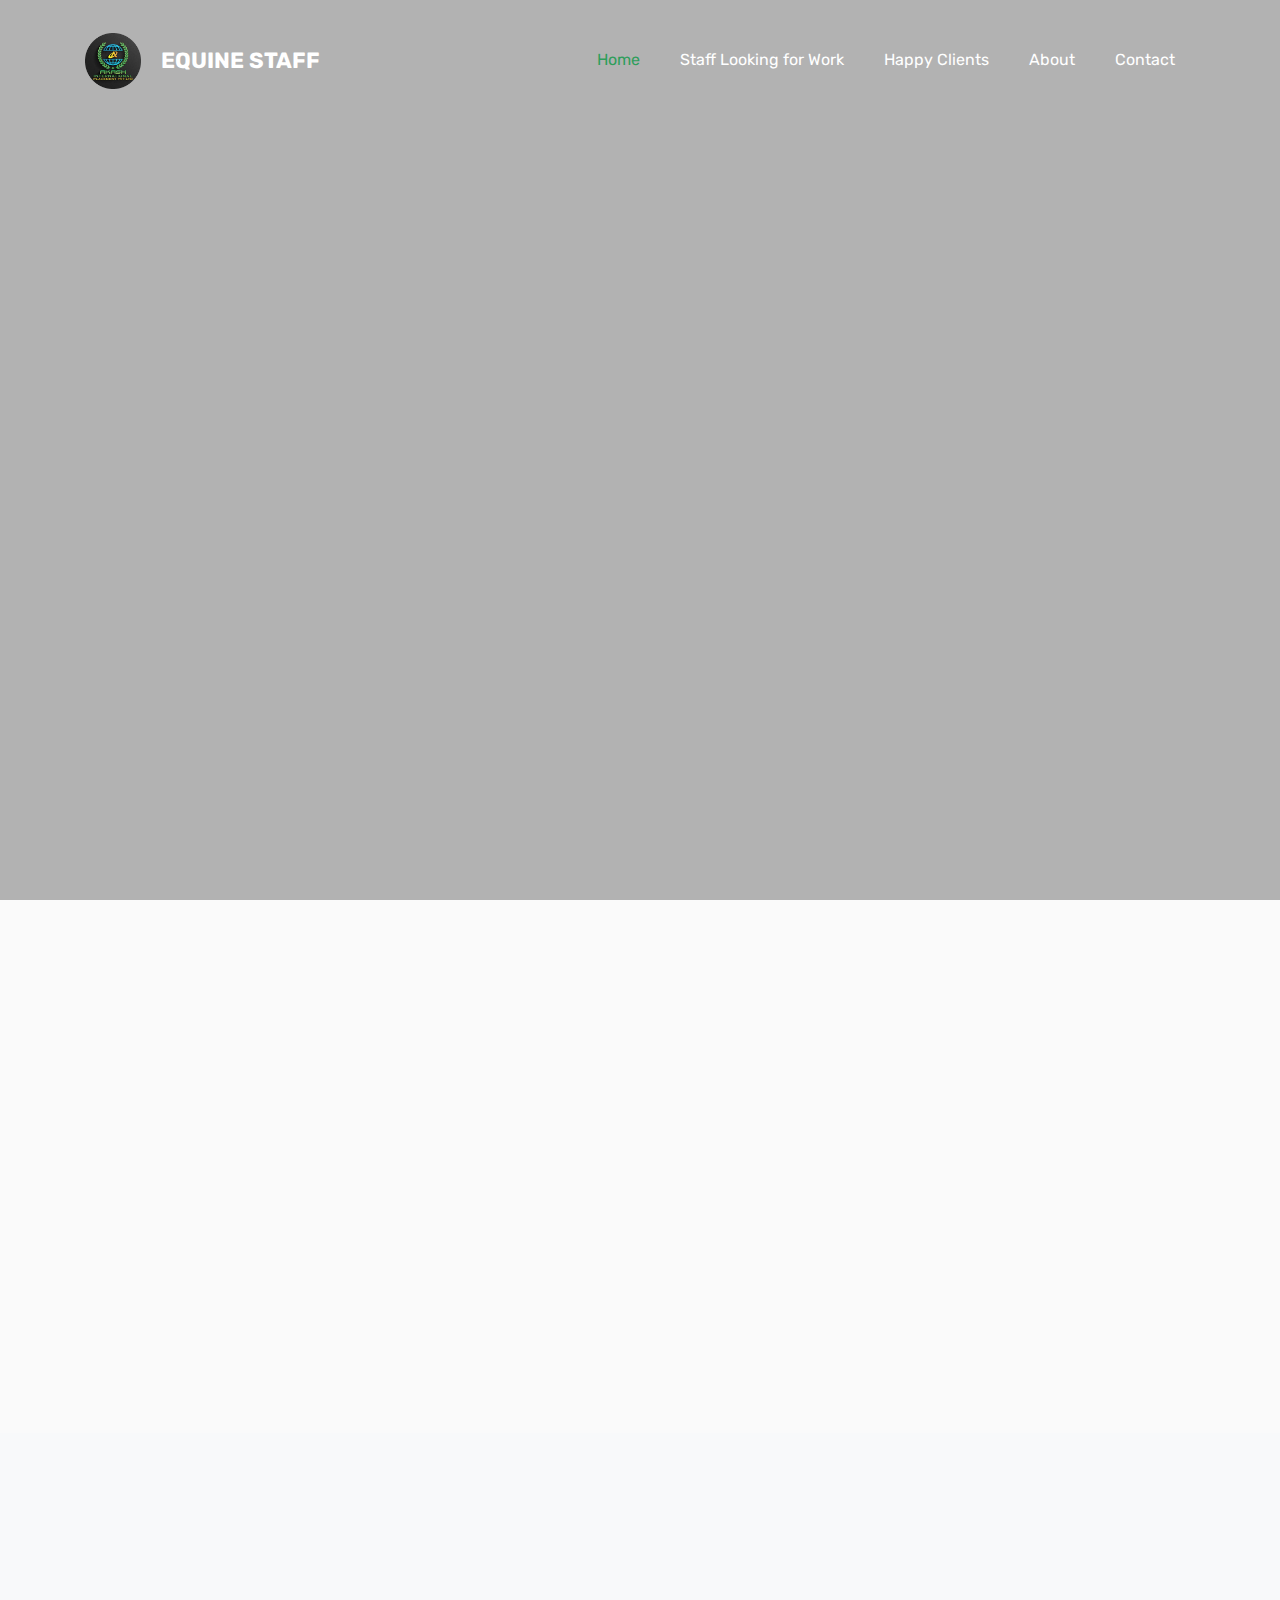
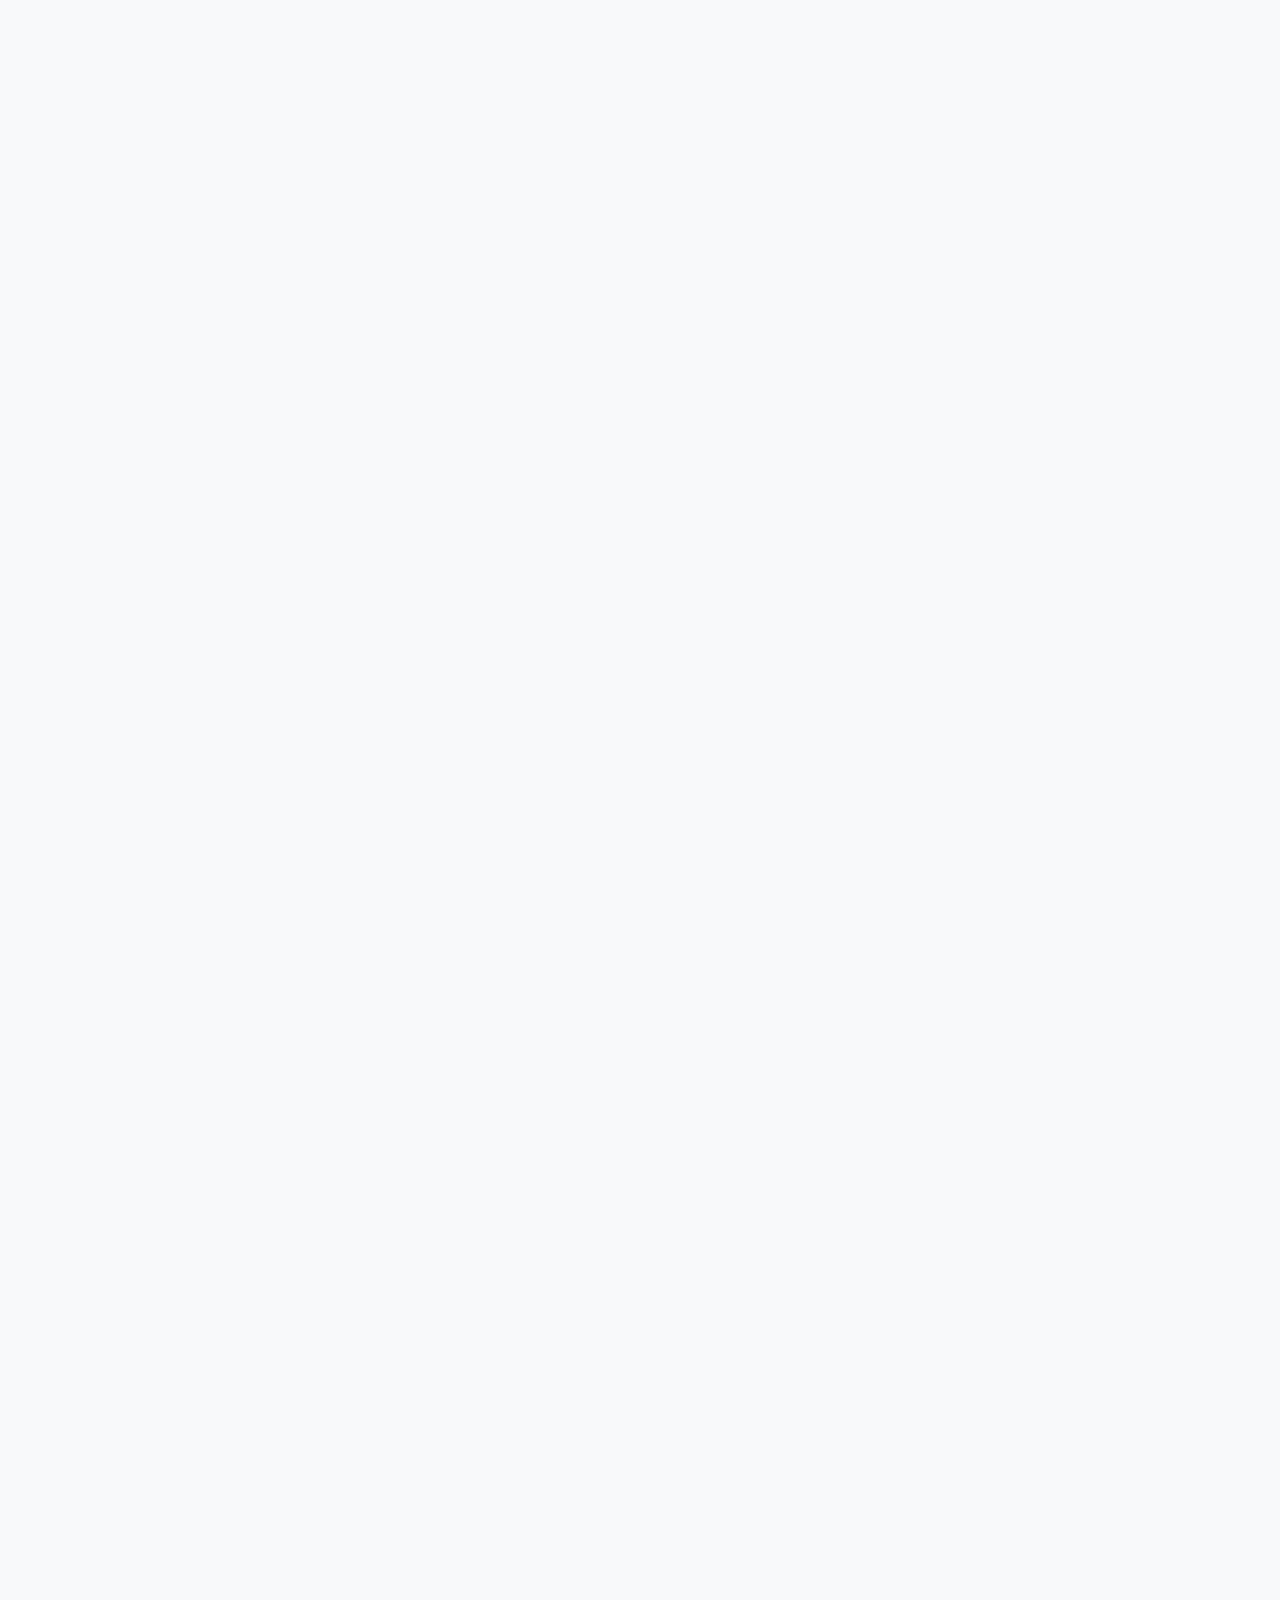
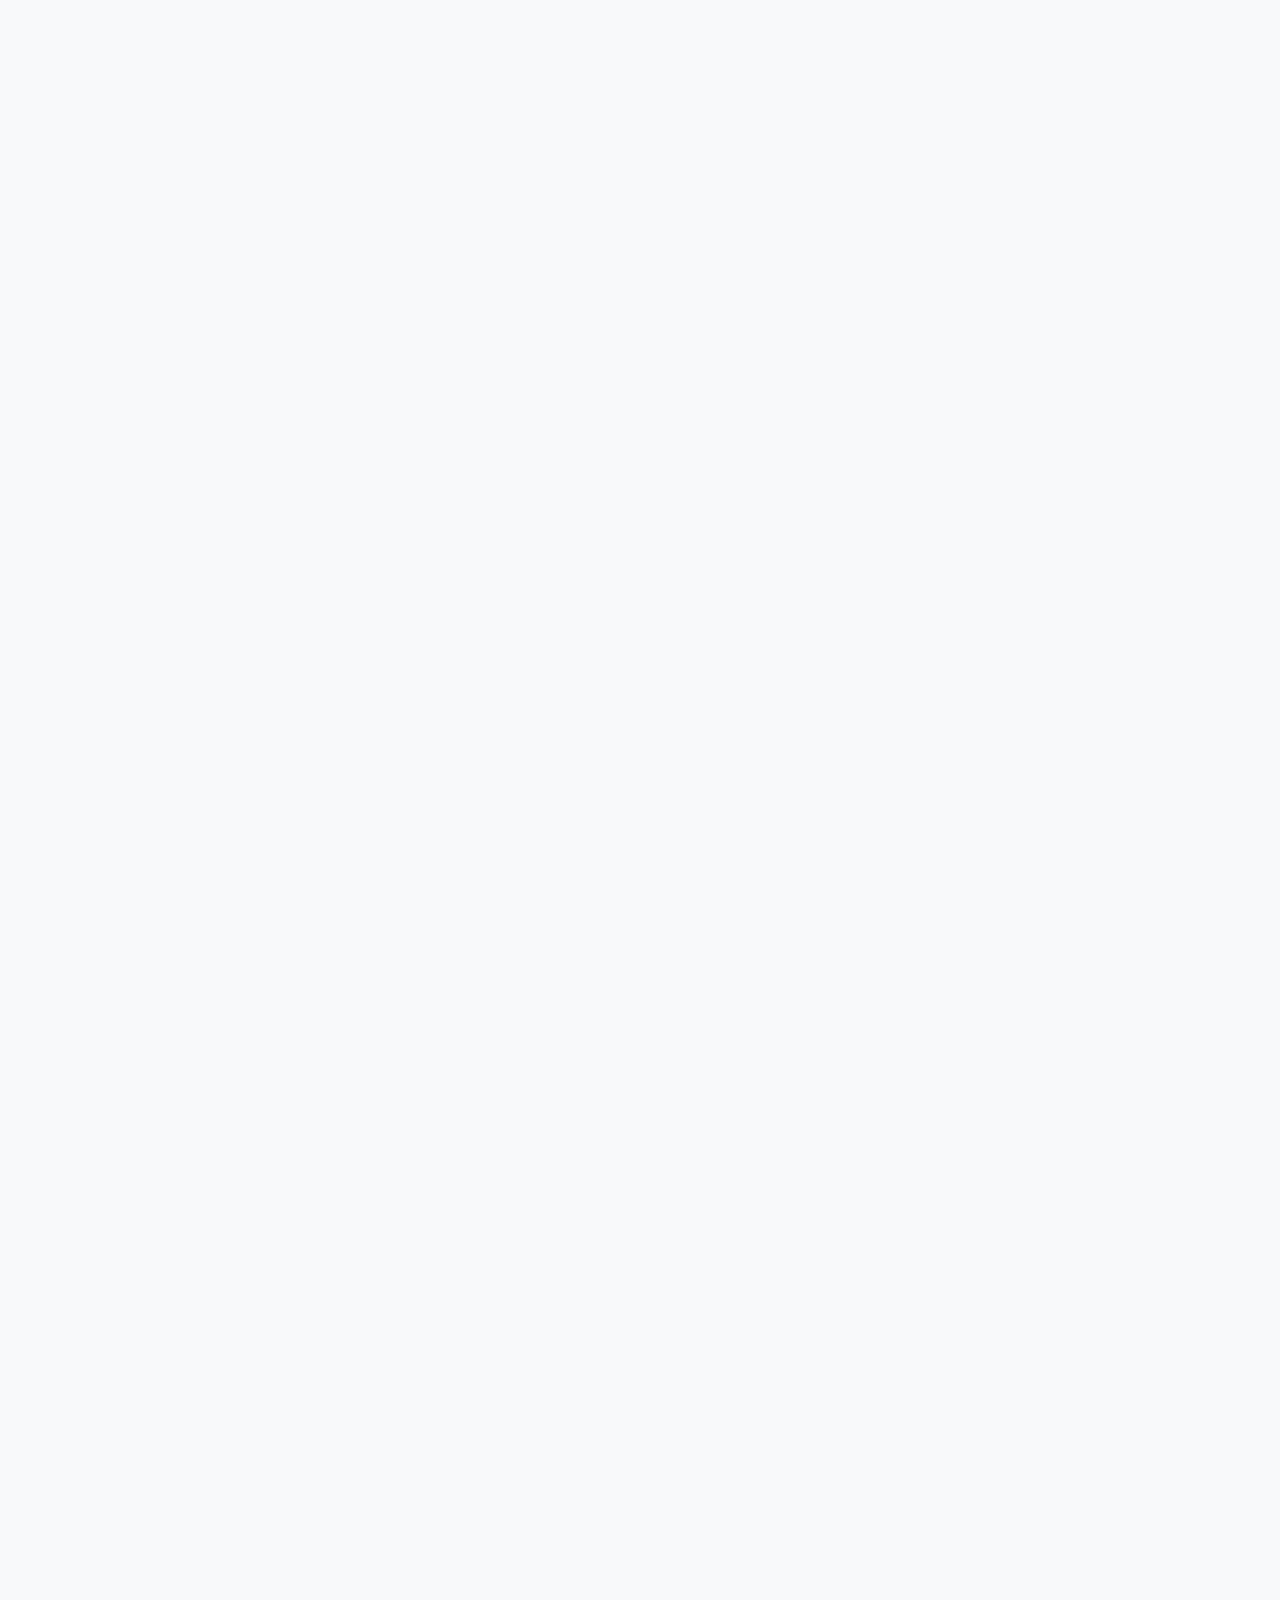
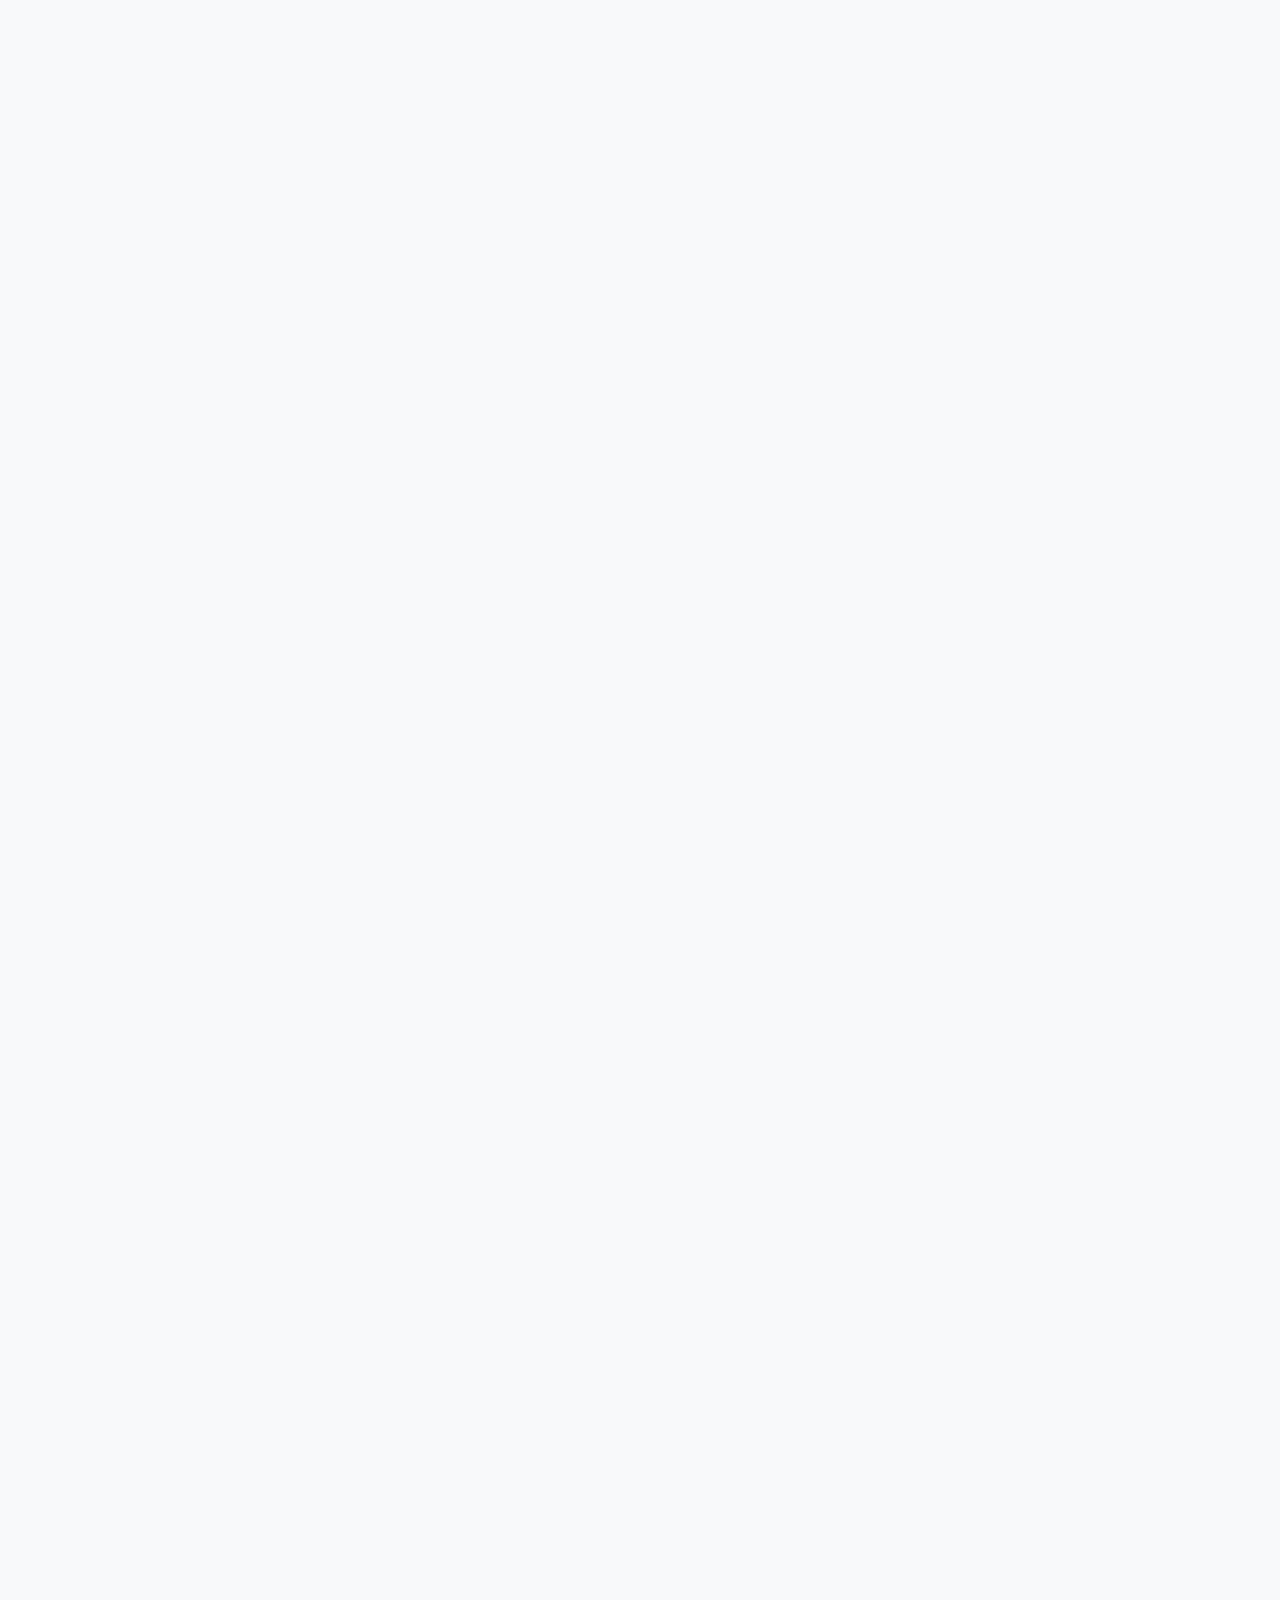
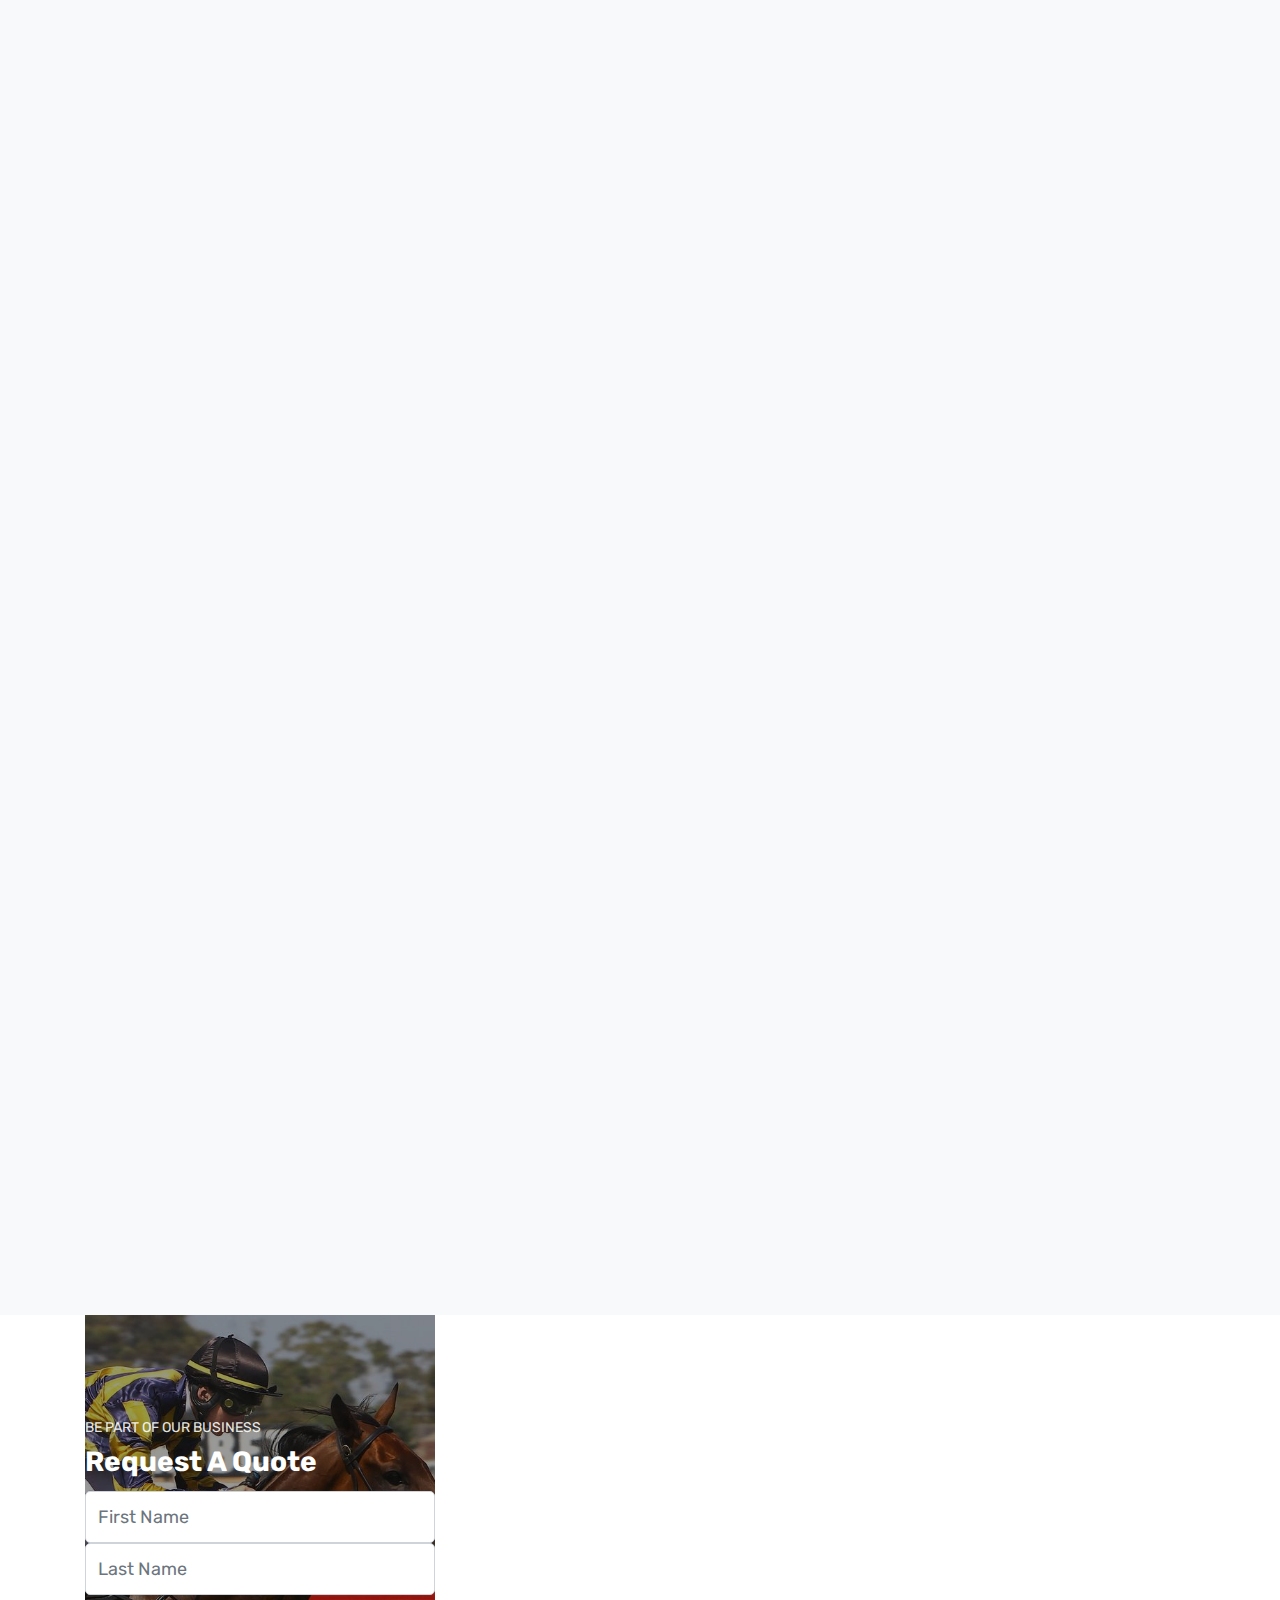
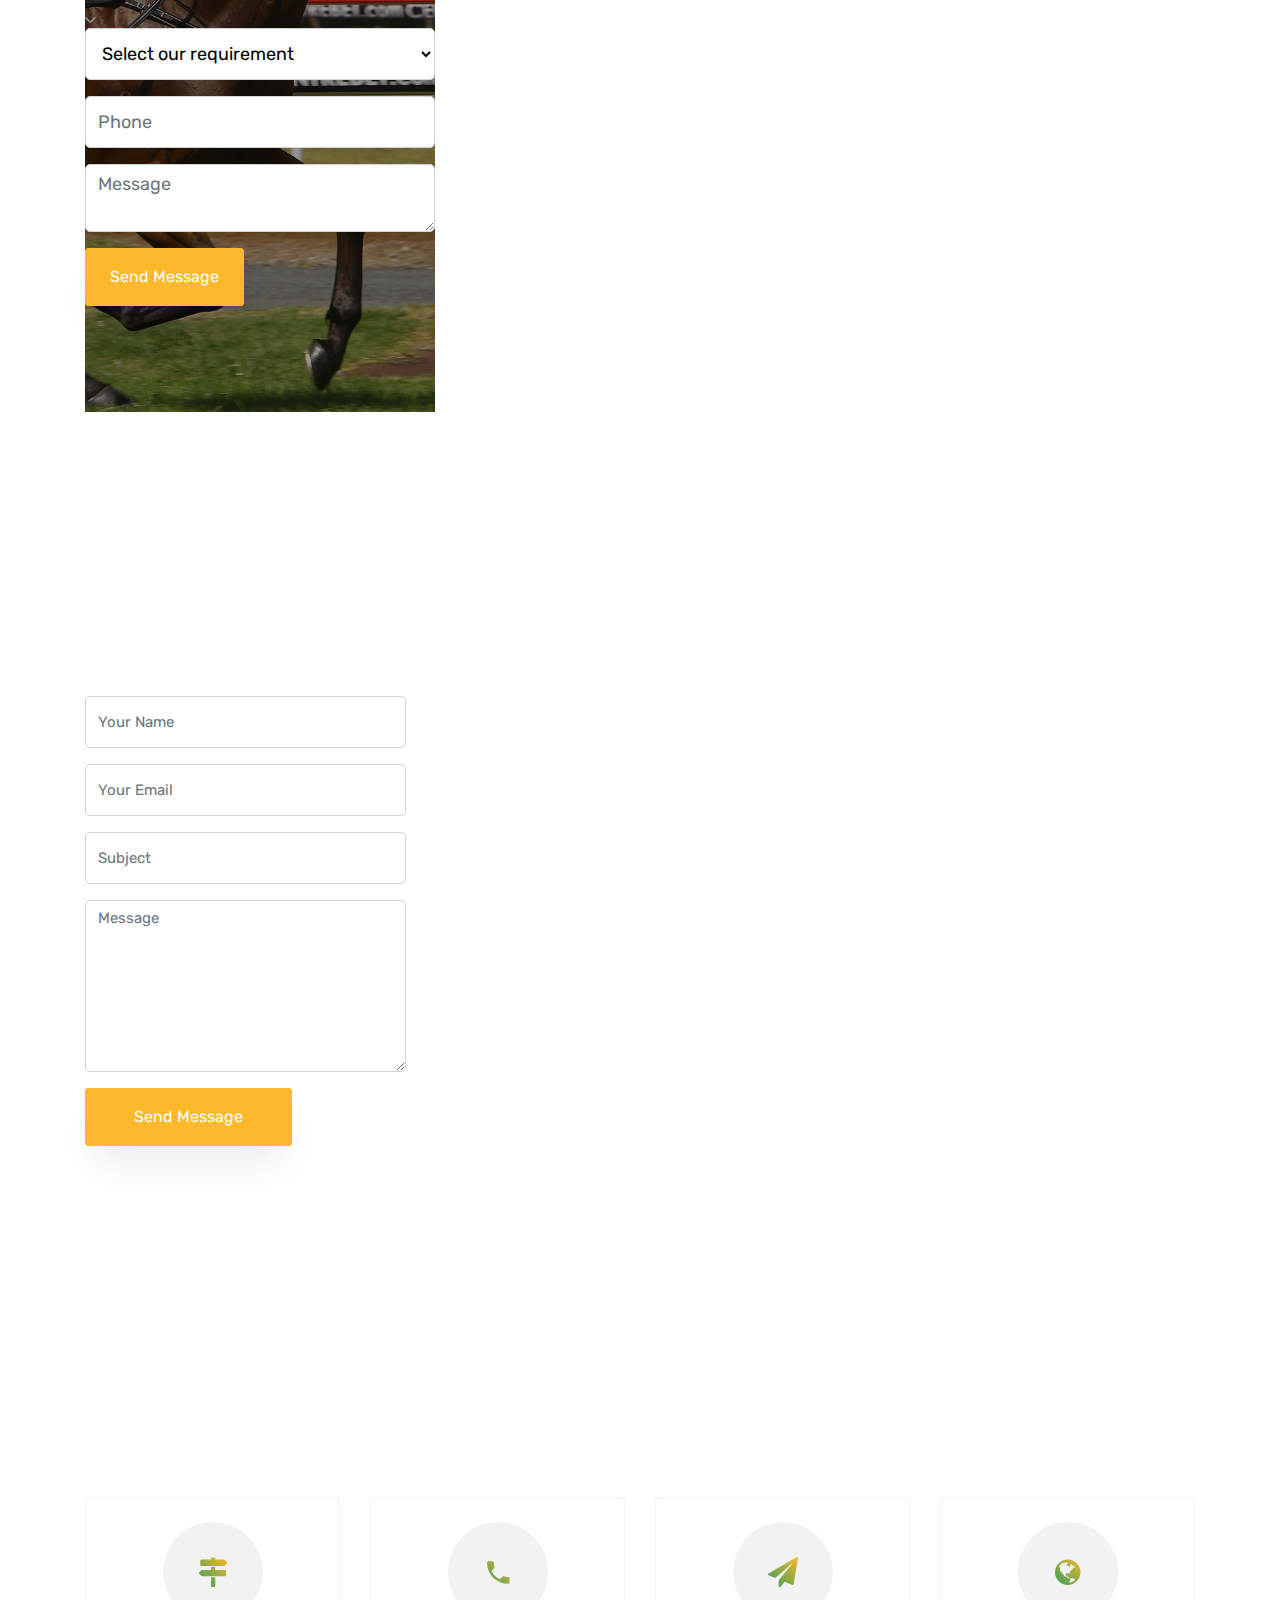
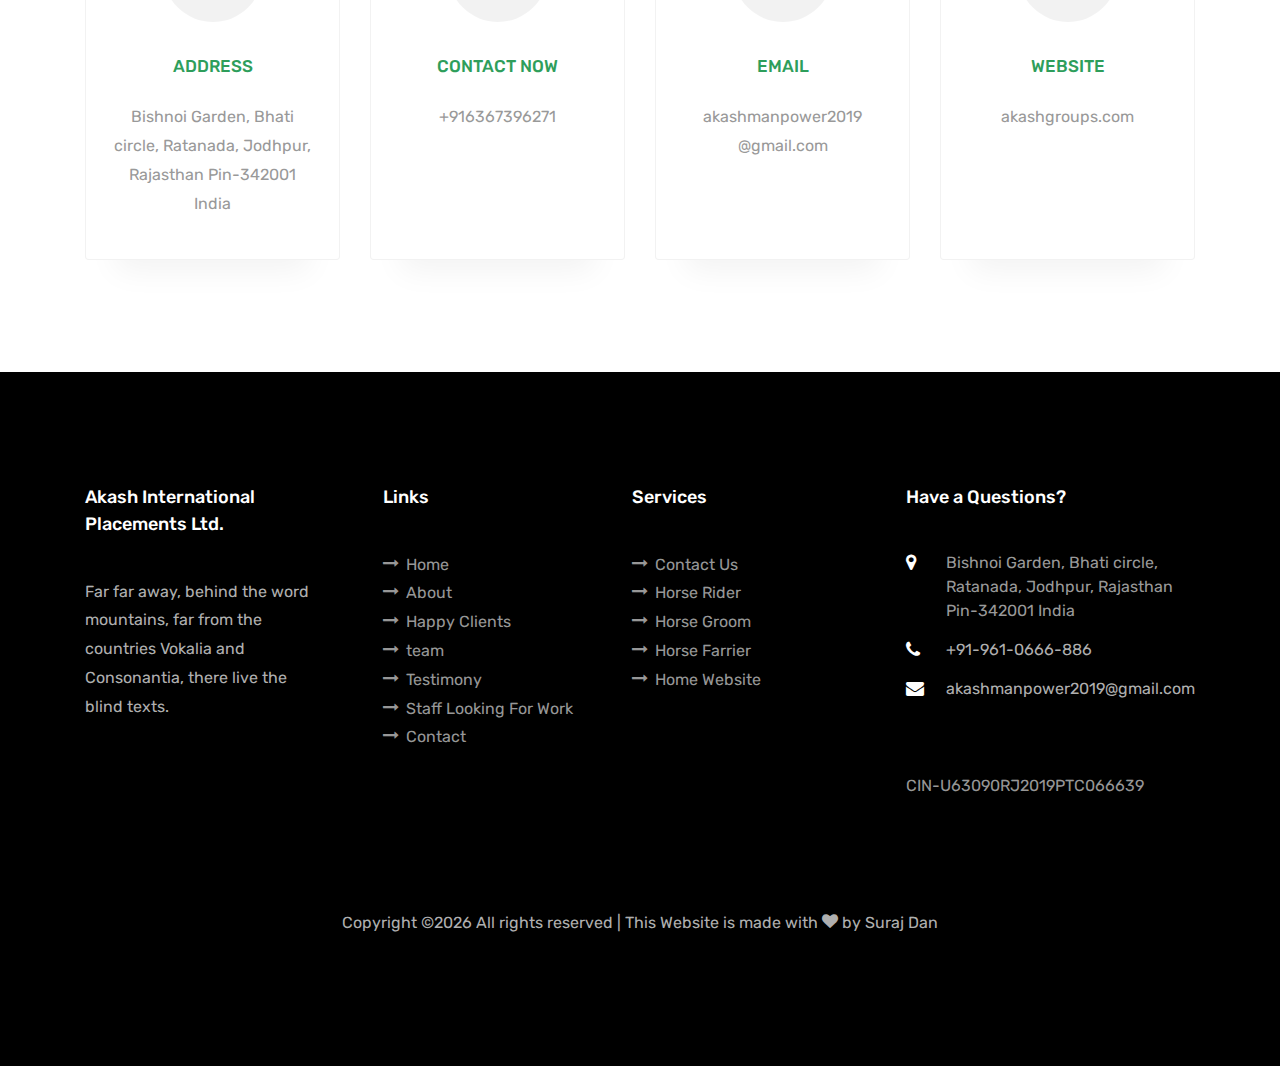
==== commit e99c6415: "bg10.gif" ====
--- a/index.html
+++ b/index.html
@@ -60,7 +60,7 @@
 		 
 	  </nav>
     
-    <section class="hero-wrap js-fullheight"  data-section="home"  style="background-image: url('images/bg_56.gif');" > 
+    <section class="hero-wrap js-fullheight"  data-section="home"  style="background-image: url('images/bg_10.gif');" > 
       <div class="overlay"></div>
       <div class="container">
         <div class="row no-gutters slider-text js-fullheight align-items-center justify-content-start" data-scrollax-parent="true">
@@ -1644,4 +1644,4 @@
     
   </body>
   
-</html>+</html>
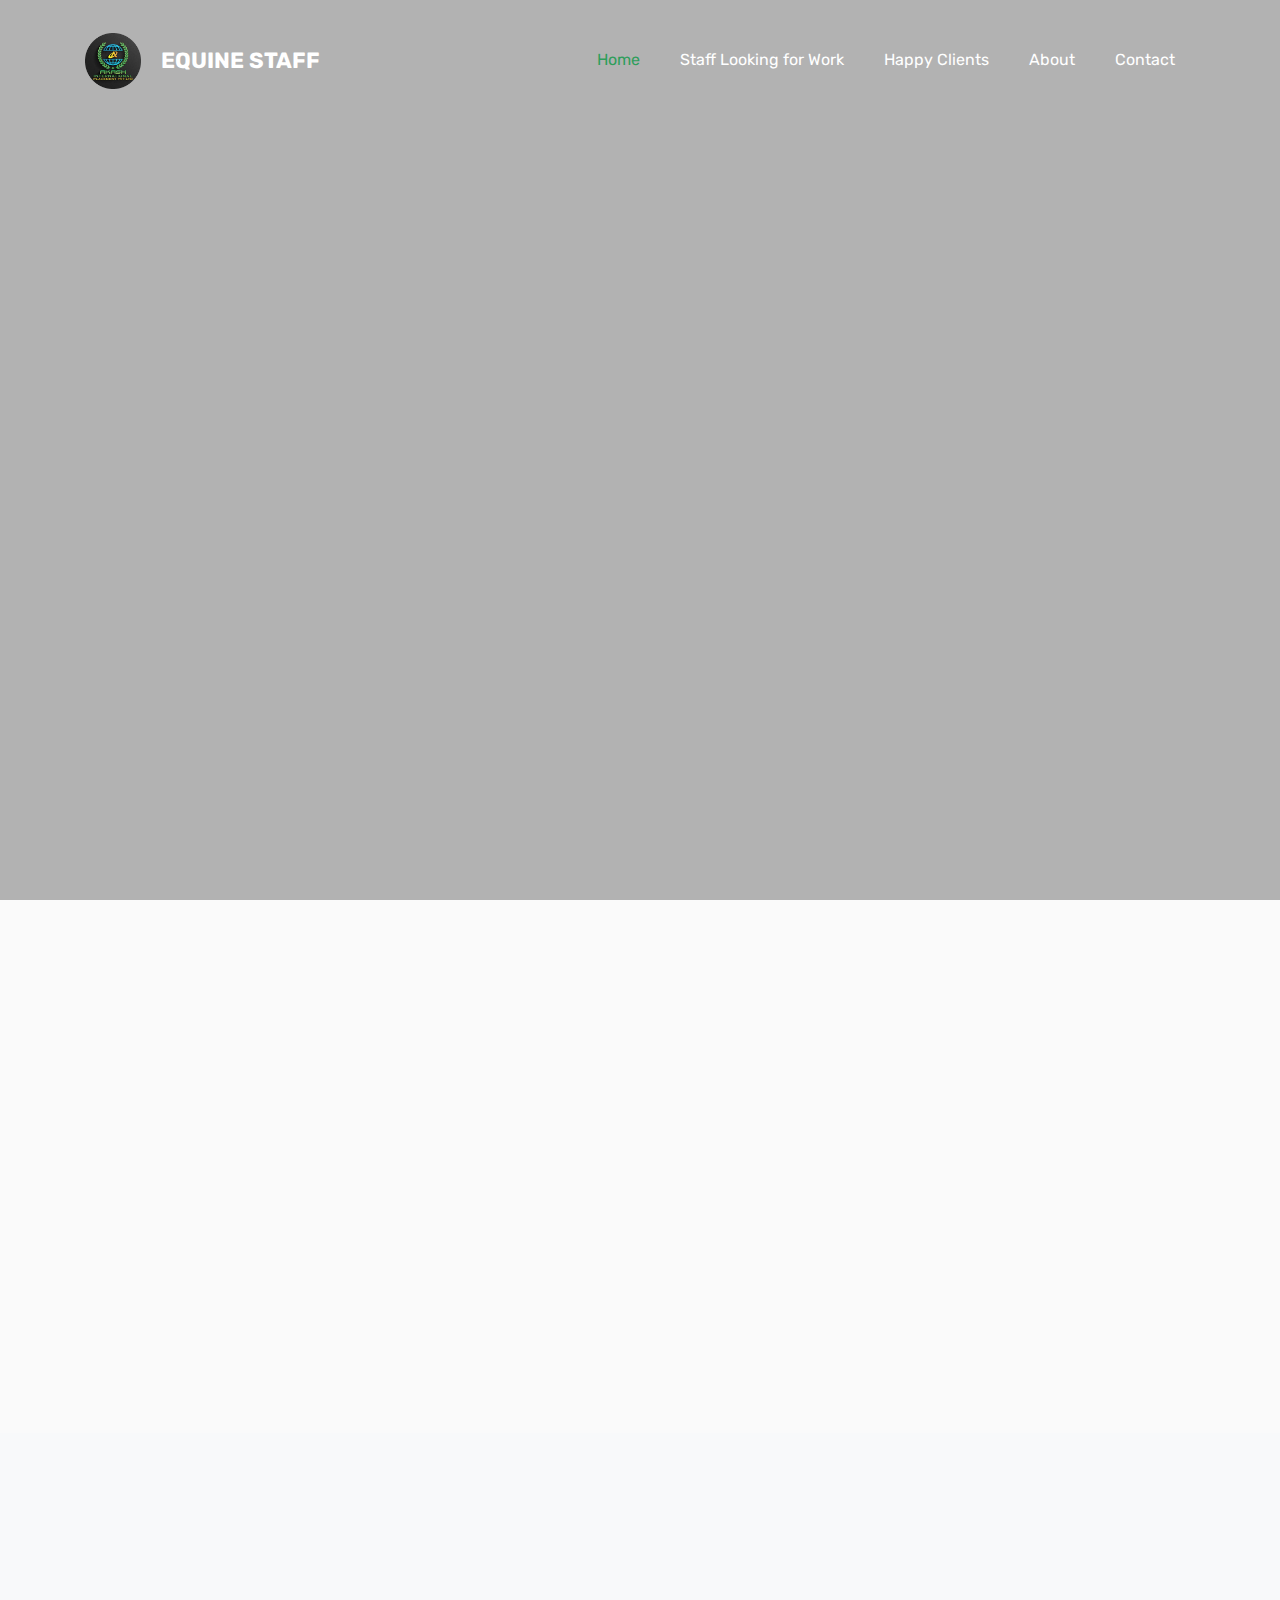
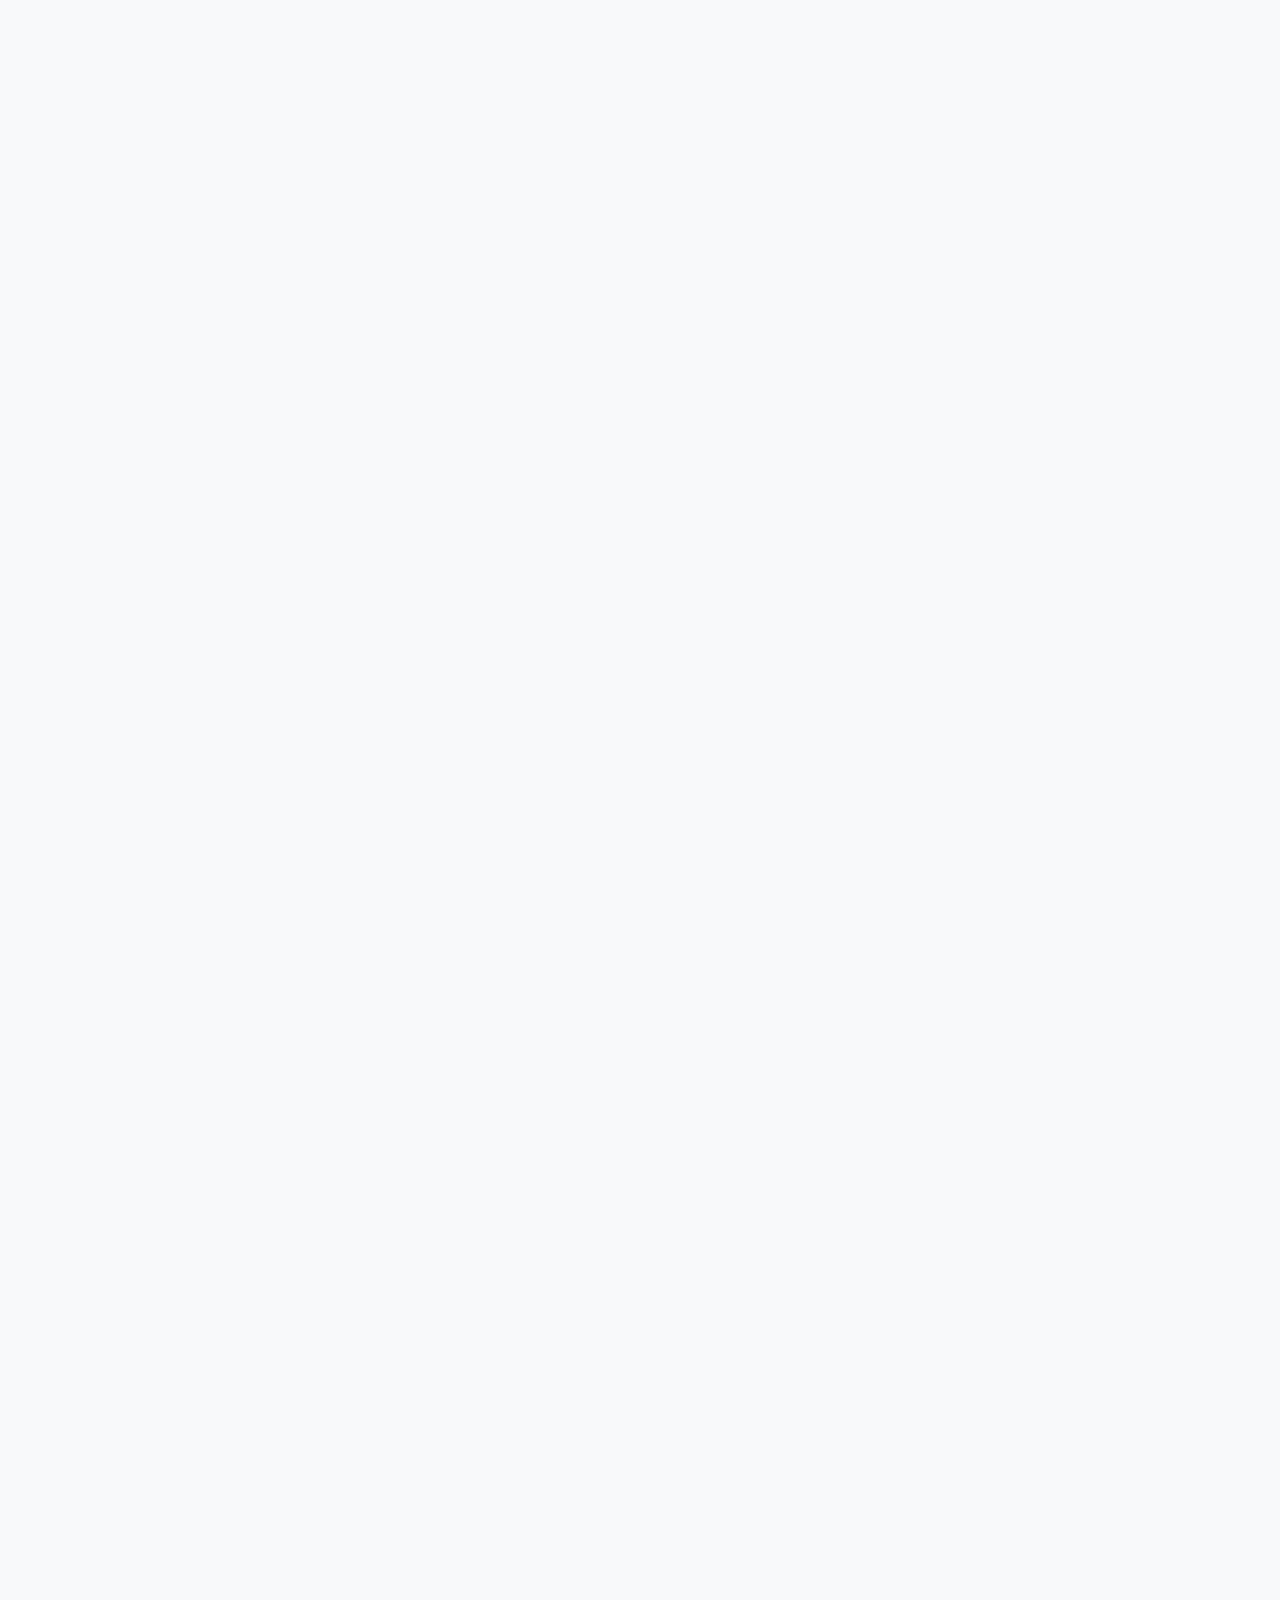
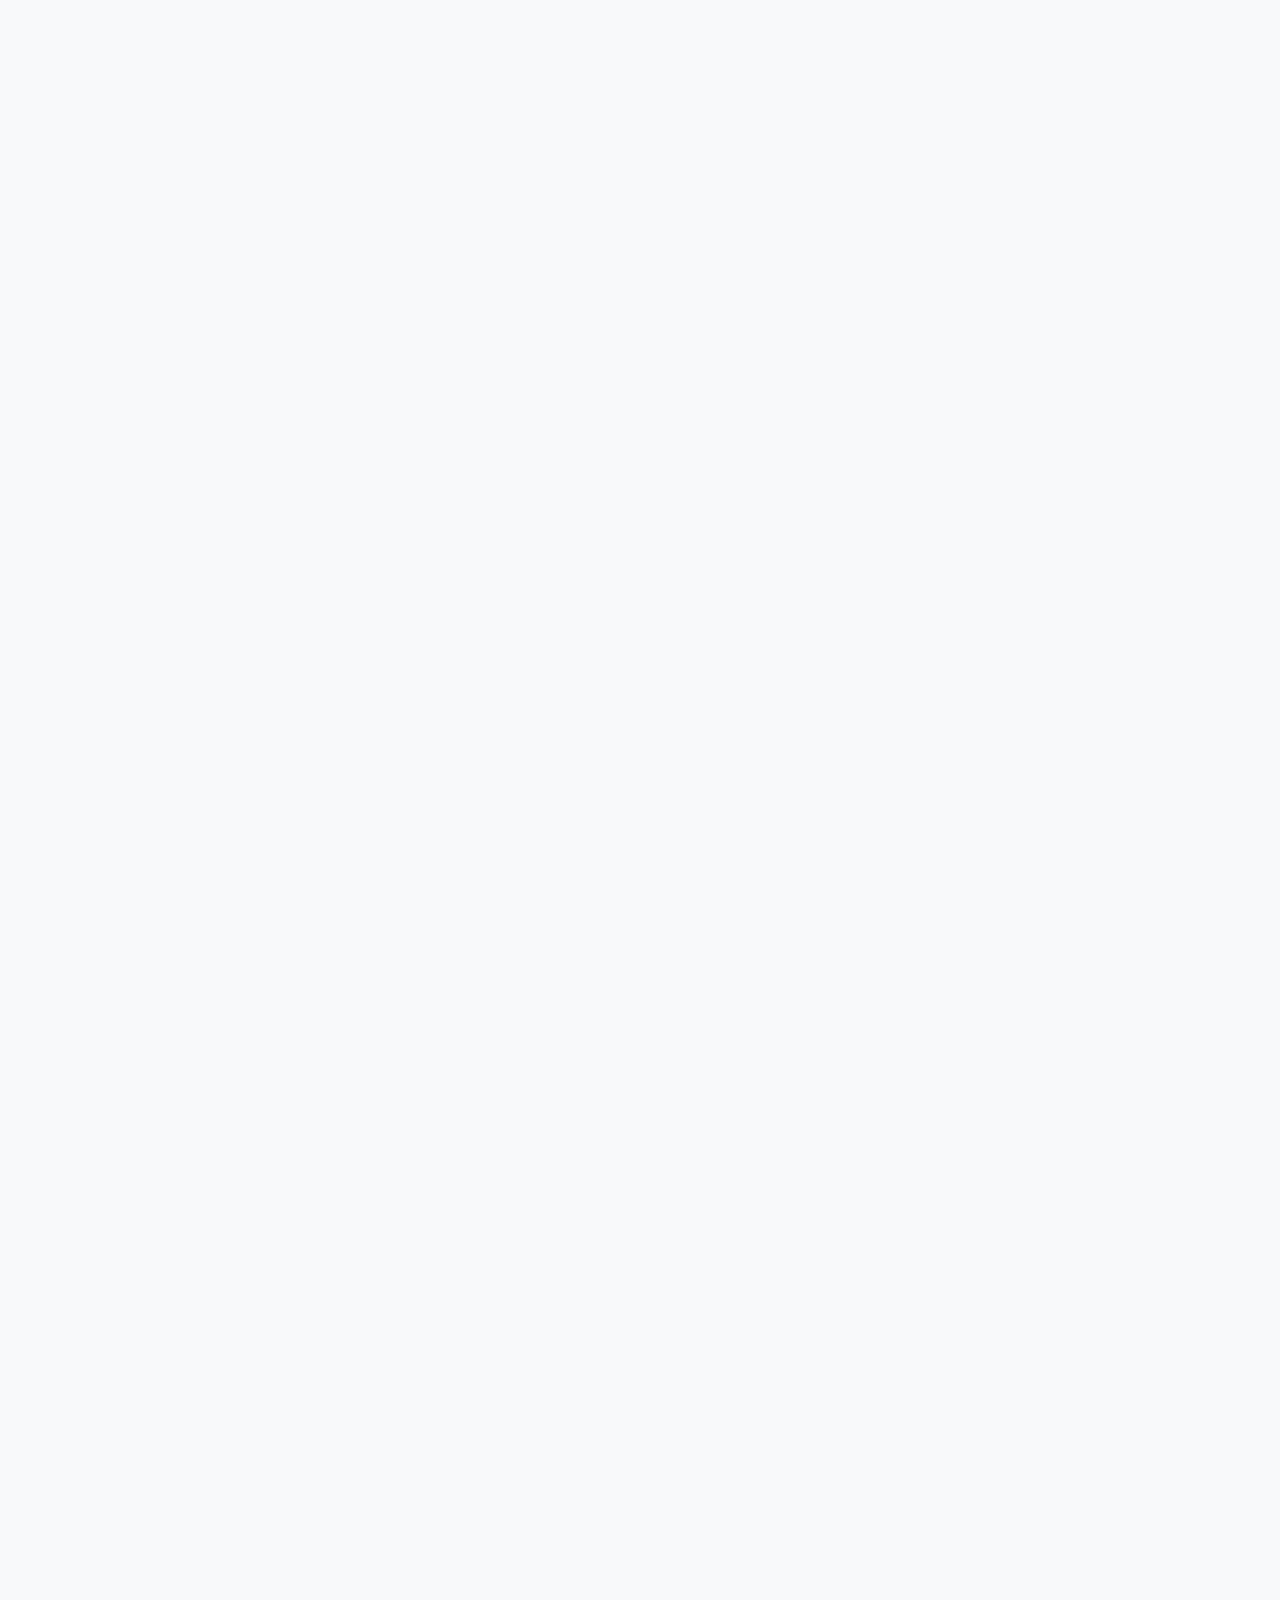
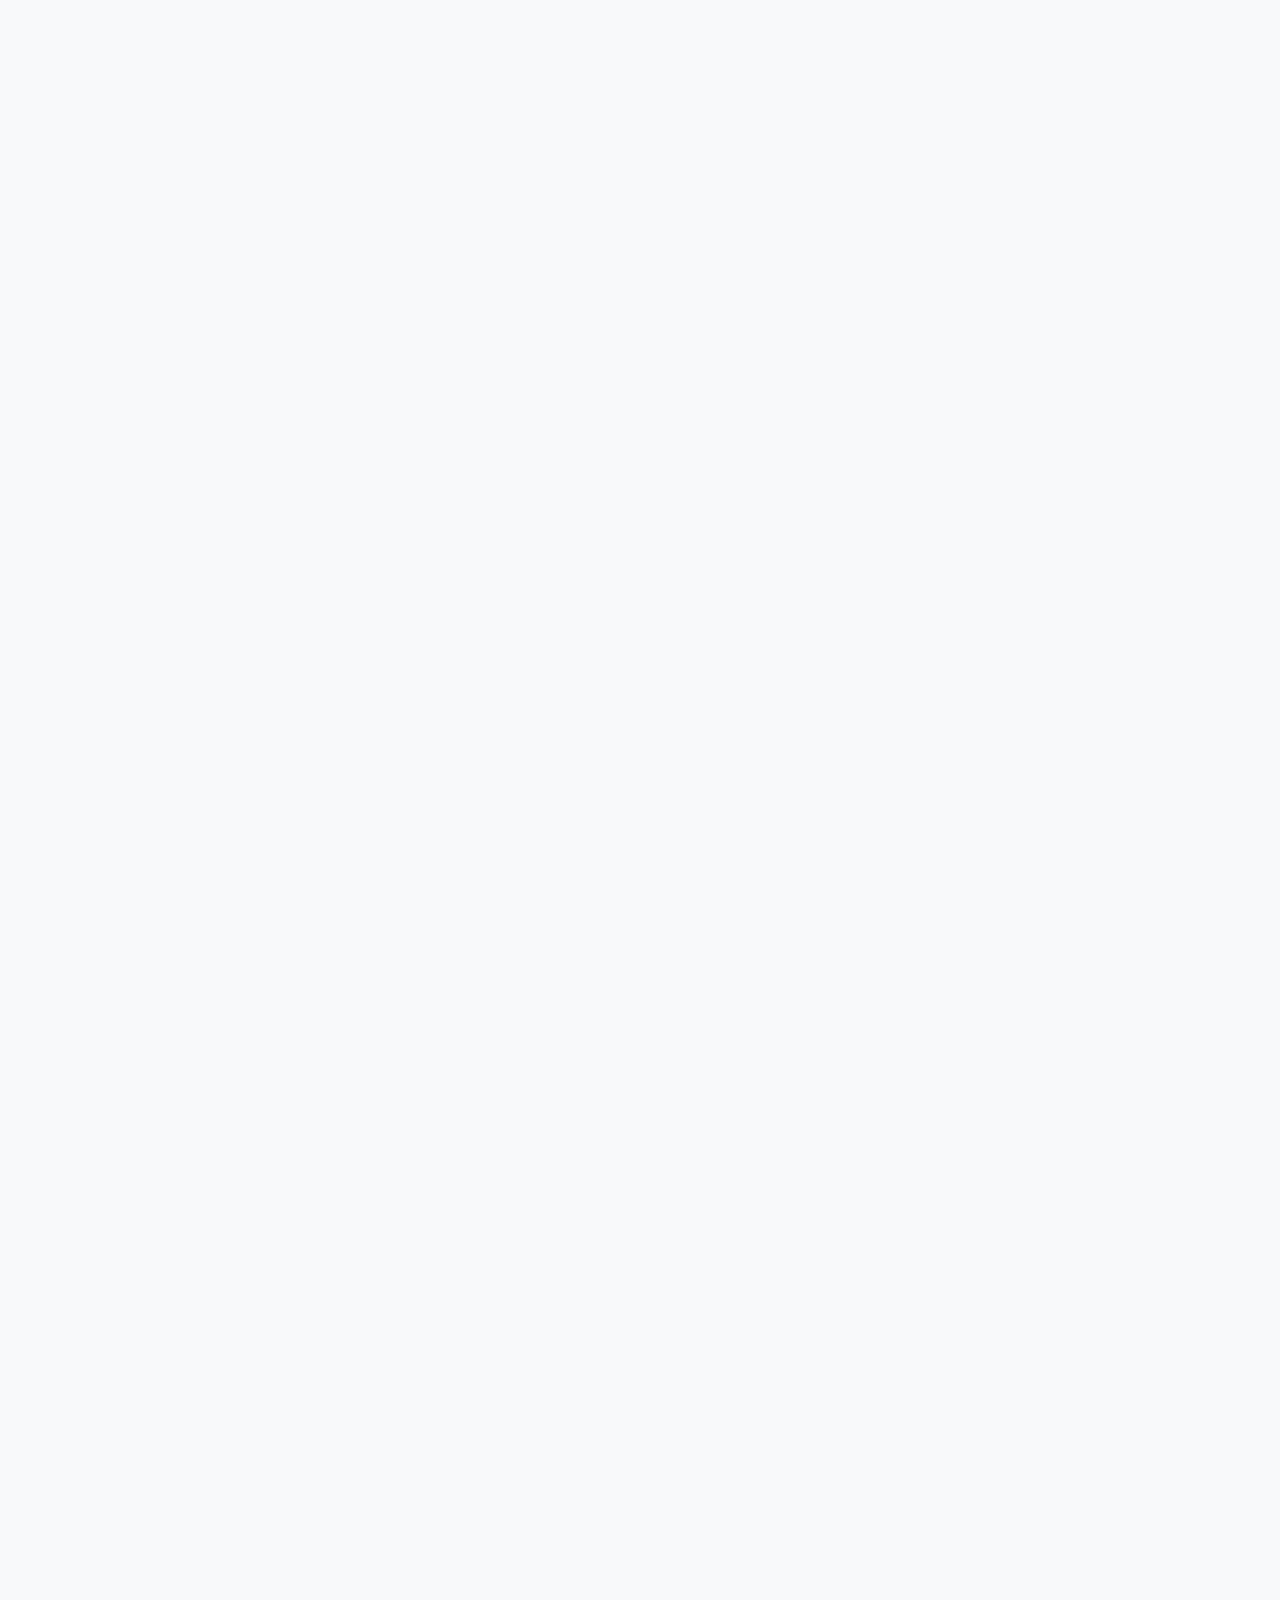
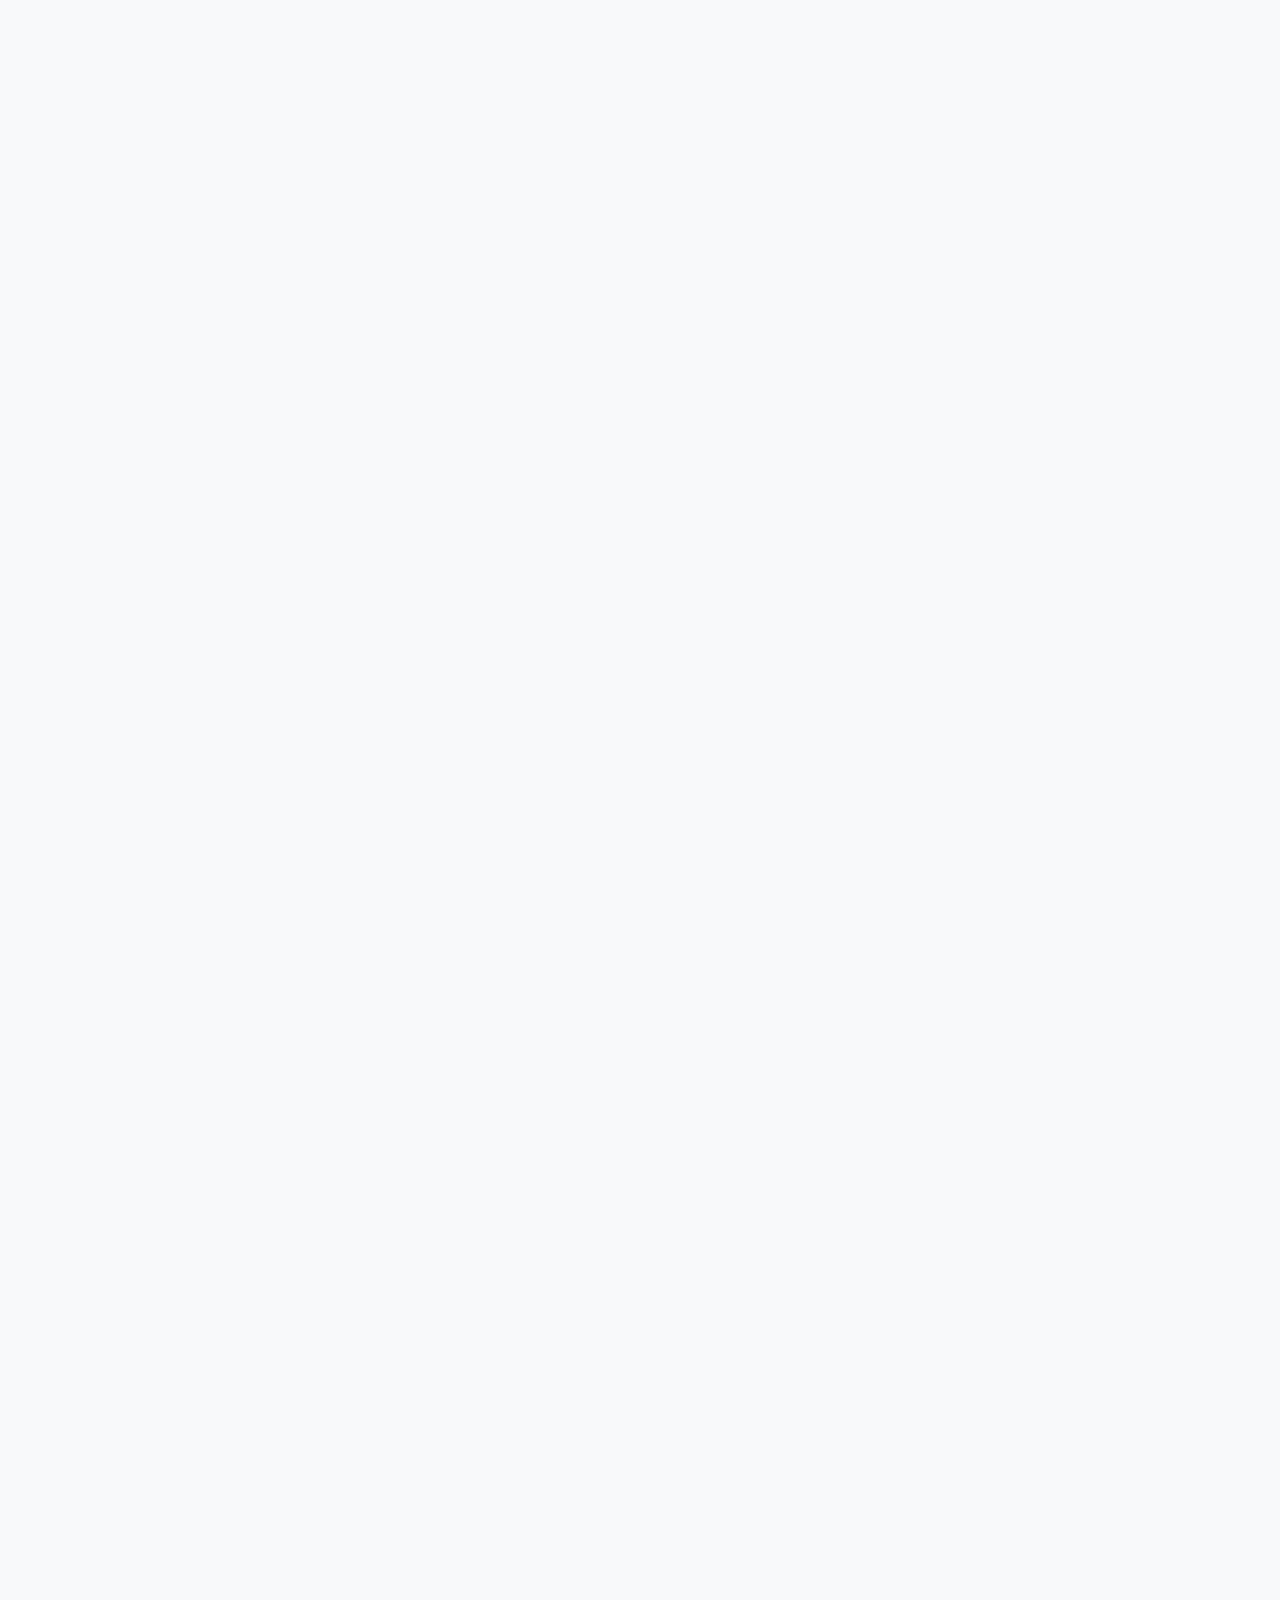
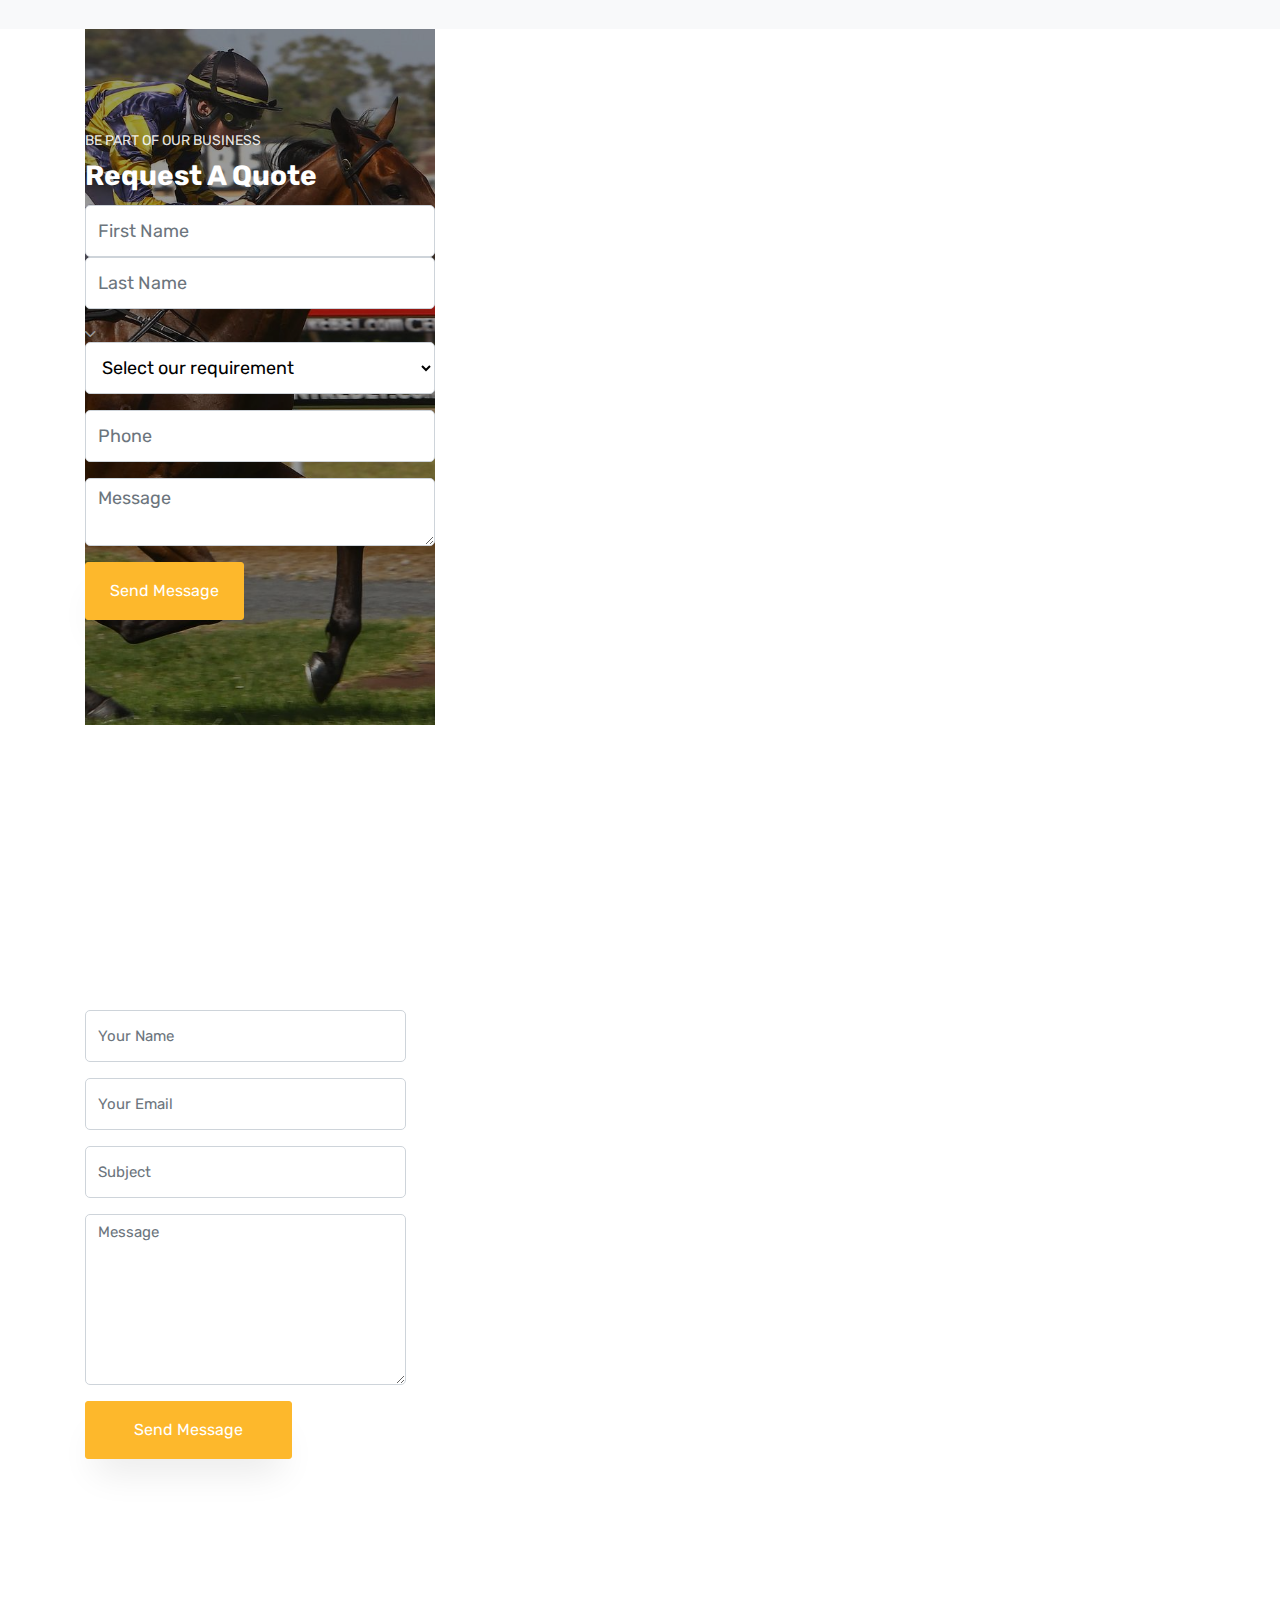
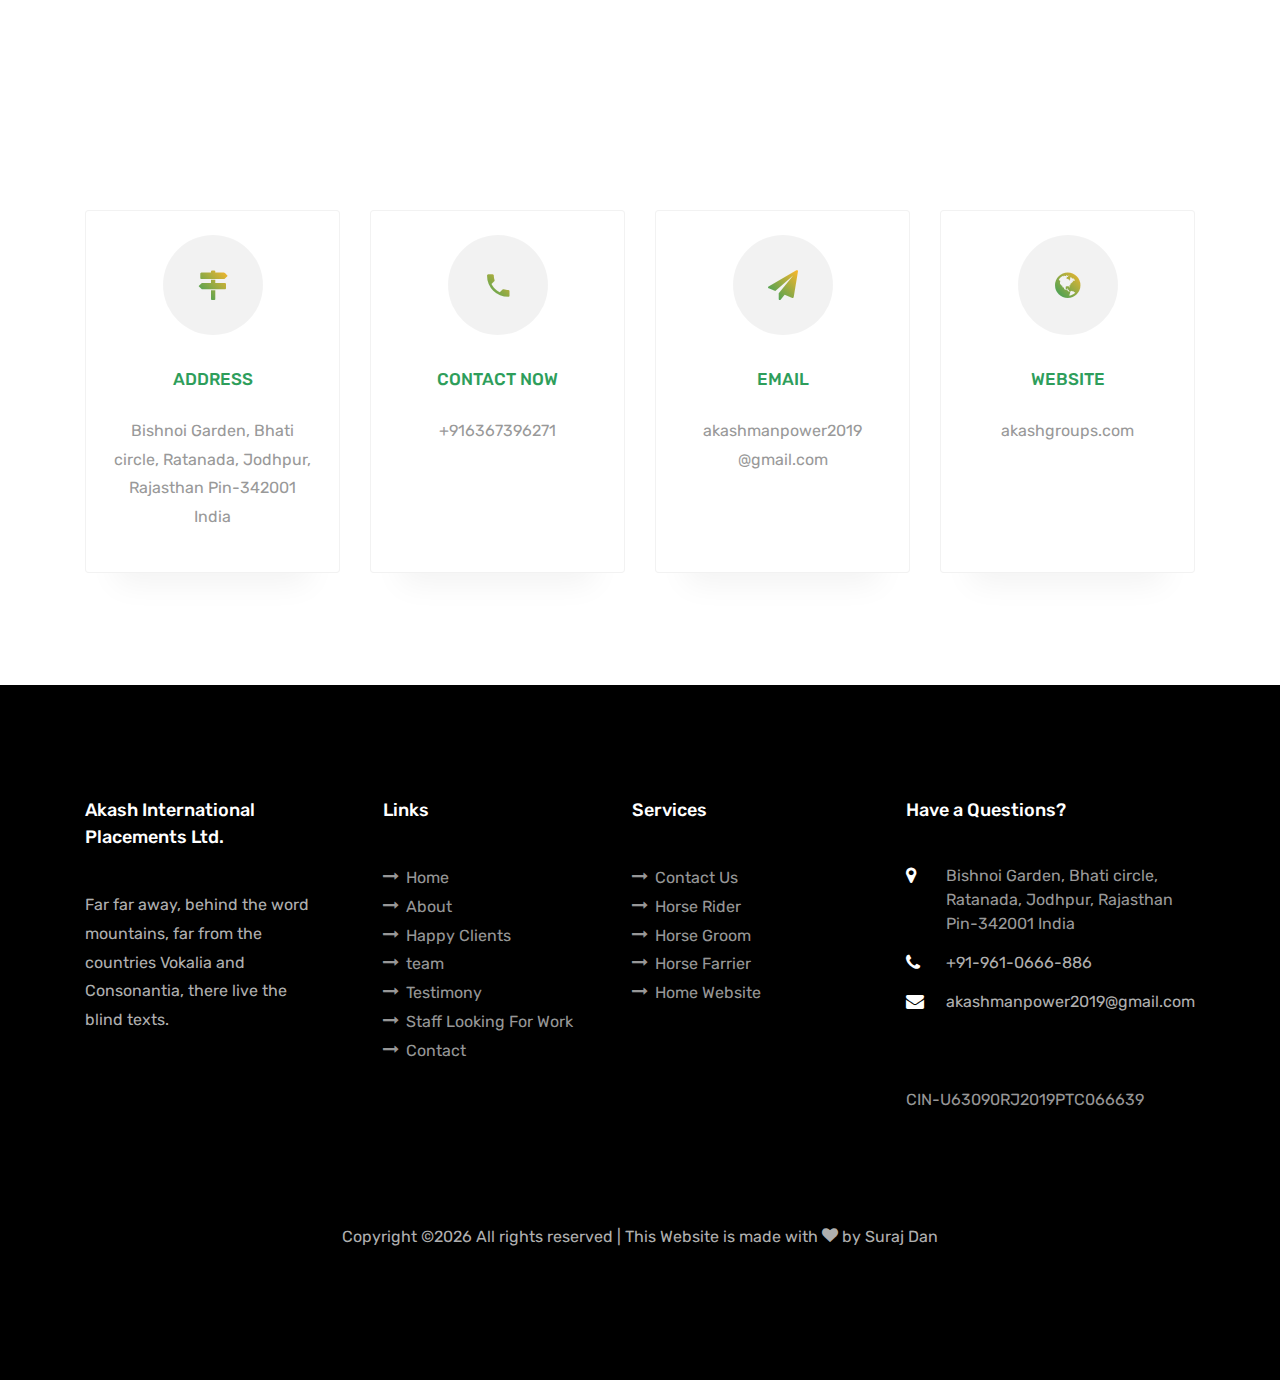
==== commit 5df7d839: "slider" ====
--- a/index.html
+++ b/index.html
@@ -89,7 +89,7 @@
                 <p>
 					
                   The horse riders available at the horse jobs recruitment agency are experienced and reliable riders who are able to provide a safe and enjoyable riding experience for guests of the aquatrarian company. The riders are also able to help with the care of the horses, and are knowledgeable about the needs of horses.</p>
-                <p><a href="http://wa.me/916367396271?text=" class="btn btn-primary">Contact Now </a></p>
+                <p><a href="#horse-rider" class="btn btn-primary">Horse Riders </a></p>
               </div>
             </div>      
           </div>
@@ -99,7 +99,7 @@
               <div class="media-body">
                 <h3 class="heading mb-3">Horse Groom / Stable Worker</h3>
                 <p> Our successful candidates will have experience in grooming horses, be able to work independently and as part of a team, and be able to groom multiple horses per day. The horse groomers will be responsible for the care and grooming of the horses, and will work closely with the stable manager to ensure the horses are healthy and happy.</p>
-                <p><a href="http://wa.me/916367396271?text=" class="btn btn-primary">Contact Now </a></p>
+				<p><a href="#horse-groom" class="btn btn-primary">Horse Groomers </a></p>
               </div>
             </div>    
           </div>
@@ -109,7 +109,7 @@
               <div class="media-body">
                 <h3 class="heading mb-3">Horse Farrier</h3>
                 <p>Our Horse Farriers are responsible for the care of the horses and the maintenance of the stables. They may also be required to take care of the horses during races and events.</p>
-                <p><a href="http://wa.me/916367396271?text=" class="btn btn-primary">Contact Now </a></p>
+                <p><a href="#horse-farrier" class="btn btn-primary">Horse Farriers </a></p>
               </div>
             </div>      
           </div>
@@ -137,102 +137,28 @@
 		  <div class="row d-flex">
 			
 			<div class="col-md-4 d-flex ftco-animate">
-				
 				<div class="blog-entry justify-content-end">
+
 					
-				<a href="#" class="block-20" style="background-image: url('images/pradeep006.png');">
-				</a>
-			   
-                    
+					
+				<a href="https://heyzine.com/flip-book/e34a07a65a.html"  target="_blank" class="block-20" style="background-image: url('https://live.staticflickr.com/65535/52579012617_e2044a4dae_k.jpg');"> </a>
+				        <!--akashgroupsofficial@gmail.com-->
 				<div class="text mt-3 float-right d-block">
-					<h2>Pradeep Singh</h2>
+				  <h2>Prem Suthar</h2>
 					<div class="d-flex align-items-center pt-2 mb-4 topp">
-						
 						<div class="one mr-3">
 							
 						</div>
-						
 						<div class="two">
 							<span class="yr"></span>
 							<span class="mos"></span>
-
-						</div>
-					</div>
-				  <h3 class="heading"><a href="#">Why Lead Generation is Key for Business Growth</a></h3>
-				  <p>A small river named Duden flows by their place and supplies it with the necessary regelialia.</p>
+							
+						</div>
+					</div>
+				  <h3 class="heading"><a href="#">Horse Rider</a></h3>
+				  <p>Want to know more about me Click on View More Button</p>
 				  <div class="d-flex align-items-center mt-4 meta">
-					  <p class="mb-0"><a href="https://heyzine.com/flip-book/144e094610.html#page/1" target="_blank"  class="btn btn-secondary">View More<span class="ion-ios-arrow-round-forward"></span></a></p>
-					  <p class="ml-auto mb-0">
-						<a href="#" class="mr-2">Age</a>
-						<a href="#" class="meta-chat"><span class="icon-age"></span>19</a>
-					  </p>
-				  </div>
-				</div>				
-			  </div>
-			</div>
-			
-		  
-
-
-			<div class="col-md-4 d-flex ftco-animate">
-				<div class="blog-entry justify-content-end">
-				<a href="#" class="block-20" style="background-image: url('images/Bhanwar-lal.png');">
-				</a>
-				<div class="text mt-3 float-right d-block">
-				  <h2>Bhanwar Lal</h2> 
-					<div class="d-flex align-items-center pt-2 mb-4 topp">
-						<div class="one mr-3">
-						   
-						</div>
-						<div class="two">
-							<span class="yr"></span>
-							<span class="mos"></span>
-
-						</div>
-					</div>
-				  <h3 class="heading"><a href="#">Why Lead Generation is Key for Business Growth</a></h3>
-				  <p>A small river named Duden flows by their place and supplies it with the necessary regelialia.</p>
-				  <div class="d-flex align-items-center mt-4 meta">
-					  <p class="mb-0"><a href="https://heyzine.com/flip-book/1b425ed707.html" target="_blank"  class="btn btn-secondary">View More<span class="ion-ios-arrow-round-forward"></span></a></p>
-					  <p class="ml-auto mb-0">
-						<a href="#" class="mr-2">Age</a>
-						<a href="#" class="meta-chat"><span class="icon-age"></span>21</a>
-
-
-						<a href="#" class="mr-2"> &nbsp;  Exp.</a>
-						<a href="#" class="meta-chat"><span class="icon-age"></span>10</a>
-
-
-					  </p>
-				  </div>
-				</div>
-			  </div>
-			</div>
-
-
-			   
-
-
-
-			<div class="col-md-4 d-flex ftco-animate">
-				<div class="blog-entry">
-				<a href="#" class="block-20" style="background-image: url('images/image_ganpat-singh.png');">
-				</a>
-				<div class="text mt-3 float-right d-block">
-				  <h2>Ganpat Singh</h2>
-					<div class="d-flex align-items-center pt-2 mb-4 topp">
-						<div class="one mr-3">
-							
-						</div>
-						<div class="two">
-							<span class="yr"></span>
-							<span class="mos"></span>
-						</div>
-					</div>
-				  <h3 class="heading"><a href="#">Why Lead Generation is Key for Business Growth</a></h3>
-				  <p>A small river named Duden flows by their place and supplies it with the necessary regelialia.</p>
-				  <div class="d-flex align-items-center mt-4 meta">
-					  <p class="mb-0"><a href="#" class="btn btn-secondary">Read More <span class="ion-ios-arrow-round-forward"></span></a></p>
+					  <p class="mb-0"><a href="https://heyzine.com/flip-book/e34a07a65a.html"  target="_blank" class="btn btn-secondary">View More <span class="ion-ios-arrow-round-forward"></span></a></p>
 					  <p class="ml-auto mb-0">
 						<a href="#" class="mr-2">Age</a>
 						<a href="#" class="meta-chat"><span class="icon-age"></span>19</a>
@@ -241,18 +167,56 @@
 				</div>
 			  </div>
 			</div>
-
-
-
-			
-
-  
+			
+		  
+
+			
 			<div class="col-md-4 d-flex ftco-animate">
 				<div class="blog-entry justify-content-end">
-				<a href="#" class="block-20" style="background-image: url('images/image_30.png');">
+				<a href="#" class="block-20" style="background-image: url('https://live.staticflickr.com/65535/52580008333_350e284ed8_k.jpg');">
 				</a>
 				<div class="text mt-3 float-right d-block">
-				  <h2>Raghuveer Charan</h2>
+				  <h2>Bhanwar Lal</h2> 
+					<div class="d-flex align-items-center pt-2 mb-4 topp">
+						<div class="one mr-3">
+						   
+						</div>
+						<div class="two">
+							<span class="yr"></span>
+							<span class="mos"></span>
+
+						</div>
+					</div>
+				  <h3 class="heading"><a href="#">Horse Rider</a></h3>
+				  <p>Want to know more about me Click on View More Button</p>
+				  <div class="d-flex align-items-center mt-4 meta">
+					  <p class="mb-0"><a href="https://heyzine.com/flip-book/1b425ed707.html" target="_blank"  class="btn btn-secondary">View More<span class="ion-ios-arrow-round-forward"></span></a></p>
+					  <p class="ml-auto mb-0">
+						<a href="#" class="mr-2">Age</a>
+						<a href="#" class="meta-chat"><span class="icon-age"></span>21</a>
+
+
+						<a href="#" class="mr-2"> &nbsp;  Exp.</a>
+						<a href="#" class="meta-chat"><span class="icon-age"></span>10</a>
+
+
+					  </p>
+				  </div>
+				</div>
+			  </div>
+			</div>
+
+
+			   
+
+
+
+			<div class="col-md-4 d-flex ftco-animate">
+				<div class="blog-entry">
+				<a href="https://heyzine.com/flip-book/8487fbf503.html" target="_blank" class="block-20" style="background-image: url('https://live.staticflickr.com/65535/52579031237_4bfc2a2185_h.jpg');">
+				</a>
+				<div class="text mt-3 float-right d-block">
+				  <h2>Mehendra Singh</h2>
 					<div class="d-flex align-items-center pt-2 mb-4 topp">
 						<div class="one mr-3">
 							
@@ -260,13 +224,80 @@
 						<div class="two">
 							<span class="yr"></span>
 							<span class="mos"></span>
-							
-						</div>
-					</div>
-				  <h3 class="heading"><a href="#">Why Lead Generation is Key for Business Growth</a></h3>
-				  <p>A small river named Duden flows by their place and supplies it with the necessary regelialia.</p>
+						</div>
+					</div>
+				  <h3 class="heading"><a href="#">Horse Rider</a></h3>
+				  <p>Want to know more about me Click on View More Button</p>
 				  <div class="d-flex align-items-center mt-4 meta">
-					  <p class="mb-0"><a href="#" class="btn btn-secondary">Read More <span class="ion-ios-arrow-round-forward"></span></a></p>
+					  <p class="mb-0"><a href="https://heyzine.com/flip-book/8487fbf503.html" class="btn btn-secondary">Read More <span class="ion-ios-arrow-round-forward"></span></a></p>
+					  <p class="ml-auto mb-0">
+						<a href="#" class="mr-2">Age</a>
+						<a href="#" class="meta-chat"><span class="icon-age"></span>24</a>
+					  </p>
+				  </div>
+				</div>
+			  </div>
+			</div>
+
+
+
+			
+			
+  
+			
+			<div class="col-md-4 d-flex ftco-animate">
+				<div class="blog-entry justify-content-end">
+				<a  href="https://heyzine.com/flip-book/e6b41490a7.html#page/4"   target="_blank" class="block-20" style="background-image: url('https://live.staticflickr.com/65535/52579019197_99cbfae18c_k.jpg');">
+				</a>
+				<div class="text mt-3 float-right d-block">
+				  <h2>Pol Singh</h2>
+					<div class="d-flex align-items-center pt-2 mb-4 topp">
+						<div class="one mr-3">
+						   
+						</div>
+						<div class="two">
+							<span class="yr"></span>
+							<span class="mos"></span>
+						</div>
+					</div>
+				  <h3 class="heading"><a href="https://heyzine.com/flip-book/e6b41490a7.html#page/4"  target="_blank" >Horse Rider</a></h3>
+				  <p>Want to know more about me Click on View More Button </p>
+				  <div class="d-flex align-items-center mt-4 meta">
+					  <p class="mb-0"><a href="#" class="btn btn-secondary">View More <span class="ion-ios-arrow-round-forward"></span></a></p>
+					  <p class="ml-auto mb-0">
+						<a href="#" class="mr-2">Age</a>
+				<a href="https://heyzine.com/flip-book/e6b41490a7.html#page/4"   target="_blank"    class="meta-chat"><span class="icon-age"></span>19</a>
+				           <!--akashgroupsofficial@gmail.com-->
+					  </p>
+				  </div>
+				</div>
+			  </div>
+			</div>
+
+
+			
+
+
+			<div class="col-md-4 d-flex ftco-animate">
+				<div class="blog-entry">
+				<a href="https://heyzine.com/flip-book/85dfa5749c.html#page/1"  target="_blank" class="block-20" style="background-image: url('https://live.staticflickr.com/65535/52579494471_9e401c501a_h.jpg');"> </a>
+				          <!--akashgroupsofficial@gmail.com-->
+				<div class="text mt-3 float-right d-block">
+				  <h2>Pappu Singh</h2>
+					<div class="d-flex align-items-center pt-2 mb-4 topp">
+						<div class="one mr-3">
+						  
+						</div>
+						<div class="two">
+							<span class="yr"></span>
+							<span class="mos"></span>
+						</div>
+					</div>
+				  <h3 class="heading"><a href="https://heyzine.com/flip-book/85dfa5749c.html#page/1"  target="_blank">Horse Rider</a></h3>
+				  <!--akashgroupsofficial@gmail.com-->
+				  <p>Want to know more about me Click on View More Button</p>
+				  <div class="d-flex align-items-center mt-4 meta">
+					  <p class="mb-0"><a href="https://heyzine.com/flip-book/85dfa5749c.html#page/1"  target="_blank" class="btn btn-secondary">View More <span class="ion-ios-arrow-round-forward"></span></a></p>
 					  <p class="ml-auto mb-0">
 						<a href="#" class="mr-2">Age</a>
 						<a href="#" class="meta-chat"><span class="icon-age"></span>19</a>
@@ -275,52 +306,30 @@
 				</div>
 			  </div>
 			</div>
-			<div class="col-md-4 d-flex ftco-animate">
+
+		
+			
+
+            <div class="col-md-4 d-flex ftco-animate">
 				<div class="blog-entry justify-content-end">
-				<a href="#" class="block-20" style="background-image: url('images/image_31.png');">
+				<a href="#" class="block-20" style="background-image: url('https://live.staticflickr.com/65535/52579751549_6c1470b4bf_h.jpg');">
 				</a>
 				<div class="text mt-3 float-right d-block">
-				  <h2>Karan Singh</h2>
+				  <h2>Raghuveer Charan</h2>
 					<div class="d-flex align-items-center pt-2 mb-4 topp">
 						<div class="one mr-3">
-						   
+							
 						</div>
 						<div class="two">
 							<span class="yr"></span>
 							<span class="mos"></span>
-						</div>
-					</div>
-				  <h3 class="heading"><a href="#">Why Lead Generation is Key for Business Growth</a></h3>
-				  <p>A small river named Duden flows by their place and supplies it with the necessary regelialia.</p>
+							
+						</div>
+					</div>
+				  <h3 class="heading"><a href="#">Horse Rider</a></h3>
+				  <p>Want to know more about me Click on View More Button</p>
 				  <div class="d-flex align-items-center mt-4 meta">
-					  <p class="mb-0"><a href="#" class="btn btn-secondary">Read More <span class="ion-ios-arrow-round-forward"></span></a></p>
-					  <p class="ml-auto mb-0">
-						<a href="#" class="mr-2">Age</a>
-				<a href="#" class="meta-chat"><span class="icon-age"></span>19</a>
-					  </p>
-				  </div>
-				</div>
-			  </div>
-			</div>
-			<div class="col-md-4 d-flex ftco-animate">
-				<div class="blog-entry">
-				<a href="#" class="block-20" style="background-image: url('images/image_33.png');">
-				</a>
-				<div class="text mt-3 float-right d-block">
-				  <h2>Vikram Singh</h2>
-					<div class="d-flex align-items-center pt-2 mb-4 topp">
-						<div class="one mr-3">
-						  
-						</div>
-						<div class="two">
-							<span class="yr"></span>
-							<span class="mos"></span>
-						</div>
-					</div>
-				  <h3 class="heading"><a href="#">Why Lead Generation is Key for Business Growth</a></h3>
-				  <p>A small river named Duden flows by their place and supplies it with the necessary regelialia.</p>
-				  <div class="d-flex align-items-center mt-4 meta">
-					  <p class="mb-0"><a href="#" class="btn btn-secondary">Read More <span class="ion-ios-arrow-round-forward"></span></a></p>
+					  <p class="mb-0"><a href="#" class="btn btn-secondary">View More <span class="ion-ios-arrow-round-forward"></span></a></p>
 					  <p class="ml-auto mb-0">
 						<a href="#" class="mr-2">Age</a>
 						<a href="#" class="meta-chat"><span class="icon-age"></span>19</a>
@@ -329,6 +338,116 @@
 				</div>
 			  </div>
 			</div>
+
+	
+
+			<div class="col-md-4 d-flex ftco-animate">
+				<div class="blog-entry justify-content-end">
+				<a href="#" class="block-20" style="background-image: url('https://live.staticflickr.com/65535/52579924505_da88599e08_h.jpg');">
+				</a>
+				<div class="text mt-3 float-right d-block">
+				  <h2>Pradeep Singh</h2>
+					<div class="d-flex align-items-center pt-2 mb-4 topp">
+						<div class="one mr-3">
+							
+						</div>
+						<div class="two">
+							<span class="yr"></span>
+							<span class="mos"></span>
+							
+						</div>
+					</div>
+				  <h3 class="heading"><a href="#">Horse Rider</a></h3>
+				  <p>Want to know more about me Click on View More Button</p>
+				  <div class="d-flex align-items-center mt-4 meta">
+					  <p class="mb-0"><a href="#" class="btn btn-secondary">View More <span class="ion-ios-arrow-round-forward"></span></a></p>
+					  <p class="ml-auto mb-0">
+						<a href="#" class="mr-2">Age</a>
+						<a href="#" class="meta-chat"><span class="icon-age"></span>19</a>
+					  </p>
+				  </div>
+				</div>
+			  </div>
+			</div>
+
+
+			<div class="col-md-4 d-flex ftco-animate">
+				<div class="blog-entry justify-content-end">
+				<a href="#" class="block-20" style="background-image: url('https://live.staticflickr.com/65535/52579031262_4edf89aa3a_h.jpg');">
+				</a>
+				<div class="text mt-3 float-right d-block">
+				  <h2>Nagendra Rathore</h2>
+					<div class="d-flex align-items-center pt-2 mb-4 topp">
+						<div class="one mr-3">
+							
+						</div>
+						<div class="two">
+							<span class="yr"></span>
+							<span class="mos"></span>
+							
+						</div>
+					</div>
+				  <h3 class="heading"><a href="#">Horse Rider</a></h3>
+				  <p>Want to know more about me Click on View More Button</p>
+				  <div class="d-flex align-items-center mt-4 meta">
+					  <p class="mb-0"><a href="#" class="btn btn-secondary">View More <span class="ion-ios-arrow-round-forward"></span></a></p>
+					  <p class="ml-auto mb-0">
+						<a href="#" class="mr-2">Age</a>
+						<a href="#" class="meta-chat"><span class="icon-age"></span>19</a>
+					  </p>
+				  </div>
+				</div>
+			  </div>
+			</div>
+
+
+
+
+
+
+
+
+
+
+
+
+
+
+
+	
+
+			<div class="col-md-4 d-flex ftco-animate">
+				<div class="blog-entry justify-content-end">
+				<a href="#" class="block-20" style="background-image: url('https://live.staticflickr.com/65535/52579924525_ba438c1a2a_h.jpg');">
+				</a>
+				<div class="text mt-3 float-right d-block">
+				  <h2>Vikram Singh</h2>
+					<div class="d-flex align-items-center pt-2 mb-4 topp">
+						<div class="one mr-3">
+							
+						</div>
+						<div class="two">
+							<span class="yr"></span>
+							<span class="mos"></span>
+							
+						</div>
+					</div>
+				  <h3 class="heading"><a href="#">Horse Rider</a></h3>
+				  <p>Want to know more about me Click on View More Button</p>
+				  <div class="d-flex align-items-center mt-4 meta">
+					  <p class="mb-0"><a href="#" class="btn btn-secondary">View More <span class="ion-ios-arrow-round-forward"></span></a></p>
+					  <p class="ml-auto mb-0">
+						<a href="#" class="mr-2">Age</a>
+						<a href="#" class="meta-chat"><span class="icon-age"></span>19</a>
+					  </p>
+				  </div>
+				</div>
+			  </div>
+			</div>
+
+
+		  </div>
+		</div>
 		  </div>
 		</div>
 	  </section>
@@ -359,12 +478,12 @@
 							
 							<div class="blog-entry justify-content-end">
 								
-							<a href="#" class="block-20" style="background-image: url('images/image_pradeep.png');">
+							<a href="https://heyzine.com/flip-book/2a1d2de3b7.html#page/5" target="_blank" class="block-20" style="background-image: url('https://live.staticflickr.com/65535/52579751609_3a85e97107_h.jpg');">
 							</a>
 						   
 								
 							<div class="text mt-3 float-right d-block">
-								<h2>Pradeep Singh</h2>
+								<h2>Anand Singh</h2>
 								<div class="d-flex align-items-center pt-2 mb-4 topp">
 									
 									<div class="one mr-3">
@@ -377,10 +496,10 @@
 			
 									</div>
 								</div>
-							  <h3 class="heading"><a href="#">Why Lead Generation is Key for Business Growth</a></h3>
-							  <p>A small river named Duden flows by their place and supplies it with the necessary regelialia.</p>
+							  <h3 class="heading"><a href="#">Horse Groom / Stable Worker</a></h3>
+							  <p>Want to know more about me Click on View More Button</p>
 							  <div class="d-flex align-items-center mt-4 meta">
-								  <p class="mb-0"><a href="https://heyzine.com/flip-book/144e094610.html#page/1" target="_blank"  class="btn btn-secondary">View More<span class="ion-ios-arrow-round-forward"></span></a></p>
+								  <p class="mb-0"><a href="https://heyzine.com/flip-book/2a1d2de3b7.html#page/5" target="_blank"  class="btn btn-secondary">View More<span class="ion-ios-arrow-round-forward"></span></a></p>
 								  <p class="ml-auto mb-0">
 									<a href="#" class="mr-2">Age</a>
 									<a href="#" class="meta-chat"><span class="icon-age"></span>19</a>
@@ -395,7 +514,7 @@
 			
 						<div class="col-md-4 d-flex ftco-animate">
 							<div class="blog-entry justify-content-end">
-							<a href="#" class="block-20" style="background-image: url('images/image_nagendra-rathore.png');">
+								<a href="#" class="block-20" style="background-image: url('https://live.staticflickr.com/65535/52579031262_4edf89aa3a_h.jpg');">
 							</a>
 							<div class="text mt-3 float-right d-block">
 							  <h2>Nagendra Rathore</h2> 
@@ -409,8 +528,8 @@
 			
 									</div>
 								</div>
-							  <h3 class="heading"><a href="#">Why Lead Generation is Key for Business Growth</a></h3>
-							  <p>A small river named Duden flows by their place and supplies it with the necessary regelialia.</p>
+							  <h3 class="heading"><a href="#">Horse Groom / Stable Worker</a></h3>
+							  <p>Want to know more about me Click on View More Button</p>
 							  <div class="d-flex align-items-center mt-4 meta">
 								  <p class="mb-0"><a href="https://heyzine.com/flip-book/144e094610.html#page/1" target="_blank"  class="btn btn-secondary">View More<span class="ion-ios-arrow-round-forward"></span></a></p>
 								  <p class="ml-auto mb-0">
@@ -429,7 +548,7 @@
 			
 						<div class="col-md-4 d-flex ftco-animate">
 							<div class="blog-entry">
-							<a href="#" class="block-20" style="background-image: url('images/image_ganpat-singh.png');">
+							<a href="#" class="block-20" style="background-image: url('https://live.staticflickr.com/65535/52580020443_146bc0d83f_h.jpg');">
 							</a>
 							<div class="text mt-3 float-right d-block">
 							  <h2>Ganpat Singh</h2>
@@ -442,8 +561,8 @@
 										<span class="mos"></span>
 									</div>
 								</div>
-							  <h3 class="heading"><a href="#">Why Lead Generation is Key for Business Growth</a></h3>
-							  <p>A small river named Duden flows by their place and supplies it with the necessary regelialia.</p>
+							  <h3 class="heading"><a href="#">Horse Groom / Stable Worker</a></h3>
+							  <p>Want to know more about me Click on View More Button</p>
 							  <div class="d-flex align-items-center mt-4 meta">
 								  <p class="mb-0"><a href="#" class="btn btn-secondary">Read More <span class="ion-ios-arrow-round-forward"></span></a></p>
 								  <p class="ml-auto mb-0">
@@ -476,8 +595,8 @@
 										
 									</div>
 								</div>
-							  <h3 class="heading"><a href="#">Why Lead Generation is Key for Business Growth</a></h3>
-							  <p>A small river named Duden flows by their place and supplies it with the necessary regelialia.</p>
+							  <h3 class="heading"><a href="#">Horse Groom / Stable Worker</a></h3>
+							  <p>Want to know more about me Click on View More Button</p>
 							  <div class="d-flex align-items-center mt-4 meta">
 								  <p class="mb-0"><a href="#" class="btn btn-secondary">Read More <span class="ion-ios-arrow-round-forward"></span></a></p>
 								  <p class="ml-auto mb-0">
@@ -503,8 +622,8 @@
 										<span class="mos"></span>
 									</div>
 								</div>
-							  <h3 class="heading"><a href="#">Why Lead Generation is Key for Business Growth</a></h3>
-							  <p>A small river named Duden flows by their place and supplies it with the necessary regelialia.</p>
+							  <h3 class="heading"><a href="#">Horse Groom / Stable Worker</a></h3>
+							  <p>Want to know more about me Click on View More Button</p>
 							  <div class="d-flex align-items-center mt-4 meta">
 								  <p class="mb-0"><a href="#" class="btn btn-secondary">Read More <span class="ion-ios-arrow-round-forward"></span></a></p>
 								  <p class="ml-auto mb-0">
@@ -530,8 +649,8 @@
 										<span class="mos"></span>
 									</div>
 								</div>
-							  <h3 class="heading"><a href="#">Why Lead Generation is Key for Business Growth</a></h3>
-							  <p>A small river named Duden flows by their place and supplies it with the necessary regelialia.</p>
+							  <h3 class="heading"><a href="#">Horse Groom / Stable Worker</a></h3>
+							  <p>Want to know more about me Click on View More Button</p>
 							  <div class="d-flex align-items-center mt-4 meta">
 								  <p class="mb-0"><a href="#" class="btn btn-secondary">Read More <span class="ion-ios-arrow-round-forward"></span></a></p>
 								  <p class="ml-auto mb-0">
@@ -577,7 +696,7 @@
 					
 					<div class="blog-entry justify-content-end">
 						
-					<a href="#" class="block-20" style="background-image: url('images/image_pradeep.png');">
+						<a href="#" class="block-20" style="background-image: url('https://live.staticflickr.com/65535/52579924505_da88599e08_h.jpg');">
 					</a>
 				   
 						
@@ -595,8 +714,8 @@
 	
 							</div>
 						</div>
-					  <h3 class="heading"><a href="#">Why Lead Generation is Key for Business Growth</a></h3>
-					  <p>A small river named Duden flows by their place and supplies it with the necessary regelialia.</p>
+					  <h3 class="heading"><a href="#">Horse Farrier</a></h3>
+					  <p>Want to know more about me Click on View More Button</p>
 					  <div class="d-flex align-items-center mt-4 meta">
 						  <p class="mb-0"><a href="https://heyzine.com/flip-book/144e094610.html#page/1" target="_blank"  class="btn btn-secondary">View More<span class="ion-ios-arrow-round-forward"></span></a></p>
 						  <p class="ml-auto mb-0">
@@ -613,7 +732,7 @@
 	
 				<div class="col-md-4 d-flex ftco-animate">
 					<div class="blog-entry justify-content-end">
-					<a href="#" class="block-20" style="background-image: url('images/image_nagendra-rathore.png');">
+						<a href="#" class="block-20" style="background-image: url('https://live.staticflickr.com/65535/52579031262_4edf89aa3a_h.jpg');">
 					</a>
 					<div class="text mt-3 float-right d-block">
 					  <h2>Nagendra Rathore</h2> 
@@ -627,8 +746,8 @@
 	
 							</div>
 						</div>
-					  <h3 class="heading"><a href="#">Why Lead Generation is Key for Business Growth</a></h3>
-					  <p>A small river named Duden flows by their place and supplies it with the necessary regelialia.</p>
+					  <h3 class="heading"><a href="#">Horse Farrier</a></h3>
+					  <p>Want to know more about me Click on View More Button</p>
 					  <div class="d-flex align-items-center mt-4 meta">
 						  <p class="mb-0"><a href="https://heyzine.com/flip-book/144e094610.html#page/1" target="_blank"  class="btn btn-secondary">View More<span class="ion-ios-arrow-round-forward"></span></a></p>
 						  <p class="ml-auto mb-0">
@@ -660,8 +779,8 @@
 								<span class="mos"></span>
 							</div>
 						</div>
-					  <h3 class="heading"><a href="#">Why Lead Generation is Key for Business Growth</a></h3>
-					  <p>A small river named Duden flows by their place and supplies it with the necessary regelialia.</p>
+					  <h3 class="heading"><a href="#">Horse Farrier</a></h3>
+					  <p>Want to know more about me Click on View More Button</p>
 					  <div class="d-flex align-items-center mt-4 meta">
 						  <p class="mb-0"><a href="#" class="btn btn-secondary">Read More <span class="ion-ios-arrow-round-forward"></span></a></p>
 						  <p class="ml-auto mb-0">
@@ -694,8 +813,8 @@
 								
 							</div>
 						</div>
-					  <h3 class="heading"><a href="#">Why Lead Generation is Key for Business Growth</a></h3>
-					  <p>A small river named Duden flows by their place and supplies it with the necessary regelialia.</p>
+					  <h3 class="heading"><a href="#">Horse Farrier</a></h3>
+					  <p>Want to know more about me Click on View More Button</p>
 					  <div class="d-flex align-items-center mt-4 meta">
 						  <p class="mb-0"><a href="#" class="btn btn-secondary">Read More <span class="ion-ios-arrow-round-forward"></span></a></p>
 						  <p class="ml-auto mb-0">
@@ -721,8 +840,8 @@
 								<span class="mos"></span>
 							</div>
 						</div>
-					  <h3 class="heading"><a href="#">Why Lead Generation is Key for Business Growth</a></h3>
-					  <p>A small river named Duden flows by their place and supplies it with the necessary regelialia.</p>
+					  <h3 class="heading"><a href="#">Horse Farrier</a></h3>
+					  <p>Want to know more about me Click on View More Button</p>
 					  <div class="d-flex align-items-center mt-4 meta">
 						  <p class="mb-0"><a href="#" class="btn btn-secondary">Read More <span class="ion-ios-arrow-round-forward"></span></a></p>
 						  <p class="ml-auto mb-0">
@@ -748,8 +867,8 @@
 								<span class="mos"></span>
 							</div>
 						</div>
-					  <h3 class="heading"><a href="#">Why Lead Generation is Key for Business Growth</a></h3>
-					  <p>A small river named Duden flows by their place and supplies it with the necessary regelialia.</p>
+					  <h3 class="heading"><a href="#">Horse Farrier</a></h3>
+					  <p>Want to know more about me Click on View More Button</p>
 					  <div class="d-flex align-items-center mt-4 meta">
 						  <p class="mb-0"><a href="#" class="btn btn-secondary">Read More <span class="ion-ios-arrow-round-forward"></span></a></p>
 						  <p class="ml-auto mb-0">
@@ -763,146 +882,7 @@
 			  </div>
 			</div>
 		  </section>
-	  
-	
-	            <!--slider
-				<section class="ftco-section ftco-project bg-light" >
-					<div class="container-fluid px-md-5">
-						<div class="row justify-content-center pb-5">
-					  <div class="col-md-12 heading-section text-center ftco-animate">
-						  <span class="subheading">STAFF LOOKING FOR WORK</span>
-						<h2 class="mb-4">Horse Riders</h2>
-						<p>Far far away, behind the word mountains, far from the countries Vokalia and Consonantia</p>
-					  </div>
-					</div>
-						<div class="row">
-							<div class="col-md-12 testimonial">
-						<div class="carousel-project owl-carousel">
-
-
-
-
-							<div col-md-4>
-								<div class="item " >
-									<div class="project">
-										<div class="img">
-											<img src="images/pradeep006.png" alt="Colorlib Template">
-											<a href="https://heyzine.com/flip-book/144e094610.html#page/1"  target="_blank"  class="icon  d-flex justify-content-center align-items-center" >
-												<span class="icon-eye"></span>
-											</a>
-										</div>
-										<div class="text px-4">
-											<h3>Pradeep Singh</h3>
-											<span>Horse Rider</span>
-										</div>
-											</div>
-								</div>
-							</div>
-
-
-
-
-							<div col-md-4>
-								<div class="item " >
-									<div class="project">
-										<div class="img">
-											<img src="images/pradeep006.png" alt="Colorlib Template">
-											<a href="https://heyzine.com/flip-book/144e094610.html#page/1"  target="_blank"  class="icon  d-flex justify-content-center align-items-center" >
-												<span class="icon-eye"></span>
-											</a>
-										</div>
-										<div class="text px-4">
-											<h3>Pradeep Singh</h3>
-											<span>Horse Rider</span>
-										</div>
-											</div>
-								</div>
-							</div>
-
-
-
-
-							<div col-md-4>
-								<div class="item " >
-									<div class="project">
-										<div class="img">
-											<img src="images/pradeep006.png" alt="Colorlib Template">
-											<a href="https://heyzine.com/flip-book/144e094610.html#page/1"  target="_blank"  class="icon  d-flex justify-content-center align-items-center" >
-												<span class="icon-eye"></span>
-											</a>
-										</div>
-										<div class="text px-4">
-											<h3>Pradeep Singh</h3>
-											<span>Horse Rider</span>
-										</div>
-											</div>
-								</div>
-							</div>
-
-
-
-
-
-							<div col-md-4>
-								<div class="item " >
-									<div class="project">
-										<div class="img">
-											<img src="images/pradeep006.png" alt="Colorlib Template">
-											<a href="https://heyzine.com/flip-book/144e094610.html#page/1"  target="_blank"  class="icon  d-flex justify-content-center align-items-center" >
-												<span class="icon-eye"></span>
-											</a>
-										</div>
-										<div class="text px-4">
-											<h3>Pradeep Singh</h3>
-											<span>Horse Rider</span>
-										</div>
-											</div>
-								</div>
-							</div>
-
-
-							<div col-md-4>
-								<div class="item " >
-									<div class="project">
-										<div class="img">
-											<img src="images/pradeep006.png" alt="Colorlib Template">
-											<a href="https://heyzine.com/flip-book/144e094610.html#page/1"  target="_blank"  class="icon  d-flex justify-content-center align-items-center" >
-												<span class="icon-eye"></span>
-											</a>
-										</div>
-										<div class="text px-4">
-											<h3>Pradeep Singh</h3>
-											<span>Horse Rider</span>
-										</div>
-											</div>
-								</div>
-							</div>
-
-
-							<div col-md-4>
-							<div class="item " >
-								<div class="project">
-									<div class="img">
-										<img src="images/pradeep006.png" alt="Colorlib Template">
-										<a href="https://heyzine.com/flip-book/144e094610.html#page/1"  target="_blank"  class="icon  d-flex justify-content-center align-items-center" >
-											<span class="icon-eye"></span>
-										</a>
-									</div>
-									<div class="text px-4">
-										<h3>Pradeep Singh</h3>
-										<span>Horse Rider</span>
-									</div>
-										</div>
-							</div>
-						</div>
-						</div>
-					  </div>
-						</div>
-						<a href="single.html"  target="" >Load More</a>
-					</div>
-				</section>
-			
-				slider End-->
+				
 	
 	
 				 <!--Staff Looking For Work03-->
